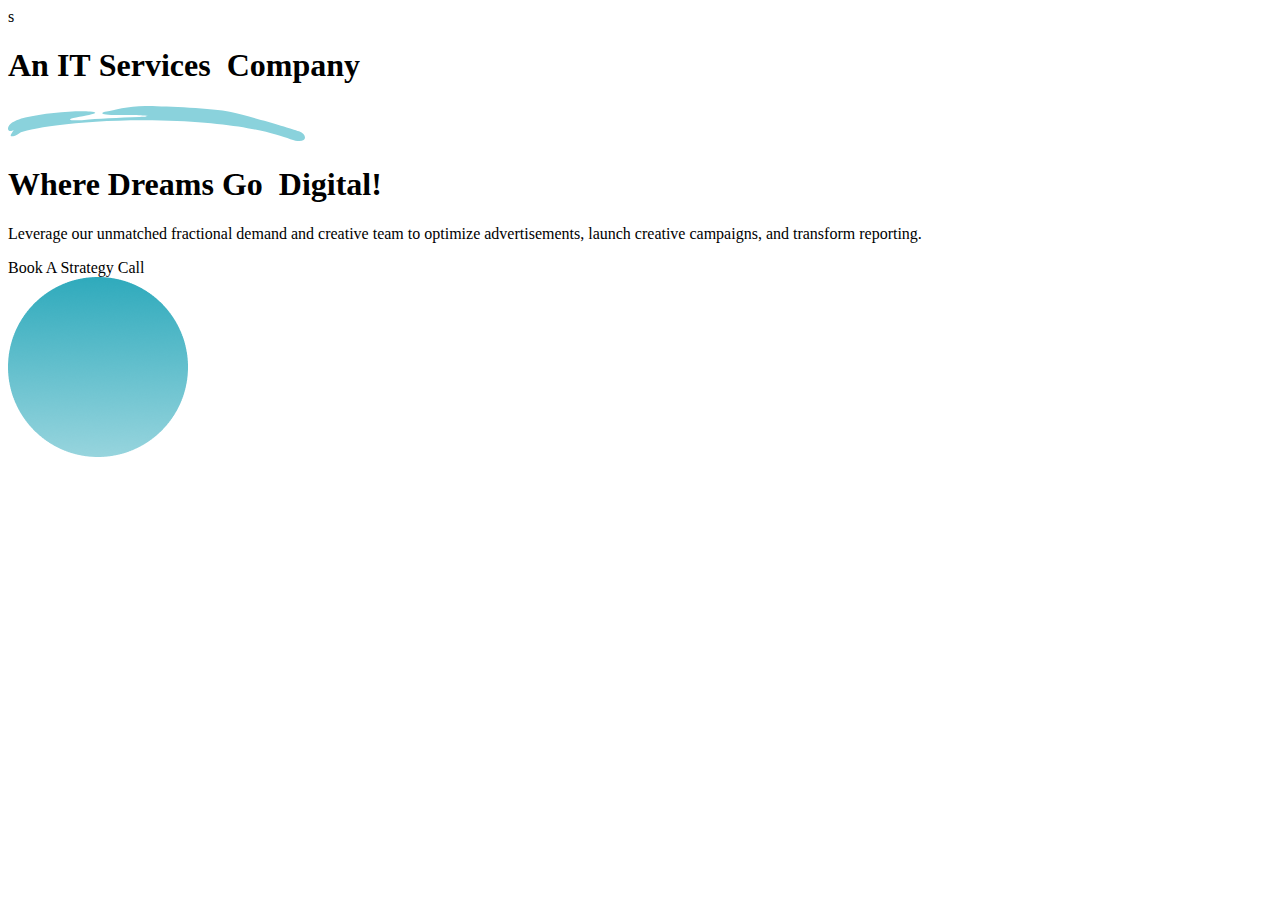
==== v2/Index.html @ 6a41ae6e "created v2 of qonkar website" ====
<!DOCTYPE html>
<html lang="en">
  <head>
    <meta charset="UTF-8" />
    <meta name="viewport" content="width=device-width, initial-scale=1.0" />
    <title>Qonkar</title>
    <link rel="preconnect" href="https://fonts.googleapis.com" />
    <link rel="preconnect" href="https://fonts.gstatic.com" crossorigin />
    <link
      href="https://fonts.googleapis.com/css2?family=Poppins:ital,wght@0,100;0,200;0,300;0,400;0,500;0,600;0,700;0,800;0,900;1,100;1,200;1,300;1,400;1,500;1,600;1,700;1,800;1,900&display=swap"
      rel="stylesheet"
    />
    <link rel="stylesheet" href="/Assets/Style.css" />
  </head>
  <body>
    <div class="cursor-wrapper">
      <div class="cursor">
        <div class="w-embed"></div>
      </div>
    </div>
    <div class="progress-bar"></div>
    s
    <div class="main container">
      <header></header>
      <section class="hero-section">
        <div class="hero-section-title">
          <div class="hero-head">
            <h1 class="heading hero-heading">
              An <strong>IT Services</strong>  Company
            </h1>
            <div class="hero-svg">
              <svg
                width="297"
                height="35"
                class="svg-path"
                viewBox="0 0 297 35"
                fill="none"
                xmlns="http://www.w3.org/2000/svg"
              >
                <path
                  d="M1.22961 19.3056C3.69595 15.4548 12.9448 12.4865 17.2609 11.4837C36.9917 6.67039 68.7458 4.26347 82.0024 5.46693C95.2591 6.67039 80.7693 9.07692 68.1292 11.4836C55.4892 13.8904 64.738 15.0937 76.1449 13.8904C87.5517 12.687 111.29 11.4836 131.638 10.882C151.985 10.2803 131.329 9.07692 111.29 9.07692C91.2513 9.07692 91.5595 6.67029 98.6503 5.46693C105.741 4.26357 121.772 -0.549874 140.578 0.0518062C159.384 0.653487 203.778 1.85685 222.893 6.06861C242.007 10.2804 281.468 21.7123 291.025 25.3224C300.583 28.9325 299.349 39.161 282.393 33.1442C265.437 27.1274 230.292 16.2972 153.218 14.4921C76.1449 12.6871 17.5691 22.9157 11.4032 27.1274C5.23738 31.3392 0.921268 31.3392 3.38762 27.7291C5.85396 24.119 6.47059 23.5174 4.00425 24.7207C1.5379 25.9241 -1.85333 24.119 1.22961 19.3056Z"
                  fill="#8AD2DC"
                />
              </svg>
            </div>

            <h1 class="heading subheading">Where Dreams Go  Digital!</h1>
          </div>
          <p class="paragraph hero-paragraph">
            Leverage our unmatched fractional demand and creative team to
            optimize advertisements, launch creative campaigns, and transform
            reporting.
          </p>
          <div class="button hero-button">Book A Strategy Call</div>
        </div>
        <div class="hero-small-circle">
          <img src="Assets/Images/small-circle.png" alt="" />
        </div>
        <div class="hero-section-image">
          <div class="wrapper-image">
            <img src="/Assets/Images/circle.png" alt="" />
          </div>
          <div class="wrapper-inner-image">
            <img src="/Assets/Images/prototype.png" alt="" />
          </div>
        </div>
      </section>
      <section class="section_logos">
        <div class="logos_container margin-top">
          <div class="home-logo-wrapper bottom">
            <div class="clients-grid logo-animate-alt mobilegridlogo">
              <img
                alt=""
                src="https://sachellecollective.myshopify.com/cdn/shop/files/SachelleCollective_Logo_Wordmark-Black_54db1d61-f86f-4683-bc7b-ea83a6df4db4.jpg?v=1725828034&width=140"
                loading="eager"
                class="client-logo-2"
              /><img
                alt=""
                src="https://sachellecollective.myshopify.com/cdn/shop/files/SachelleCollective_Logo_Wordmark-Black_54db1d61-f86f-4683-bc7b-ea83a6df4db4.jpg?v=1725828034&width=140"
                loading="eager"
                class="client-logo-2"
              /><img
                alt=""
                src="https://sachellecollective.myshopify.com/cdn/shop/files/SachelleCollective_Logo_Wordmark-Black_54db1d61-f86f-4683-bc7b-ea83a6df4db4.jpg?v=1725828034&width=140"
                loading="eager"
                class="client-logo-2"
              /><img
                alt=""
                src="https://sachellecollective.myshopify.com/cdn/shop/files/SachelleCollective_Logo_Wordmark-Black_54db1d61-f86f-4683-bc7b-ea83a6df4db4.jpg?v=1725828034&width=140"
                loading="eager"
                class="client-logo-2"
              /><img
                alt=""
                src="https://sachellecollective.myshopify.com/cdn/shop/files/SachelleCollective_Logo_Wordmark-Black_54db1d61-f86f-4683-bc7b-ea83a6df4db4.jpg?v=1725828034&width=140"
                loading="eager"
                class="client-logo-2"
              /><img
                alt=""
                src="https://sachellecollective.myshopify.com/cdn/shop/files/SachelleCollective_Logo_Wordmark-Black_54db1d61-f86f-4683-bc7b-ea83a6df4db4.jpg?v=1725828034&width=140"
                loading="eager"
                class="client-logo-2"
              /><img
                alt=""
                src="https://sachellecollective.myshopify.com/cdn/shop/files/SachelleCollective_Logo_Wordmark-Black_54db1d61-f86f-4683-bc7b-ea83a6df4db4.jpg?v=1725828034&width=140"
                loading="eager"
                class="client-logo-2"
              /><img
                alt=""
                src="https://sachellecollective.myshopify.com/cdn/shop/files/SachelleCollective_Logo_Wordmark-Black_54db1d61-f86f-4683-bc7b-ea83a6df4db4.jpg?v=1725828034&width=140"
                loading="eager"
                class="client-logo-2"
              />
              <img
                alt=""
                src="https://sachellecollective.myshopify.com/cdn/shop/files/SachelleCollective_Logo_Wordmark-Black_54db1d61-f86f-4683-bc7b-ea83a6df4db4.jpg?v=1725828034&width=140"
                loading="eager"
                class="client-logo-2"
              /><img
                alt=""
                src="https://sachellecollective.myshopify.com/cdn/shop/files/SachelleCollective_Logo_Wordmark-Black_54db1d61-f86f-4683-bc7b-ea83a6df4db4.jpg?v=1725828034&width=140"
                loading="eager"
                class="client-logo-2"
              /><img
                alt=""
                src="https://sachellecollective.myshopify.com/cdn/shop/files/SachelleCollective_Logo_Wordmark-Black_54db1d61-f86f-4683-bc7b-ea83a6df4db4.jpg?v=1725828034&width=140"
                loading="eager"
                class="client-logo-2"
              /><img
                alt=""
                src="https://sachellecollective.myshopify.com/cdn/shop/files/SachelleCollective_Logo_Wordmark-Black_54db1d61-f86f-4683-bc7b-ea83a6df4db4.jpg?v=1725828034&width=140"
                loading="eager"
                class="client-logo-2"
              /><img
                alt=""
                src="https://sachellecollective.myshopify.com/cdn/shop/files/SachelleCollective_Logo_Wordmark-Black_54db1d61-f86f-4683-bc7b-ea83a6df4db4.jpg?v=1725828034&width=140"
                loading="eager"
                class="client-logo-2"
              /><img
                alt=""
                src="https://sachellecollective.myshopify.com/cdn/shop/files/SachelleCollective_Logo_Wordmark-Black_54db1d61-f86f-4683-bc7b-ea83a6df4db4.jpg?v=1725828034&width=140"
                loading="eager"
                class="client-logo-2"
              />
            </div>
            <div class="home-logo-left-gradient"></div>
            <div class="home-logo-left-gradient right"></div>
          </div>
        </div>
      </section>
    </div>
    <script src="/Assets/App.js" defer></script>
  </body>
</html>
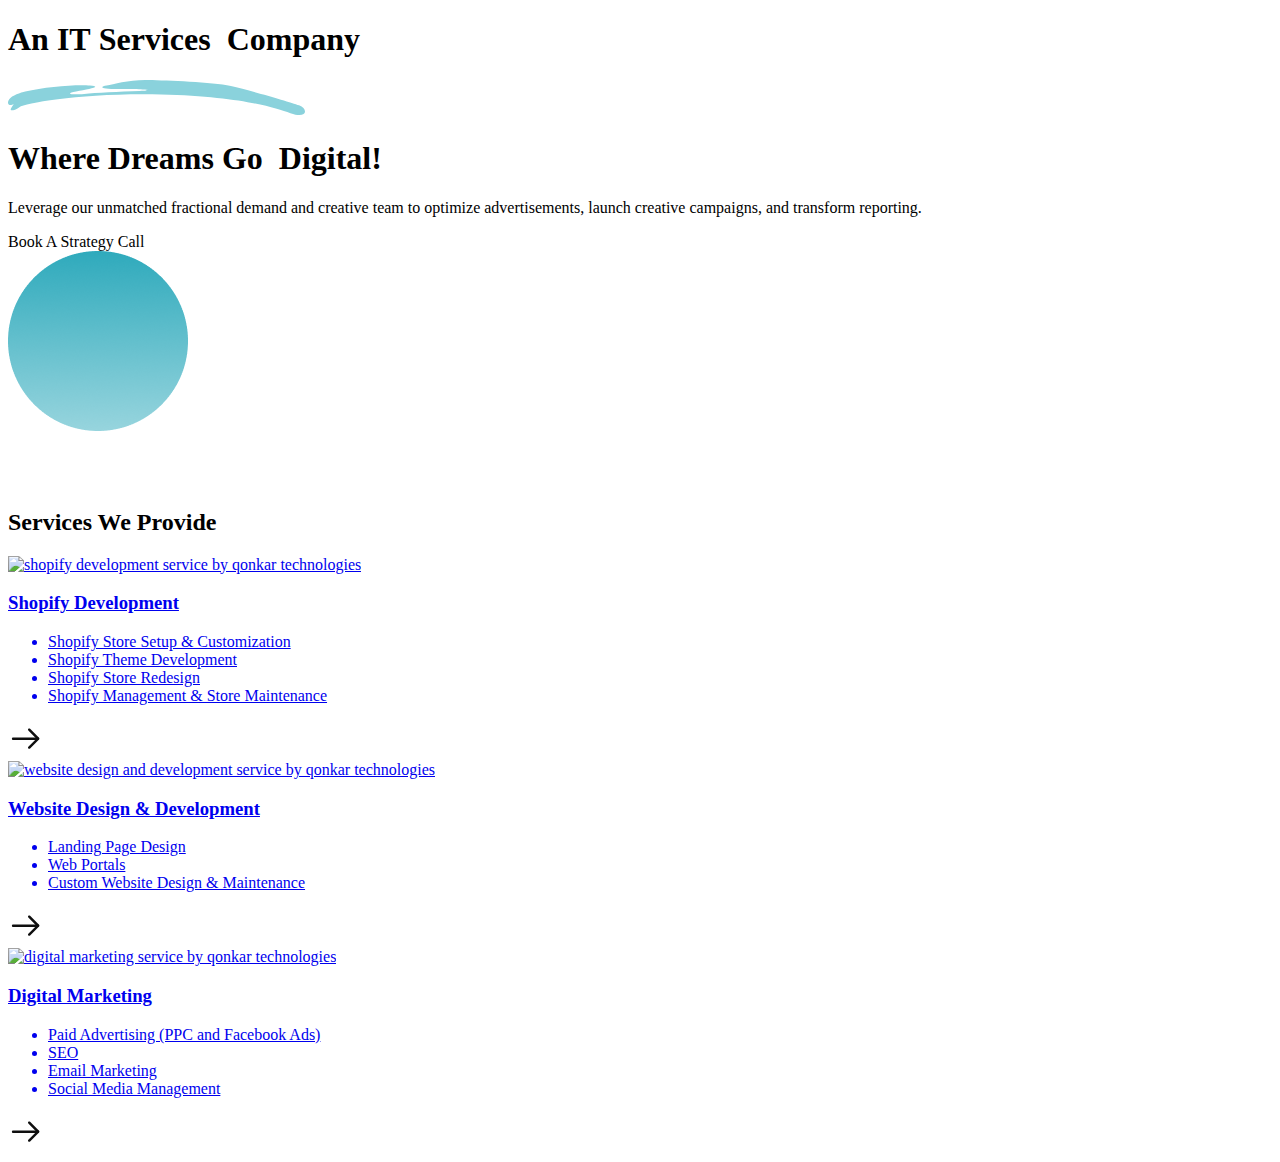
==== commit 7e0227fd: "updated" ====
--- a/v2/Index.html
+++ b/v2/Index.html
@@ -1,153 +1,192 @@
 <!DOCTYPE html>
 <html lang="en">
-  <head>
-    <meta charset="UTF-8" />
-    <meta name="viewport" content="width=device-width, initial-scale=1.0" />
-    <title>Qonkar</title>
-    <link rel="preconnect" href="https://fonts.googleapis.com" />
-    <link rel="preconnect" href="https://fonts.gstatic.com" crossorigin />
-    <link
-      href="https://fonts.googleapis.com/css2?family=Poppins:ital,wght@0,100;0,200;0,300;0,400;0,500;0,600;0,700;0,800;0,900;1,100;1,200;1,300;1,400;1,500;1,600;1,700;1,800;1,900&display=swap"
-      rel="stylesheet"
-    />
-    <link rel="stylesheet" href="/Assets/Style.css" />
-  </head>
-  <body>
-    <div class="cursor-wrapper">
-      <div class="cursor">
-        <div class="w-embed"></div>
+
+<head>
+  <meta charset="UTF-8" />
+  <meta name="viewport" content="width=device-width, initial-scale=1.0" />
+
+  <title>Qonkar Technologies | IT Services Company</title>
+
+  <link rel="preconnect" href="https://fonts.googleapis.com" />
+  <link rel="preconnect" href="https://fonts.gstatic.com" crossorigin />
+
+  <link
+    href="https://fonts.googleapis.com/css2?family=Poppins:ital,wght@0,100;0,200;0,300;0,400;0,500;0,600;0,700;0,800;0,900;1,100;1,200;1,300;1,400;1,500;1,600;1,700;1,800;1,900&display=swap"
+    rel="stylesheet" />
+
+  <link rel="stylesheet" href="/assets/css/style.css" />
+</head>
+
+<body>
+  <div class="cursor-wrapper">
+    <div class="cursor">
+      <div class="w-embed"></div>
+    </div>
+  </div>
+  <div class="progress-bar"></div>
+  <div class="main container">
+    <header></header>
+    <section class="hero-section">
+      <div class="hero-section-title">
+        <div class="hero-head">
+          <h1 class="heading hero-heading">
+            An <strong>IT Services</strong>  Company
+          </h1>
+          <div class="hero-svg">
+            <svg width="297" height="35" class="svg-path" viewBox="0 0 297 35" fill="none"
+              xmlns="http://www.w3.org/2000/svg">
+              <path
+                d="M1.22961 19.3056C3.69595 15.4548 12.9448 12.4865 17.2609 11.4837C36.9917 6.67039 68.7458 4.26347 82.0024 5.46693C95.2591 6.67039 80.7693 9.07692 68.1292 11.4836C55.4892 13.8904 64.738 15.0937 76.1449 13.8904C87.5517 12.687 111.29 11.4836 131.638 10.882C151.985 10.2803 131.329 9.07692 111.29 9.07692C91.2513 9.07692 91.5595 6.67029 98.6503 5.46693C105.741 4.26357 121.772 -0.549874 140.578 0.0518062C159.384 0.653487 203.778 1.85685 222.893 6.06861C242.007 10.2804 281.468 21.7123 291.025 25.3224C300.583 28.9325 299.349 39.161 282.393 33.1442C265.437 27.1274 230.292 16.2972 153.218 14.4921C76.1449 12.6871 17.5691 22.9157 11.4032 27.1274C5.23738 31.3392 0.921268 31.3392 3.38762 27.7291C5.85396 24.119 6.47059 23.5174 4.00425 24.7207C1.5379 25.9241 -1.85333 24.119 1.22961 19.3056Z"
+                fill="#8AD2DC" />
+            </svg>
+          </div>
+
+          <h1 class="heading subheading">Where Dreams Go  Digital!</h1>
+        </div>
+        <p class="paragraph hero-paragraph">
+          Leverage our unmatched fractional demand and creative team to
+          optimize advertisements, launch creative campaigns, and transform
+          reporting.
+        </p>
+        <div class="button hero-button">Book A Strategy Call</div>
       </div>
-    </div>
-    <div class="progress-bar"></div>
-    s
-    <div class="main container">
-      <header></header>
-      <section class="hero-section">
-        <div class="hero-section-title">
-          <div class="hero-head">
-            <h1 class="heading hero-heading">
-              An <strong>IT Services</strong>  Company
-            </h1>
-            <div class="hero-svg">
-              <svg
-                width="297"
-                height="35"
-                class="svg-path"
-                viewBox="0 0 297 35"
-                fill="none"
-                xmlns="http://www.w3.org/2000/svg"
-              >
-                <path
-                  d="M1.22961 19.3056C3.69595 15.4548 12.9448 12.4865 17.2609 11.4837C36.9917 6.67039 68.7458 4.26347 82.0024 5.46693C95.2591 6.67039 80.7693 9.07692 68.1292 11.4836C55.4892 13.8904 64.738 15.0937 76.1449 13.8904C87.5517 12.687 111.29 11.4836 131.638 10.882C151.985 10.2803 131.329 9.07692 111.29 9.07692C91.2513 9.07692 91.5595 6.67029 98.6503 5.46693C105.741 4.26357 121.772 -0.549874 140.578 0.0518062C159.384 0.653487 203.778 1.85685 222.893 6.06861C242.007 10.2804 281.468 21.7123 291.025 25.3224C300.583 28.9325 299.349 39.161 282.393 33.1442C265.437 27.1274 230.292 16.2972 153.218 14.4921C76.1449 12.6871 17.5691 22.9157 11.4032 27.1274C5.23738 31.3392 0.921268 31.3392 3.38762 27.7291C5.85396 24.119 6.47059 23.5174 4.00425 24.7207C1.5379 25.9241 -1.85333 24.119 1.22961 19.3056Z"
-                  fill="#8AD2DC"
-                />
-              </svg>
+      <div class="hero-small-circle">
+        <img src="assets/image/small-circle.png" alt="" />
+      </div>
+      <div class="hero-section-image">
+        <div class="wrapper-image">
+          <img src="/assets/image/circle.png" alt="" />
+        </div>
+        <div class="wrapper-inner-image">
+          <img src="/assets/image/prototype.png" alt="" />
+        </div>
+      </div>
+    </section>
+    <section class="section-logos">
+      <div class="logos-container margin-top">
+        <div class="home-logo-wrapper bottom">
+          <div class="clients-grid logo-animate-alt mobilegridlogo">
+            <img alt=""
+              src="https://sachellecollective.myshopify.com/cdn/shop/files/SachelleCollective_Logo_Wordmark-Black_54db1d61-f86f-4683-bc7b-ea83a6df4db4.jpg?v=1725828034&width=140"
+              loading="eager" class="client-logo-2" /><img alt=""
+              src="https://sachellecollective.myshopify.com/cdn/shop/files/SachelleCollective_Logo_Wordmark-Black_54db1d61-f86f-4683-bc7b-ea83a6df4db4.jpg?v=1725828034&width=140"
+              loading="eager" class="client-logo-2" /><img alt=""
+              src="https://sachellecollective.myshopify.com/cdn/shop/files/SachelleCollective_Logo_Wordmark-Black_54db1d61-f86f-4683-bc7b-ea83a6df4db4.jpg?v=1725828034&width=140"
+              loading="eager" class="client-logo-2" /><img alt=""
+              src="https://sachellecollective.myshopify.com/cdn/shop/files/SachelleCollective_Logo_Wordmark-Black_54db1d61-f86f-4683-bc7b-ea83a6df4db4.jpg?v=1725828034&width=140"
+              loading="eager" class="client-logo-2" /><img alt=""
+              src="https://sachellecollective.myshopify.com/cdn/shop/files/SachelleCollective_Logo_Wordmark-Black_54db1d61-f86f-4683-bc7b-ea83a6df4db4.jpg?v=1725828034&width=140"
+              loading="eager" class="client-logo-2" /><img alt=""
+              src="https://sachellecollective.myshopify.com/cdn/shop/files/SachelleCollective_Logo_Wordmark-Black_54db1d61-f86f-4683-bc7b-ea83a6df4db4.jpg?v=1725828034&width=140"
+              loading="eager" class="client-logo-2" /><img alt=""
+              src="https://sachellecollective.myshopify.com/cdn/shop/files/SachelleCollective_Logo_Wordmark-Black_54db1d61-f86f-4683-bc7b-ea83a6df4db4.jpg?v=1725828034&width=140"
+              loading="eager" class="client-logo-2" /><img alt=""
+              src="https://sachellecollective.myshopify.com/cdn/shop/files/SachelleCollective_Logo_Wordmark-Black_54db1d61-f86f-4683-bc7b-ea83a6df4db4.jpg?v=1725828034&width=140"
+              loading="eager" class="client-logo-2" />
+            <img alt=""
+              src="https://sachellecollective.myshopify.com/cdn/shop/files/SachelleCollective_Logo_Wordmark-Black_54db1d61-f86f-4683-bc7b-ea83a6df4db4.jpg?v=1725828034&width=140"
+              loading="eager" class="client-logo-2" /><img alt=""
+              src="https://sachellecollective.myshopify.com/cdn/shop/files/SachelleCollective_Logo_Wordmark-Black_54db1d61-f86f-4683-bc7b-ea83a6df4db4.jpg?v=1725828034&width=140"
+              loading="eager" class="client-logo-2" /><img alt=""
+              src="https://sachellecollective.myshopify.com/cdn/shop/files/SachelleCollective_Logo_Wordmark-Black_54db1d61-f86f-4683-bc7b-ea83a6df4db4.jpg?v=1725828034&width=140"
+              loading="eager" class="client-logo-2" /><img alt=""
+              src="https://sachellecollective.myshopify.com/cdn/shop/files/SachelleCollective_Logo_Wordmark-Black_54db1d61-f86f-4683-bc7b-ea83a6df4db4.jpg?v=1725828034&width=140"
+              loading="eager" class="client-logo-2" /><img alt=""
+              src="https://sachellecollective.myshopify.com/cdn/shop/files/SachelleCollective_Logo_Wordmark-Black_54db1d61-f86f-4683-bc7b-ea83a6df4db4.jpg?v=1725828034&width=140"
+              loading="eager" class="client-logo-2" /><img alt=""
+              src="https://sachellecollective.myshopify.com/cdn/shop/files/SachelleCollective_Logo_Wordmark-Black_54db1d61-f86f-4683-bc7b-ea83a6df4db4.jpg?v=1725828034&width=140"
+              loading="eager" class="client-logo-2" />
+          </div>
+          <div class="home-logo-left-gradient"></div>
+          <div class="home-logo-left-gradient right"></div>
+        </div>
+      </div>
+    </section>
+
+    <!-- services -->
+    <section class="services-section">
+      <div class="section-heading">
+        <h2 class="heading">Services We Provide</h2>
+      </div>
+      <div class="services">
+        <div class="service">
+          <a href="services/shopify-development.html">
+            <img src="assets/images/logo/services/website-design-development.webp"
+              alt="shopify development service by qonkar technologies">
+            <h3 class="sub-heading">Shopify Development</h3>
+            <ul class="service-description">
+              <li>Shopify Store Setup & Customization</li>
+              <li>Shopify Theme Development</li>
+              <li>Shopify Store Redesign</li>
+              <li>Shopify Management & Store Maintenance</li>
+            </ul>
+            <div class="service-link">
+              <a href="#">
+                <svg width="36" height="36" viewBox="0 0 36 36" fill="none" xmlns="http://www.w3.org/2000/svg">
+                  <path
+                    d="M20.3408 27.4683C20.5911 27.7186 20.9094 27.8359 21.2266 27.8359C21.5437 27.8359 21.862 27.7186 22.1123 27.4683L31.0415 18.5391C31.5267 18.0539 31.5267 17.2528 31.0415 16.7676L22.1123 7.8384C21.6271 7.35322 20.826 7.35322 20.3408 7.8384C19.8557 8.32358 19.8557 9.12466 20.3408 9.60984L28.3844 17.6534L20.3408 25.6969C19.8557 26.1821 19.8557 26.9831 20.3408 27.4683Z"
+                    fill="#0f0f0f" stroke="" stroke-width="0.2"></path>
+                  <path
+                    d="M5.14821 18.9049H29.9059C30.5919 18.9049 31.1592 18.3376 31.1592 17.6516C31.1592 16.9657 30.5919 16.3983 29.9059 16.3983H5.14821C4.46223 16.3983 3.89492 16.9657 3.89492 17.6516C3.89492 18.3376 4.46223 18.9049 5.14821 18.9049Z"
+                    fill="#0f0f0f" stroke="" stroke-width="0.2"></path>
+                </svg>
+              </a>
             </div>
+          </a>
+        </div>
+        <div class="service">
+          <a href="services/website-design-and-development.html">
+            <img src="assets/images/logo/services/website-design-development.webp"
+              alt="website design and development service by qonkar technologies">
+            <h3 class="sub-heading">Website Design & Development</h3>
+            <ul class="service-description">
+              <li>Landing Page Design</li>
+              <li>Web Portals</li>
+              <li>Custom Website Design & Maintenance</li>
+            </ul>
+            <div class="service-link">
+              <a href="#">
+                <svg width="36" height="36" viewBox="0 0 36 36" fill="none" xmlns="http://www.w3.org/2000/svg">
+                  <path
+                    d="M20.3408 27.4683C20.5911 27.7186 20.9094 27.8359 21.2266 27.8359C21.5437 27.8359 21.862 27.7186 22.1123 27.4683L31.0415 18.5391C31.5267 18.0539 31.5267 17.2528 31.0415 16.7676L22.1123 7.8384C21.6271 7.35322 20.826 7.35322 20.3408 7.8384C19.8557 8.32358 19.8557 9.12466 20.3408 9.60984L28.3844 17.6534L20.3408 25.6969C19.8557 26.1821 19.8557 26.9831 20.3408 27.4683Z"
+                    fill="#0f0f0f" stroke="" stroke-width="0.2"></path>
+                  <path
+                    d="M5.14821 18.9049H29.9059C30.5919 18.9049 31.1592 18.3376 31.1592 17.6516C31.1592 16.9657 30.5919 16.3983 29.9059 16.3983H5.14821C4.46223 16.3983 3.89492 16.9657 3.89492 17.6516C3.89492 18.3376 4.46223 18.9049 5.14821 18.9049Z"
+                    fill="#0f0f0f" stroke="" stroke-width="0.2"></path>
+                </svg>
+              </a>
+            </div>
+          </a>
+        </div>
+        <div class="service">
+          <a href="services/digital-marketing.html">
+            <img src="assets/images/logo/services/website-design-development.webp"
+              alt="digital marketing service by qonkar technologies">
+            <h3 class="sub-heading">Digital Marketing</h3>
+            <ul class="service-description">
+              <li>Paid Advertising (PPC and Facebook Ads)</li>
+              <li>SEO</li>
+              <li>Email Marketing</li>
+              <li>Social Media Management</li>
+            </ul>
+            <div class="service-link">
+              <a href="#">
+                <svg width="36" height="36" viewBox="0 0 36 36" fill="none" xmlns="http://www.w3.org/2000/svg">
+                  <path
+                    d="M20.3408 27.4683C20.5911 27.7186 20.9094 27.8359 21.2266 27.8359C21.5437 27.8359 21.862 27.7186 22.1123 27.4683L31.0415 18.5391C31.5267 18.0539 31.5267 17.2528 31.0415 16.7676L22.1123 7.8384C21.6271 7.35322 20.826 7.35322 20.3408 7.8384C19.8557 8.32358 19.8557 9.12466 20.3408 9.60984L28.3844 17.6534L20.3408 25.6969C19.8557 26.1821 19.8557 26.9831 20.3408 27.4683Z"
+                    fill="#0f0f0f" stroke="" stroke-width="0.2"></path>
+                  <path
+                    d="M5.14821 18.9049H29.9059C30.5919 18.9049 31.1592 18.3376 31.1592 17.6516C31.1592 16.9657 30.5919 16.3983 29.9059 16.3983H5.14821C4.46223 16.3983 3.89492 16.9657 3.89492 17.6516C3.89492 18.3376 4.46223 18.9049 5.14821 18.9049Z"
+                    fill="#0f0f0f" stroke="" stroke-width="0.2"></path>
+                </svg>
+              </a>
+            </div>
+          </a>
+        </div>
+      </div>
+    </section>
+  </div>
+  <script src="/assets/script/App.js" defer></script>
+</body>
 
-            <h1 class="heading subheading">Where Dreams Go  Digital!</h1>
-          </div>
-          <p class="paragraph hero-paragraph">
-            Leverage our unmatched fractional demand and creative team to
-            optimize advertisements, launch creative campaigns, and transform
-            reporting.
-          </p>
-          <div class="button hero-button">Book A Strategy Call</div>
-        </div>
-        <div class="hero-small-circle">
-          <img src="Assets/Images/small-circle.png" alt="" />
-        </div>
-        <div class="hero-section-image">
-          <div class="wrapper-image">
-            <img src="/Assets/Images/circle.png" alt="" />
-          </div>
-          <div class="wrapper-inner-image">
-            <img src="/Assets/Images/prototype.png" alt="" />
-          </div>
-        </div>
-      </section>
-      <section class="section_logos">
-        <div class="logos_container margin-top">
-          <div class="home-logo-wrapper bottom">
-            <div class="clients-grid logo-animate-alt mobilegridlogo">
-              <img
-                alt=""
-                src="https://sachellecollective.myshopify.com/cdn/shop/files/SachelleCollective_Logo_Wordmark-Black_54db1d61-f86f-4683-bc7b-ea83a6df4db4.jpg?v=1725828034&width=140"
-                loading="eager"
-                class="client-logo-2"
-              /><img
-                alt=""
-                src="https://sachellecollective.myshopify.com/cdn/shop/files/SachelleCollective_Logo_Wordmark-Black_54db1d61-f86f-4683-bc7b-ea83a6df4db4.jpg?v=1725828034&width=140"
-                loading="eager"
-                class="client-logo-2"
-              /><img
-                alt=""
-                src="https://sachellecollective.myshopify.com/cdn/shop/files/SachelleCollective_Logo_Wordmark-Black_54db1d61-f86f-4683-bc7b-ea83a6df4db4.jpg?v=1725828034&width=140"
-                loading="eager"
-                class="client-logo-2"
-              /><img
-                alt=""
-                src="https://sachellecollective.myshopify.com/cdn/shop/files/SachelleCollective_Logo_Wordmark-Black_54db1d61-f86f-4683-bc7b-ea83a6df4db4.jpg?v=1725828034&width=140"
-                loading="eager"
-                class="client-logo-2"
-              /><img
-                alt=""
-                src="https://sachellecollective.myshopify.com/cdn/shop/files/SachelleCollective_Logo_Wordmark-Black_54db1d61-f86f-4683-bc7b-ea83a6df4db4.jpg?v=1725828034&width=140"
-                loading="eager"
-                class="client-logo-2"
-              /><img
-                alt=""
-                src="https://sachellecollective.myshopify.com/cdn/shop/files/SachelleCollective_Logo_Wordmark-Black_54db1d61-f86f-4683-bc7b-ea83a6df4db4.jpg?v=1725828034&width=140"
-                loading="eager"
-                class="client-logo-2"
-              /><img
-                alt=""
-                src="https://sachellecollective.myshopify.com/cdn/shop/files/SachelleCollective_Logo_Wordmark-Black_54db1d61-f86f-4683-bc7b-ea83a6df4db4.jpg?v=1725828034&width=140"
-                loading="eager"
-                class="client-logo-2"
-              /><img
-                alt=""
-                src="https://sachellecollective.myshopify.com/cdn/shop/files/SachelleCollective_Logo_Wordmark-Black_54db1d61-f86f-4683-bc7b-ea83a6df4db4.jpg?v=1725828034&width=140"
-                loading="eager"
-                class="client-logo-2"
-              />
-              <img
-                alt=""
-                src="https://sachellecollective.myshopify.com/cdn/shop/files/SachelleCollective_Logo_Wordmark-Black_54db1d61-f86f-4683-bc7b-ea83a6df4db4.jpg?v=1725828034&width=140"
-                loading="eager"
-                class="client-logo-2"
-              /><img
-                alt=""
-                src="https://sachellecollective.myshopify.com/cdn/shop/files/SachelleCollective_Logo_Wordmark-Black_54db1d61-f86f-4683-bc7b-ea83a6df4db4.jpg?v=1725828034&width=140"
-                loading="eager"
-                class="client-logo-2"
-              /><img
-                alt=""
-                src="https://sachellecollective.myshopify.com/cdn/shop/files/SachelleCollective_Logo_Wordmark-Black_54db1d61-f86f-4683-bc7b-ea83a6df4db4.jpg?v=1725828034&width=140"
-                loading="eager"
-                class="client-logo-2"
-              /><img
-                alt=""
-                src="https://sachellecollective.myshopify.com/cdn/shop/files/SachelleCollective_Logo_Wordmark-Black_54db1d61-f86f-4683-bc7b-ea83a6df4db4.jpg?v=1725828034&width=140"
-                loading="eager"
-                class="client-logo-2"
-              /><img
-                alt=""
-                src="https://sachellecollective.myshopify.com/cdn/shop/files/SachelleCollective_Logo_Wordmark-Black_54db1d61-f86f-4683-bc7b-ea83a6df4db4.jpg?v=1725828034&width=140"
-                loading="eager"
-                class="client-logo-2"
-              /><img
-                alt=""
-                src="https://sachellecollective.myshopify.com/cdn/shop/files/SachelleCollective_Logo_Wordmark-Black_54db1d61-f86f-4683-bc7b-ea83a6df4db4.jpg?v=1725828034&width=140"
-                loading="eager"
-                class="client-logo-2"
-              />
-            </div>
-            <div class="home-logo-left-gradient"></div>
-            <div class="home-logo-left-gradient right"></div>
-          </div>
-        </div>
-      </section>
-    </div>
-    <script src="/Assets/App.js" defer></script>
-  </body>
-</html>
+</html>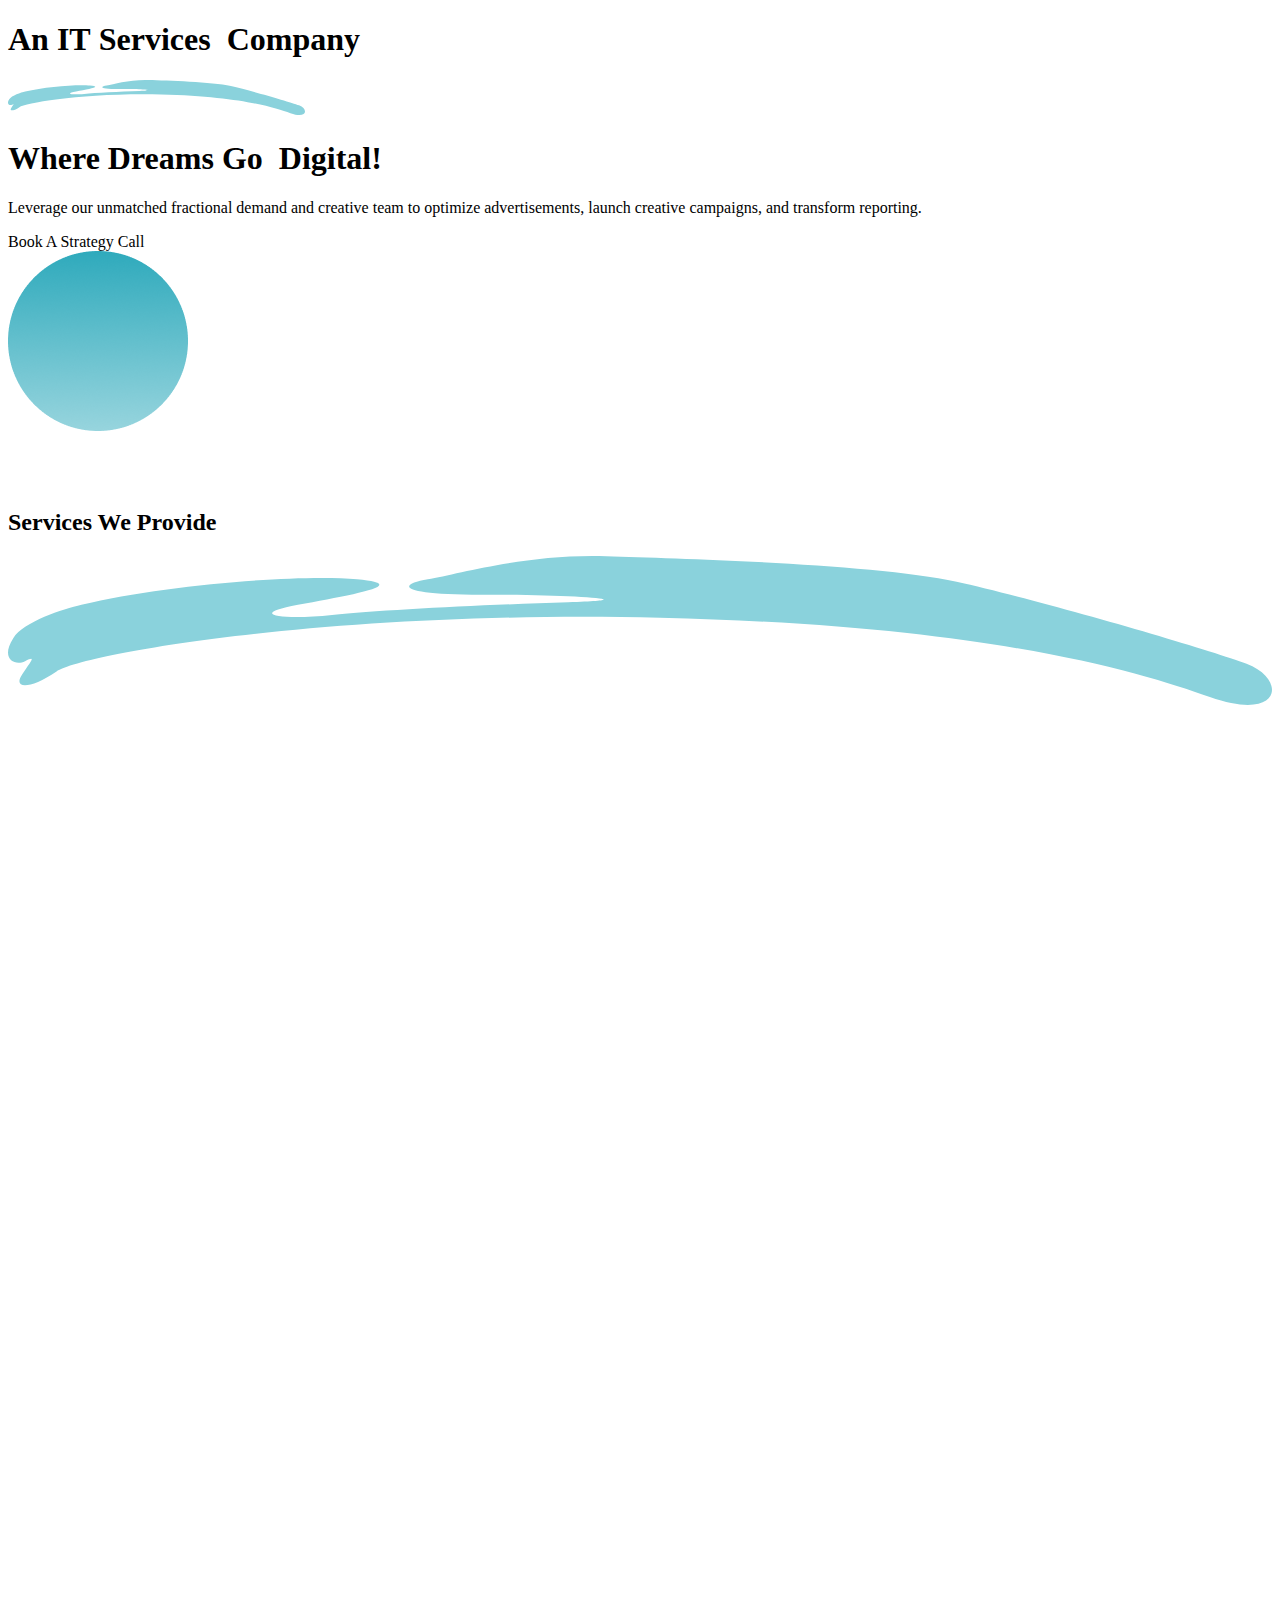
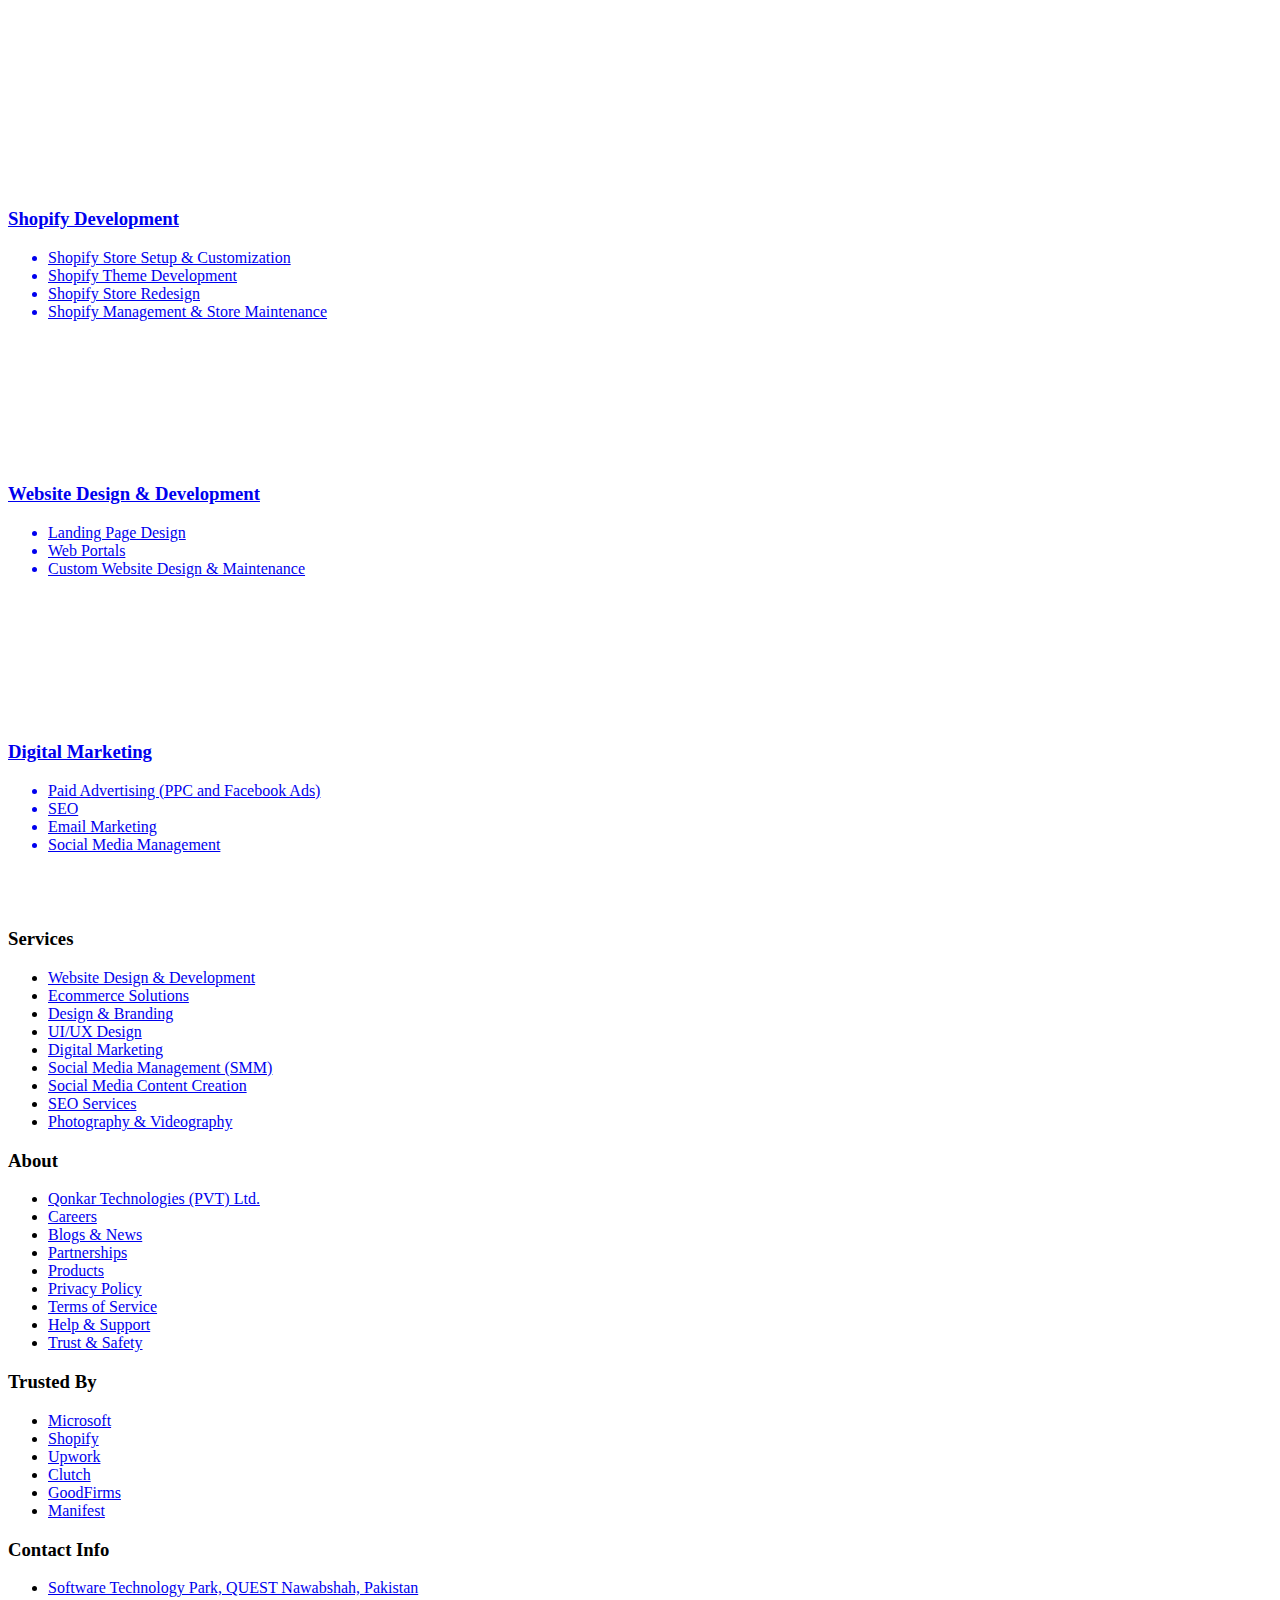
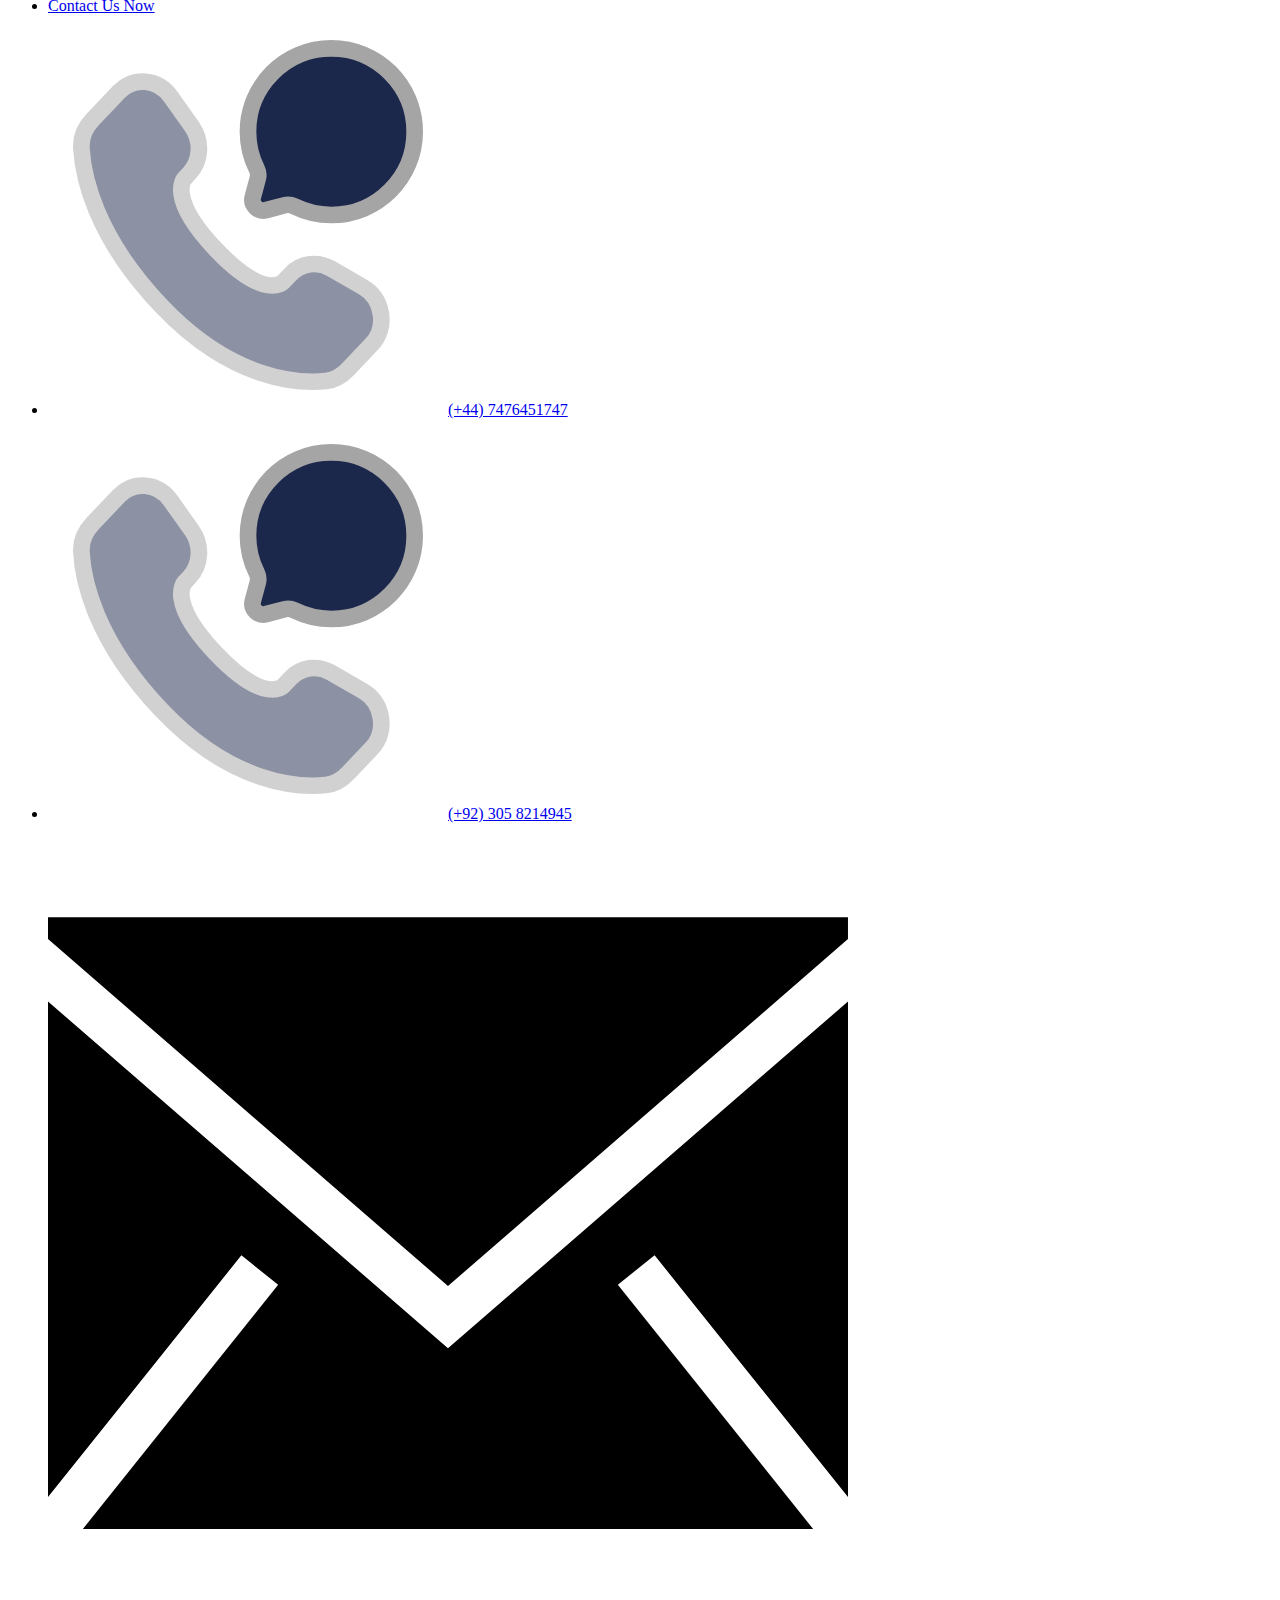
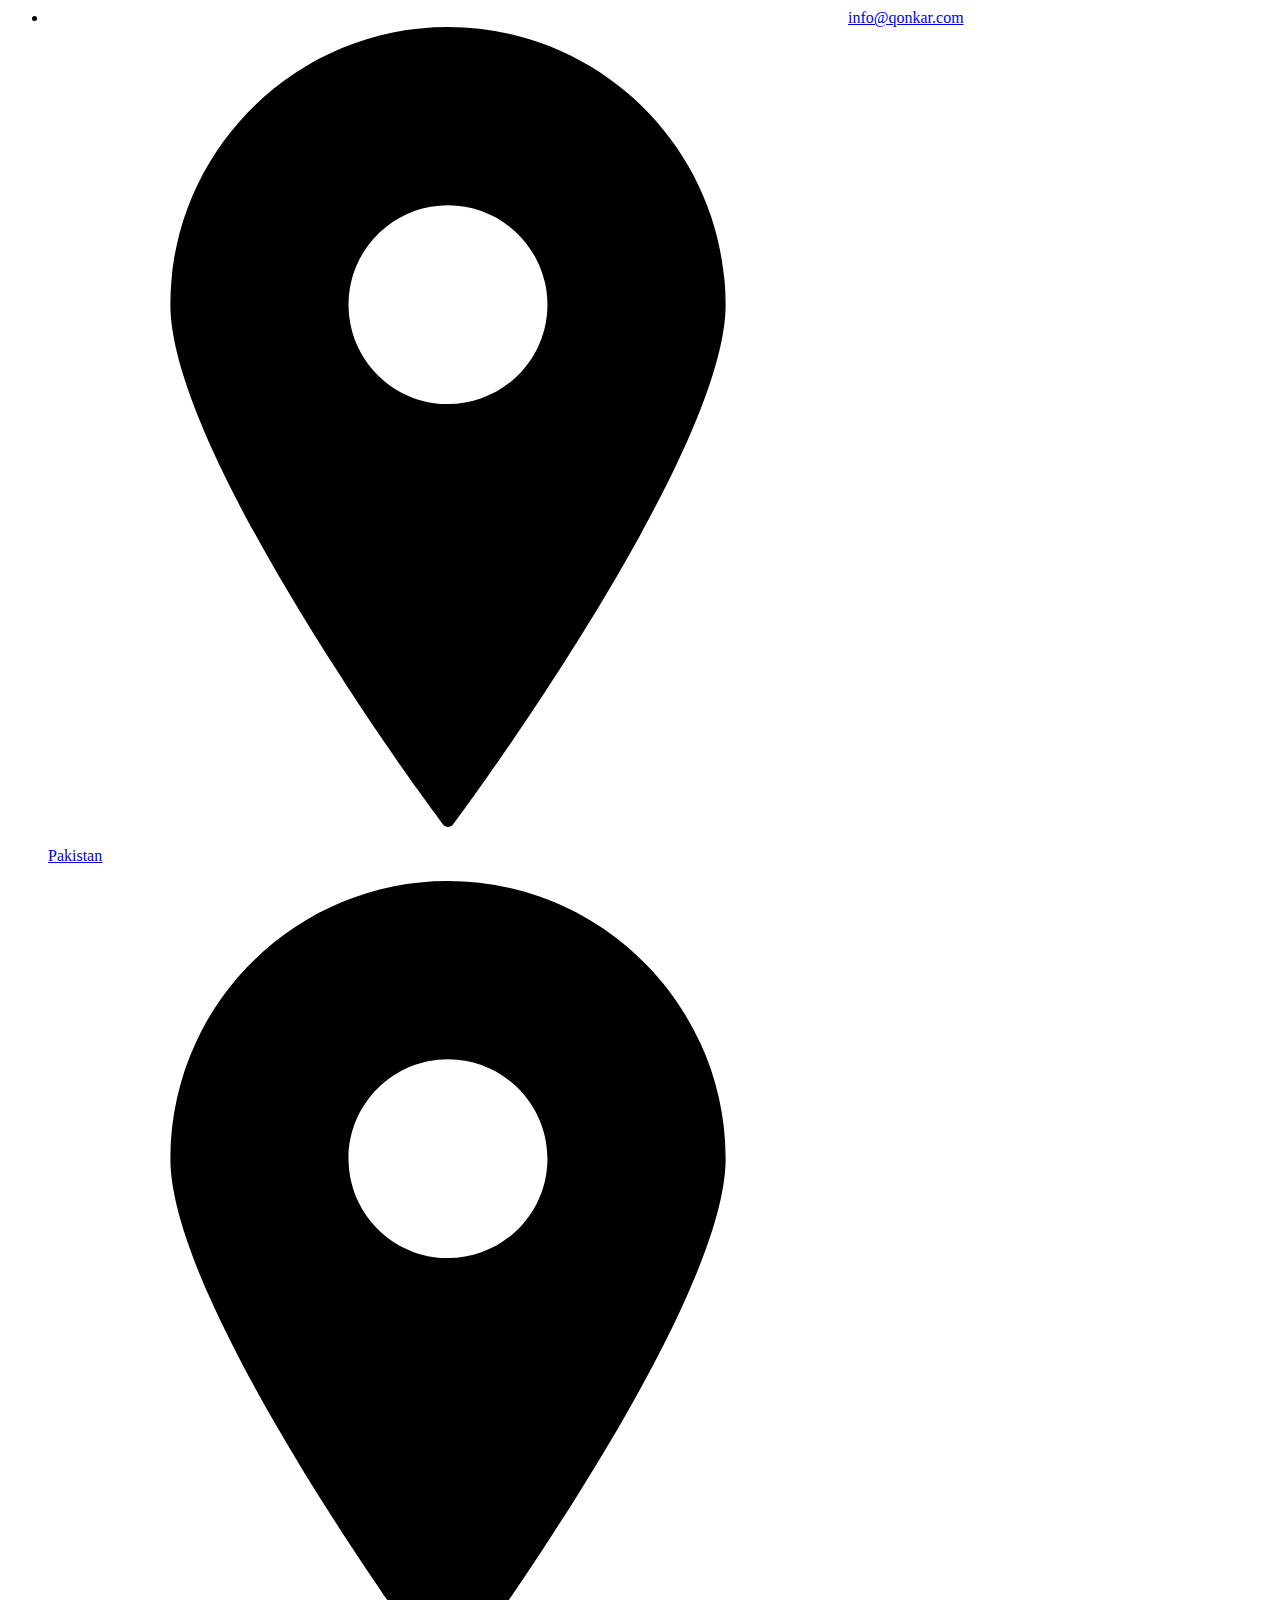
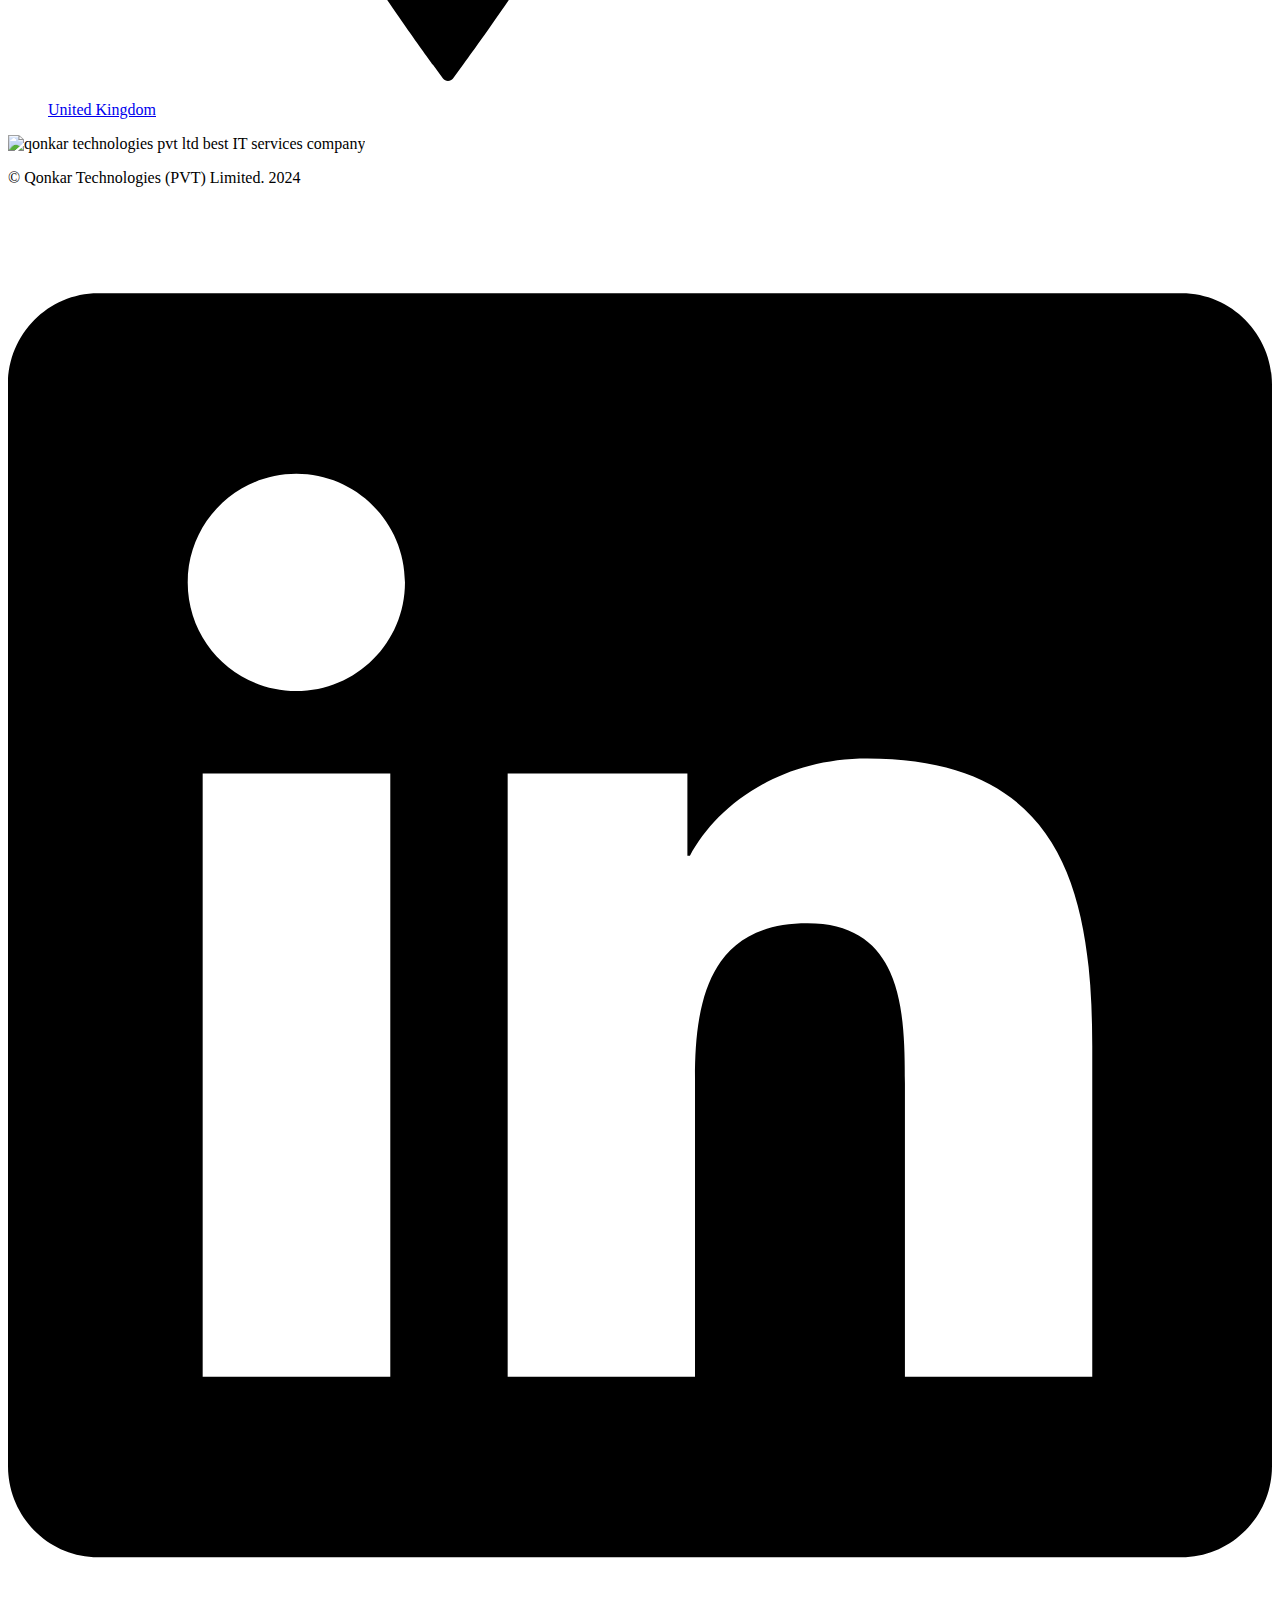
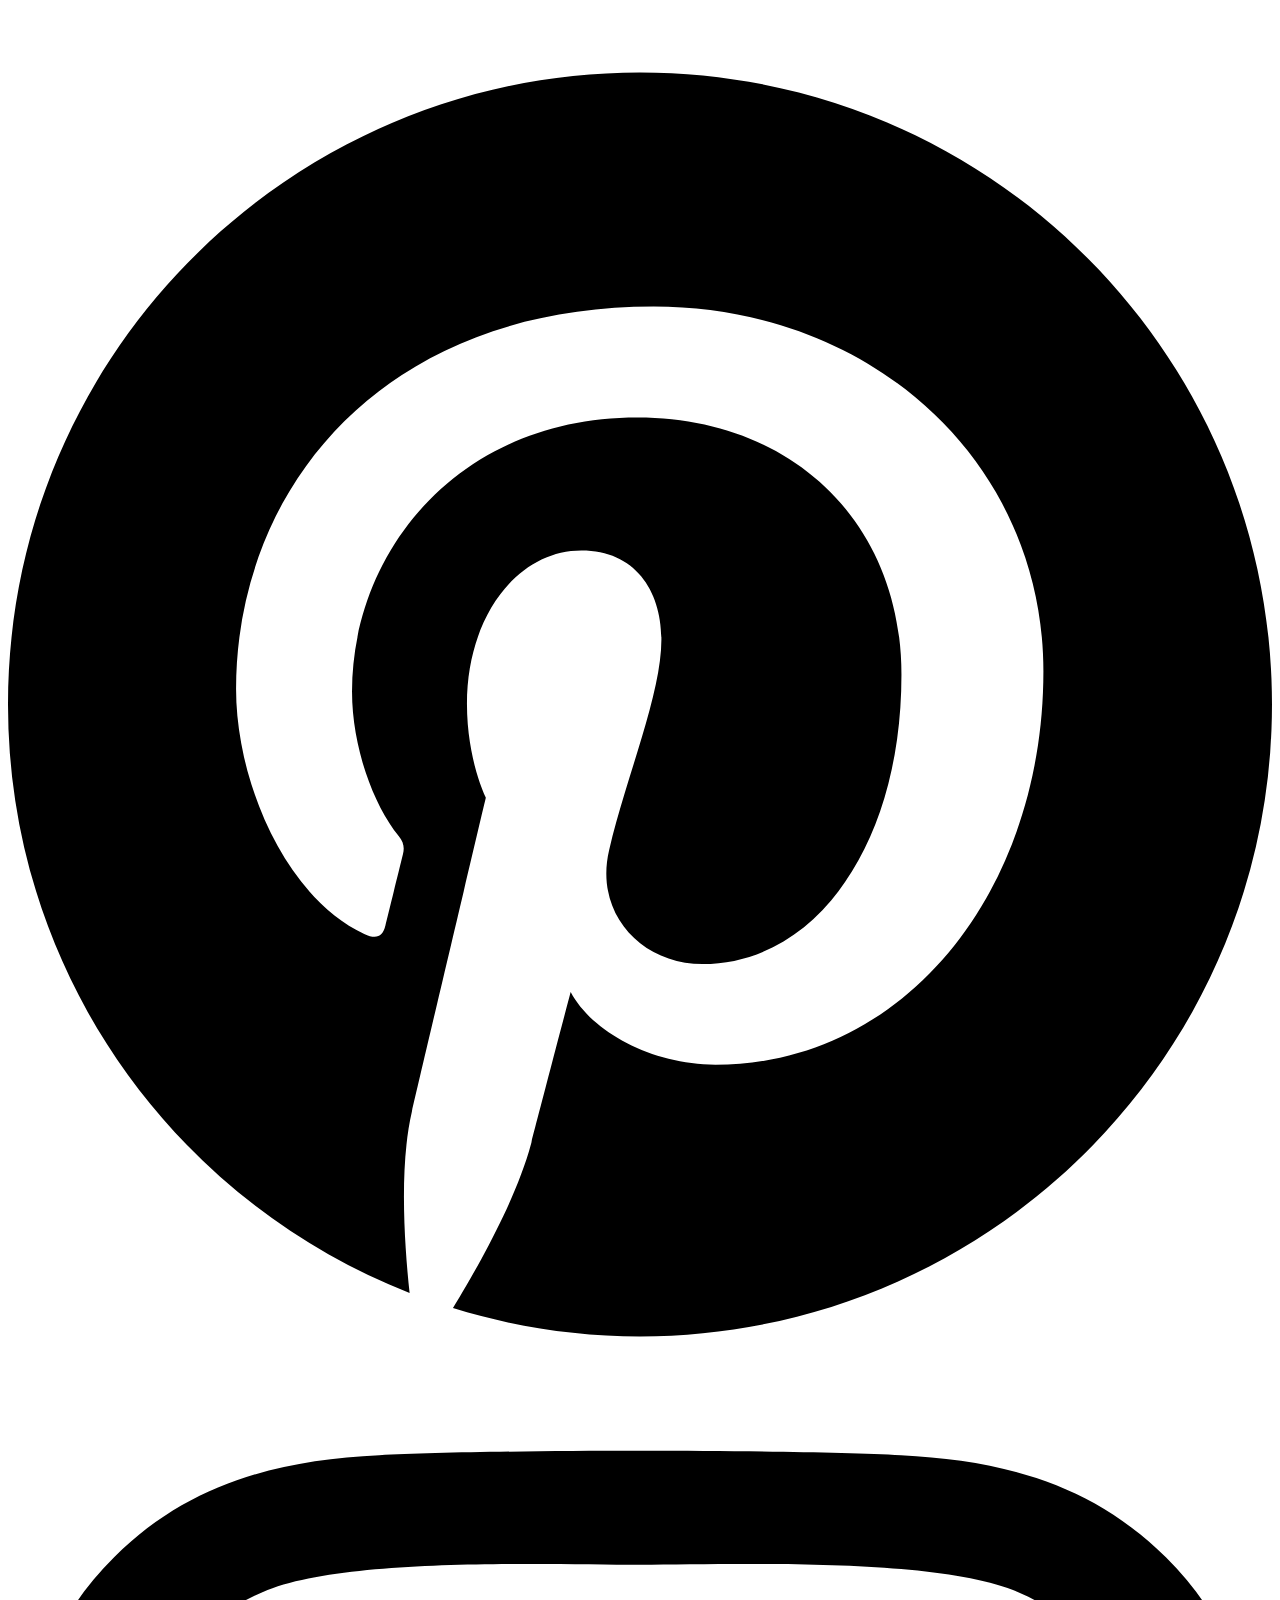
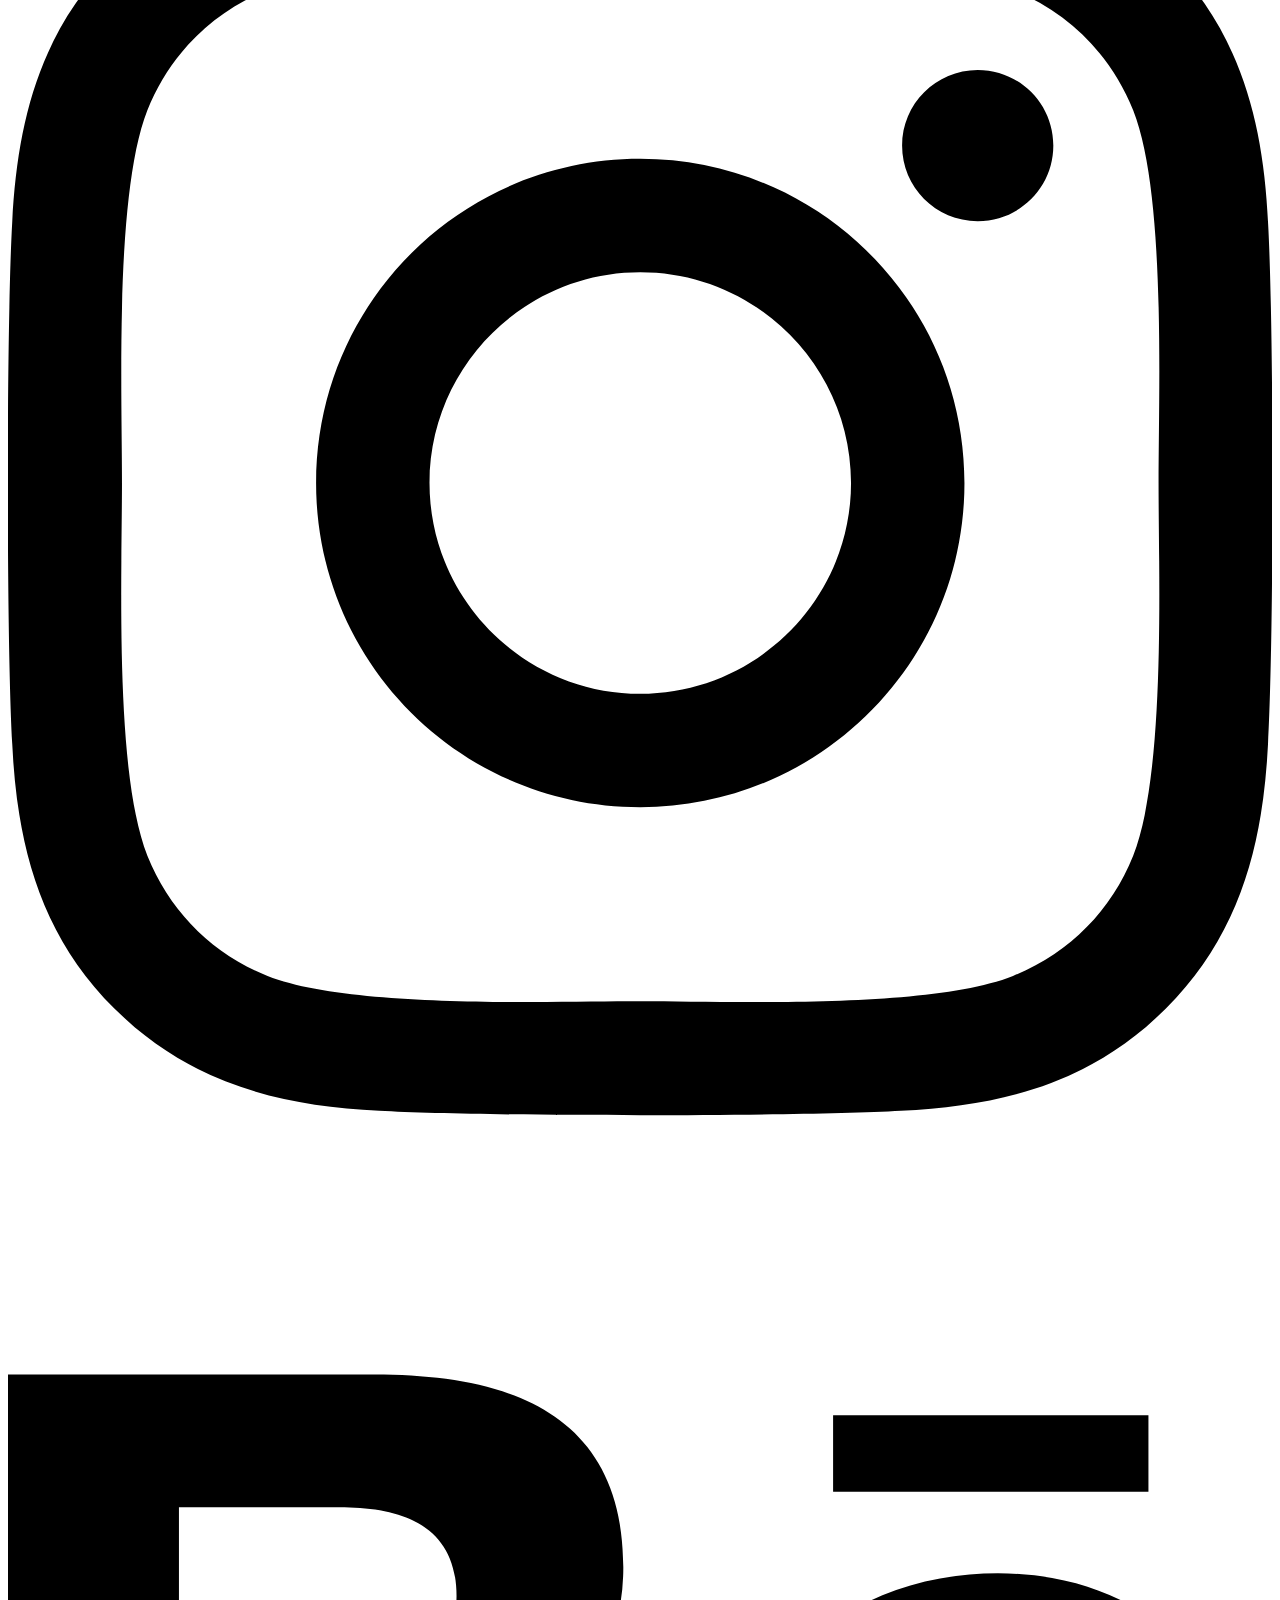
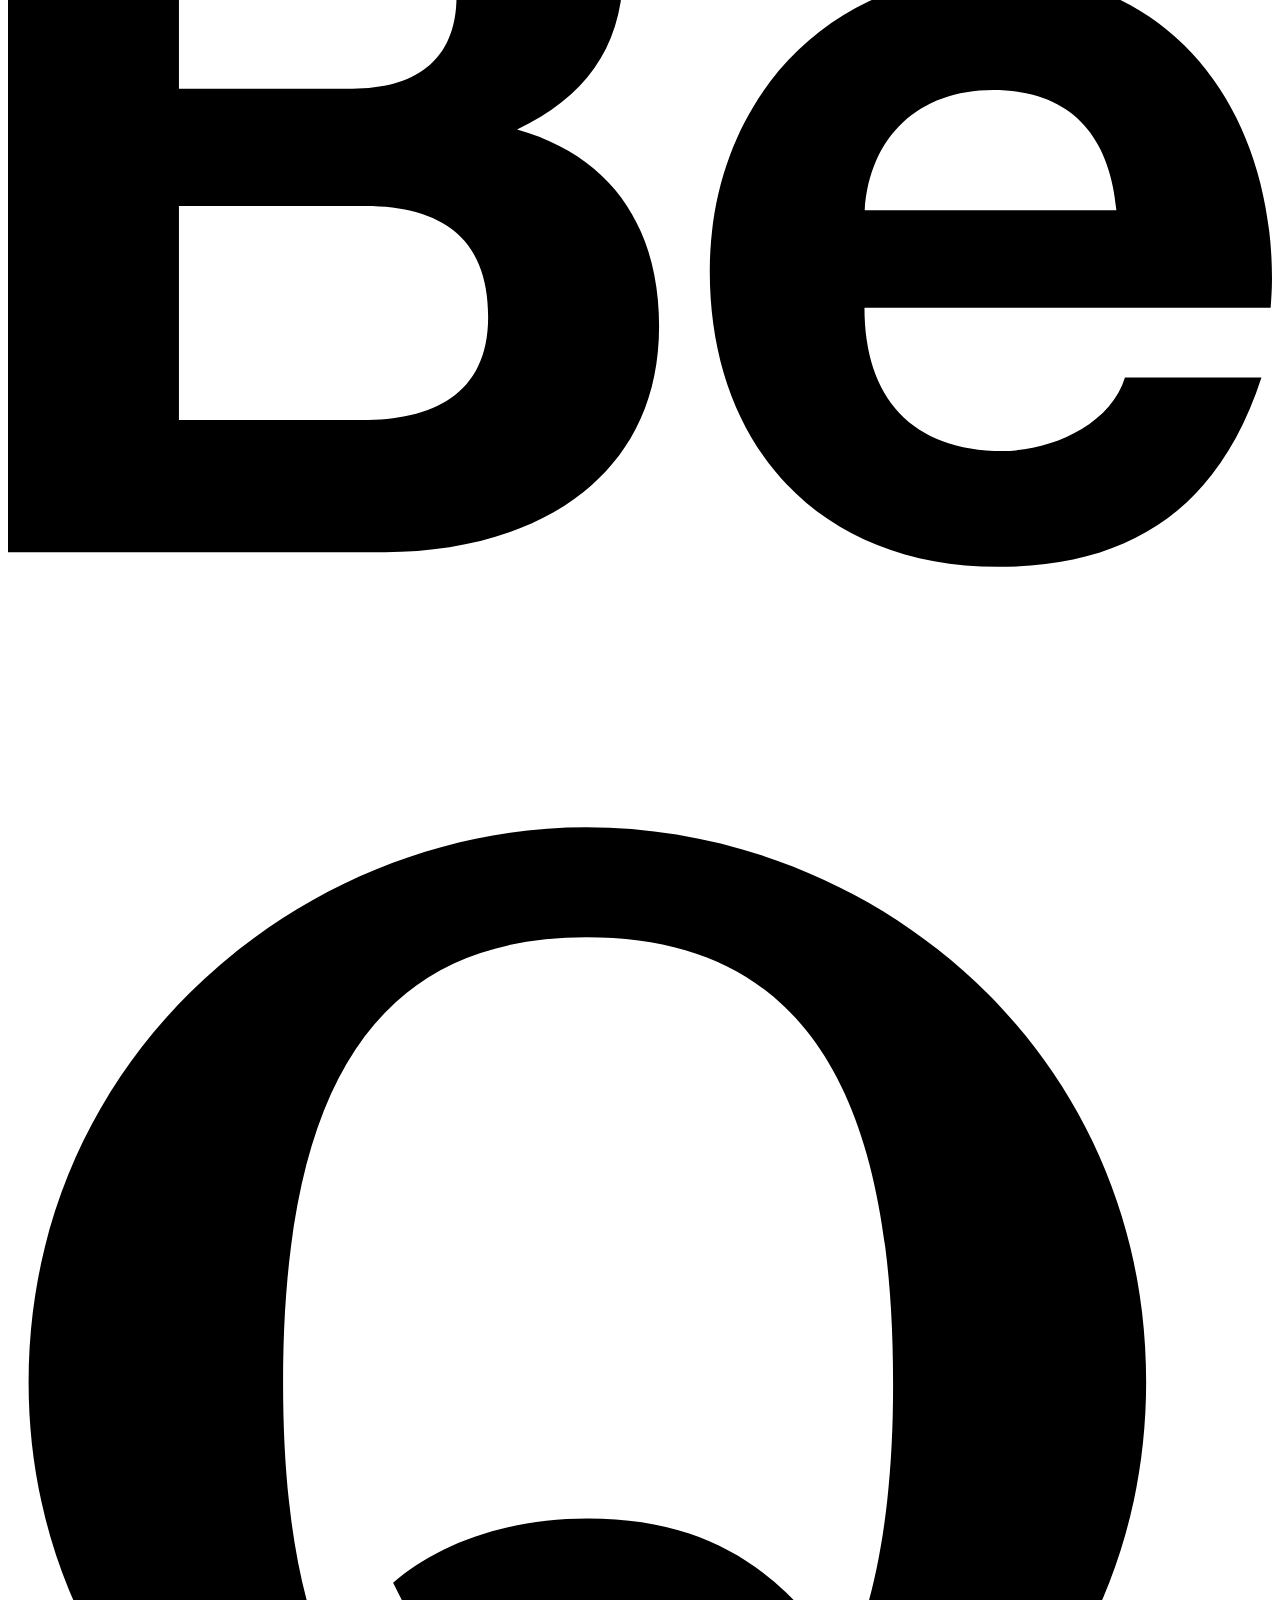
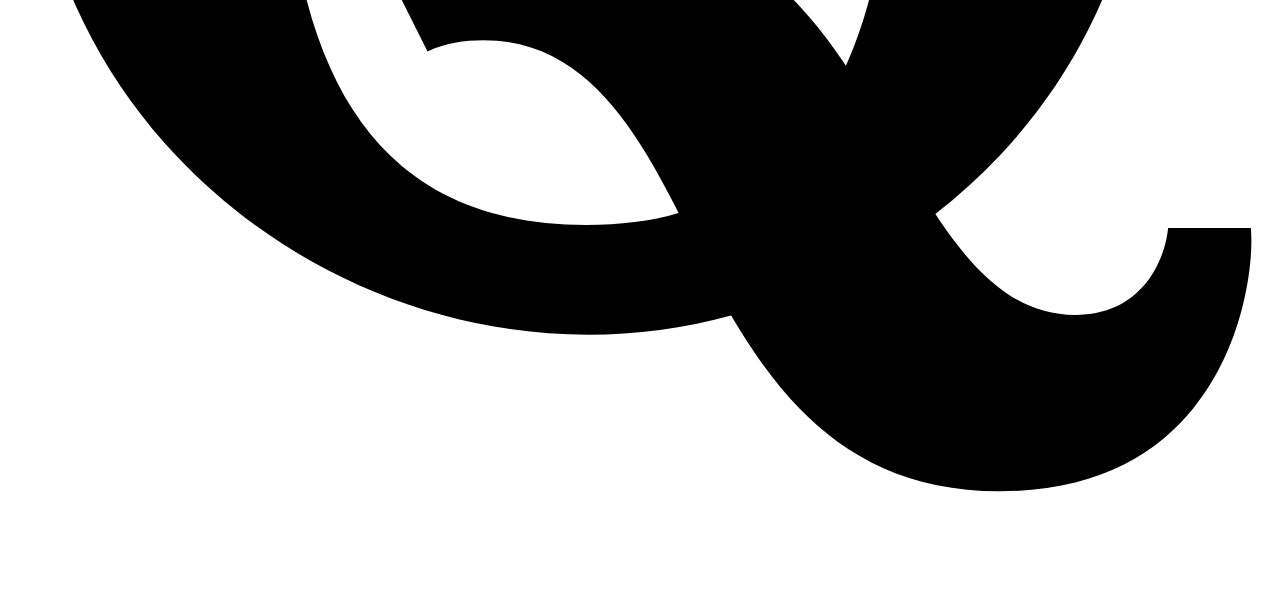
==== commit a8b10801: "updated" ====
--- a/v2/Index.html
+++ b/v2/Index.html
@@ -107,12 +107,23 @@
     <section class="services-section">
       <div class="section-heading">
         <h2 class="heading">Services We Provide</h2>
+        <div class="heading-svg">
+          <svg width="" height="" class="svg-path" viewBox="0 0 297 35" fill="" xmlns="http://www.w3.org/2000/svg">
+            <path
+              d="M1.22961 19.3056C3.69595 15.4548 12.9448 12.4865 17.2609 11.4837C36.9917 6.67039 68.7458 4.26347 82.0024 5.46693C95.2591 6.67039 80.7693 9.07692 68.1292 11.4836C55.4892 13.8904 64.738 15.0937 76.1449 13.8904C87.5517 12.687 111.29 11.4836 131.638 10.882C151.985 10.2803 131.329 9.07692 111.29 9.07692C91.2513 9.07692 91.5595 6.67029 98.6503 5.46693C105.741 4.26357 121.772 -0.549874 140.578 0.0518062C159.384 0.653487 203.778 1.85685 222.893 6.06861C242.007 10.2804 281.468 21.7123 291.025 25.3224C300.583 28.9325 299.349 39.161 282.393 33.1442C265.437 27.1274 230.292 16.2972 153.218 14.4921C76.1449 12.6871 17.5691 22.9157 11.4032 27.1274C5.23738 31.3392 0.921268 31.3392 3.38762 27.7291C5.85396 24.119 6.47059 23.5174 4.00425 24.7207C1.5379 25.9241 -1.85333 24.119 1.22961 19.3056Z"
+              fill="#8AD2DC"></path>
+          </svg>
+        </div>
       </div>
       <div class="services">
         <div class="service">
           <a href="services/shopify-development.html">
-            <img src="assets/images/logo/services/website-design-development.webp"
-              alt="shopify development service by qonkar technologies">
+            <svg class="service-svg" xmlns="http://www.w3.org/2000/svg" width="" height="" fill="none"
+              viewBox="0 0 27 23">
+              <path fill=""
+                d="M24.823 10.173v10.294c0 .652-.227 1.205-.679 1.657a2.254 2.254 0 01-1.656.678H4.553a2.253 2.253 0 01-1.656-.678 2.254 2.254 0 01-.678-1.657V10.148c-.52-.427-.91-.981-1.172-1.663-.26-.68-.266-1.417-.016-2.206L2.338 2.01c.172-.543.464-.981.877-1.314.412-.333.905-.5 1.478-.5h17.63c.574 0 1.063.16 1.469.478.406.318.701.755.886 1.311L26.01 6.28c.25.79.245 1.523-.016 2.199a4.223 4.223 0 01-1.171 1.695zm-8.46-.934c.705 0 1.235-.215 1.59-.647.356-.431.501-.894.436-1.39l-.785-5.067H14.49v5.102a2 2 0 00.552 1.409c.367.396.808.593 1.321.593zm-5.813 0c.594 0 1.076-.197 1.447-.593.37-.396.555-.866.555-1.409V2.135H9.437l-.785 5.117c-.07.459.074.905.432 1.338.358.433.847.65 1.466.65zm-5.748 0c.479 0 .89-.166 1.235-.5.344-.334.557-.753.638-1.258l.76-5.346H4.693a.546.546 0 00-.336.093.557.557 0 00-.186.28L2.929 6.71c-.17.554-.09 1.115.241 1.68.331.566.875.848 1.632.848zm17.438 0c.698 0 1.233-.274 1.604-.823.371-.549.46-1.117.268-1.705l-1.306-4.228a.487.487 0 00-.186-.267.61.61 0 00-.336-.08h-2.677l.76 5.345c.08.505.293.924.638 1.258.344.334.756.5 1.235.5zM4.552 20.864h17.935a.386.386 0 00.285-.111.387.387 0 00.112-.286v-9.404c-.14.051-.258.083-.353.095a2.228 2.228 0 01-.293.019c-.58 0-1.092-.105-1.533-.316-.442-.21-.87-.547-1.284-1.01a4.137 4.137 0 01-1.286.966c-.495.24-1.06.36-1.694.36a3.604 3.604 0 01-1.55-.342 4.865 4.865 0 01-1.371-.985 4.2 4.2 0 01-1.357.985 3.704 3.704 0 01-1.535.342c-.583 0-1.13-.106-1.64-.317a3.492 3.492 0 01-1.345-1.01c-.544.543-1.044.9-1.502 1.071-.458.17-.904.256-1.34.256-.101 0-.206-.006-.313-.019a1.121 1.121 0 01-.333-.095v9.404c0 .116.037.211.112.286.074.074.17.111.285.111z">
+              </path>
+            </svg>
             <h3 class="sub-heading">Shopify Development</h3>
             <ul class="service-description">
               <li>Shopify Store Setup & Customization</li>
@@ -125,10 +136,10 @@
                 <svg width="36" height="36" viewBox="0 0 36 36" fill="none" xmlns="http://www.w3.org/2000/svg">
                   <path
                     d="M20.3408 27.4683C20.5911 27.7186 20.9094 27.8359 21.2266 27.8359C21.5437 27.8359 21.862 27.7186 22.1123 27.4683L31.0415 18.5391C31.5267 18.0539 31.5267 17.2528 31.0415 16.7676L22.1123 7.8384C21.6271 7.35322 20.826 7.35322 20.3408 7.8384C19.8557 8.32358 19.8557 9.12466 20.3408 9.60984L28.3844 17.6534L20.3408 25.6969C19.8557 26.1821 19.8557 26.9831 20.3408 27.4683Z"
-                    fill="#0f0f0f" stroke="" stroke-width="0.2"></path>
+                    fill="" stroke="" stroke-width="0.2"></path>
                   <path
                     d="M5.14821 18.9049H29.9059C30.5919 18.9049 31.1592 18.3376 31.1592 17.6516C31.1592 16.9657 30.5919 16.3983 29.9059 16.3983H5.14821C4.46223 16.3983 3.89492 16.9657 3.89492 17.6516C3.89492 18.3376 4.46223 18.9049 5.14821 18.9049Z"
-                    fill="#0f0f0f" stroke="" stroke-width="0.2"></path>
+                    fill="" stroke="" stroke-width="0.2"></path>
                 </svg>
               </a>
             </div>
@@ -136,8 +147,21 @@
         </div>
         <div class="service">
           <a href="services/website-design-and-development.html">
-            <img src="assets/images/logo/services/website-design-development.webp"
-              alt="website design and development service by qonkar technologies">
+            <svg class="service-svg" xmlns="http://www.w3.org/2000/svg" width="84" height="84" fill="none"
+              viewBox="0 0 84 84">
+              <mask id="mask0_1020_1442" width="" height="" x="0" y="0" maskUnits="userSpaceOnUse"
+                style="mask-type: alpha;">
+                <path fill="" d="M0 0H84V84H0z"></path>
+              </mask>
+              <g fill="" mask="url(#mask0_1020_1442)">
+                <path
+                  d="M41.42 72.981H15.08c-4.876 0-8.08-3.207-8.08-8.072V20.126c0-4.881 3.207-8.123 8.063-8.126h52.93c4.77 0 8.01 3.256 8.012 8.029V65.08c0 4.612-3.26 7.9-7.848 7.906-8.912.009-17.825.007-26.738-.006zm.14-42.512H11.33c-1.752 0-1.758 0-1.758 1.805V64.42c0 4.08 1.93 5.995 6.018 5.998h51.86c4.075 0 5.989-1.927 5.991-6.024V32.247c0-1.773 0-1.778-1.787-1.778H41.559zm-.05-2.586c10.12 0 20.24-.021 30.359.024 1.255 0 1.64-.398 1.596-1.614-.083-2.193 0-4.394-.043-6.59-.07-2.96-2.169-5.112-5.106-5.112-17.867-.023-35.733-.023-53.6 0-2.956 0-5.042 2.153-5.106 5.112-.051 2.153.059 4.305-.049 6.458-.067 1.361.38 1.754 1.745 1.749 10.055-.06 20.128-.035 30.205-.035v.008z">
+                </path>
+                <path
+                  d="M44.745 38.352c-.502 2.374-1.013 4.78-1.52 7.184-.981 4.634-1.96 9.269-2.939 13.906-.185.882-.443 1.805-1.556 1.614-1.177-.207-1.153-1.178-.954-2.128 1.414-6.737 2.83-13.474 4.247-20.21.062-.352.164-.696.303-1.025.27-.578.745-.923 1.403-.775.713.16.981.703 1.016 1.434zM34.266 56.385a1.943 1.943 0 01-1.228-.565c-2.182-1.851-4.378-3.689-6.534-5.57-1.142-.995-1.153-1.651-.021-2.644 2.185-1.916 4.413-3.786 6.63-5.667.63-.538 1.344-.869 2.003-.108.658.762.285 1.5-.393 2.083-1.626 1.402-3.225 2.83-4.902 4.179-.745.6-.83.97-.038 1.614 1.707 1.372 3.344 2.833 5.013 4.254.519.441.825.963.578 1.65a1.176 1.176 0 01-1.108.774zM48.771 56.385a1.168 1.168 0 01-1.12-.75c-.27-.684.021-1.214.537-1.658 1.631-1.394 3.225-2.828 4.91-4.168.842-.672.928-1.076 0-1.792-1.612-1.259-3.142-2.655-4.703-3.993-.702-.597-1.26-1.3-.538-2.166.723-.866 1.53-.341 2.204.232 2.18 1.854 4.373 3.694 6.518 5.588 1.03.907 1.038 1.572.027 2.457-2.22 1.948-4.486 3.84-6.736 5.75-.3.284-.687.46-1.099.5zM11.754 21.28a3.771 3.771 0 012.32-3.492c.457-.19.947-.288 1.443-.288a3.815 3.815 0 013.712 3.702 3.742 3.742 0 01-2.246 3.56 3.73 3.73 0 01-4.946-2.026 3.742 3.742 0 01-.272-1.456h-.011zM22.842 21.315a3.598 3.598 0 012.172-3.438c.443-.19.919-.289 1.4-.291a3.717 3.717 0 013.533 2.23c.198.454.304.942.31 1.437.041 1.967-1.776 3.789-3.762 3.783a3.679 3.679 0 01-3.653-3.72zM37.499 17.634a3.677 3.677 0 013.506 2.246c.193.455.292.944.291 1.438a3.855 3.855 0 01-3.674 3.732 3.67 3.67 0 01-3.468-2.304 3.681 3.681 0 01-.265-1.442 3.55 3.55 0 012.204-3.409 3.54 3.54 0 011.406-.26z">
+                </path>
+              </g>
+            </svg>
             <h3 class="sub-heading">Website Design & Development</h3>
             <ul class="service-description">
               <li>Landing Page Design</li>
@@ -149,10 +173,10 @@
                 <svg width="36" height="36" viewBox="0 0 36 36" fill="none" xmlns="http://www.w3.org/2000/svg">
                   <path
                     d="M20.3408 27.4683C20.5911 27.7186 20.9094 27.8359 21.2266 27.8359C21.5437 27.8359 21.862 27.7186 22.1123 27.4683L31.0415 18.5391C31.5267 18.0539 31.5267 17.2528 31.0415 16.7676L22.1123 7.8384C21.6271 7.35322 20.826 7.35322 20.3408 7.8384C19.8557 8.32358 19.8557 9.12466 20.3408 9.60984L28.3844 17.6534L20.3408 25.6969C19.8557 26.1821 19.8557 26.9831 20.3408 27.4683Z"
-                    fill="#0f0f0f" stroke="" stroke-width="0.2"></path>
+                    fill="" stroke="" stroke-width="0.2"></path>
                   <path
                     d="M5.14821 18.9049H29.9059C30.5919 18.9049 31.1592 18.3376 31.1592 17.6516C31.1592 16.9657 30.5919 16.3983 29.9059 16.3983H5.14821C4.46223 16.3983 3.89492 16.9657 3.89492 17.6516C3.89492 18.3376 4.46223 18.9049 5.14821 18.9049Z"
-                    fill="#0f0f0f" stroke="" stroke-width="0.2"></path>
+                    fill="" stroke="" stroke-width="0.2"></path>
                 </svg>
               </a>
             </div>
@@ -160,8 +184,21 @@
         </div>
         <div class="service">
           <a href="services/digital-marketing.html">
-            <img src="assets/images/logo/services/website-design-development.webp"
-              alt="digital marketing service by qonkar technologies">
+            <svg class="service-svg" xmlns="http://www.w3.org/2000/svg" width="84" height="84" fill="none"
+              viewBox="0 0 84 84">
+              <mask id="mask0_1020_1442" width="" height="" x="0" y="0" maskUnits="userSpaceOnUse"
+                style="mask-type: alpha;">
+                <path fill="" d="M0 0H84V84H0z"></path>
+              </mask>
+              <g fill="" mask="url(#mask0_1020_1442)">
+                <path
+                  d="M41.42 72.981H15.08c-4.876 0-8.08-3.207-8.08-8.072V20.126c0-4.881 3.207-8.123 8.063-8.126h52.93c4.77 0 8.01 3.256 8.012 8.029V65.08c0 4.612-3.26 7.9-7.848 7.906-8.912.009-17.825.007-26.738-.006zm.14-42.512H11.33c-1.752 0-1.758 0-1.758 1.805V64.42c0 4.08 1.93 5.995 6.018 5.998h51.86c4.075 0 5.989-1.927 5.991-6.024V32.247c0-1.773 0-1.778-1.787-1.778H41.559zm-.05-2.586c10.12 0 20.24-.021 30.359.024 1.255 0 1.64-.398 1.596-1.614-.083-2.193 0-4.394-.043-6.59-.07-2.96-2.169-5.112-5.106-5.112-17.867-.023-35.733-.023-53.6 0-2.956 0-5.042 2.153-5.106 5.112-.051 2.153.059 4.305-.049 6.458-.067 1.361.38 1.754 1.745 1.749 10.055-.06 20.128-.035 30.205-.035v.008z">
+                </path>
+                <path
+                  d="M44.745 38.352c-.502 2.374-1.013 4.78-1.52 7.184-.981 4.634-1.96 9.269-2.939 13.906-.185.882-.443 1.805-1.556 1.614-1.177-.207-1.153-1.178-.954-2.128 1.414-6.737 2.83-13.474 4.247-20.21.062-.352.164-.696.303-1.025.27-.578.745-.923 1.403-.775.713.16.981.703 1.016 1.434zM34.266 56.385a1.943 1.943 0 01-1.228-.565c-2.182-1.851-4.378-3.689-6.534-5.57-1.142-.995-1.153-1.651-.021-2.644 2.185-1.916 4.413-3.786 6.63-5.667.63-.538 1.344-.869 2.003-.108.658.762.285 1.5-.393 2.083-1.626 1.402-3.225 2.83-4.902 4.179-.745.6-.83.97-.038 1.614 1.707 1.372 3.344 2.833 5.013 4.254.519.441.825.963.578 1.65a1.176 1.176 0 01-1.108.774zM48.771 56.385a1.168 1.168 0 01-1.12-.75c-.27-.684.021-1.214.537-1.658 1.631-1.394 3.225-2.828 4.91-4.168.842-.672.928-1.076 0-1.792-1.612-1.259-3.142-2.655-4.703-3.993-.702-.597-1.26-1.3-.538-2.166.723-.866 1.53-.341 2.204.232 2.18 1.854 4.373 3.694 6.518 5.588 1.03.907 1.038 1.572.027 2.457-2.22 1.948-4.486 3.84-6.736 5.75-.3.284-.687.46-1.099.5zM11.754 21.28a3.771 3.771 0 012.32-3.492c.457-.19.947-.288 1.443-.288a3.815 3.815 0 013.712 3.702 3.742 3.742 0 01-2.246 3.56 3.73 3.73 0 01-4.946-2.026 3.742 3.742 0 01-.272-1.456h-.011zM22.842 21.315a3.598 3.598 0 012.172-3.438c.443-.19.919-.289 1.4-.291a3.717 3.717 0 013.533 2.23c.198.454.304.942.31 1.437.041 1.967-1.776 3.789-3.762 3.783a3.679 3.679 0 01-3.653-3.72zM37.499 17.634a3.677 3.677 0 013.506 2.246c.193.455.292.944.291 1.438a3.855 3.855 0 01-3.674 3.732 3.67 3.67 0 01-3.468-2.304 3.681 3.681 0 01-.265-1.442 3.55 3.55 0 012.204-3.409 3.54 3.54 0 011.406-.26z">
+                </path>
+              </g>
+            </svg>
             <h3 class="sub-heading">Digital Marketing</h3>
             <ul class="service-description">
               <li>Paid Advertising (PPC and Facebook Ads)</li>
@@ -174,10 +211,10 @@
                 <svg width="36" height="36" viewBox="0 0 36 36" fill="none" xmlns="http://www.w3.org/2000/svg">
                   <path
                     d="M20.3408 27.4683C20.5911 27.7186 20.9094 27.8359 21.2266 27.8359C21.5437 27.8359 21.862 27.7186 22.1123 27.4683L31.0415 18.5391C31.5267 18.0539 31.5267 17.2528 31.0415 16.7676L22.1123 7.8384C21.6271 7.35322 20.826 7.35322 20.3408 7.8384C19.8557 8.32358 19.8557 9.12466 20.3408 9.60984L28.3844 17.6534L20.3408 25.6969C19.8557 26.1821 19.8557 26.9831 20.3408 27.4683Z"
-                    fill="#0f0f0f" stroke="" stroke-width="0.2"></path>
+                    fill="" stroke="" stroke-width="0.2"></path>
                   <path
                     d="M5.14821 18.9049H29.9059C30.5919 18.9049 31.1592 18.3376 31.1592 17.6516C31.1592 16.9657 30.5919 16.3983 29.9059 16.3983H5.14821C4.46223 16.3983 3.89492 16.9657 3.89492 17.6516C3.89492 18.3376 4.46223 18.9049 5.14821 18.9049Z"
-                    fill="#0f0f0f" stroke="" stroke-width="0.2"></path>
+                    fill="" stroke="" stroke-width="0.2"></path>
                 </svg>
               </a>
             </div>
@@ -185,6 +222,199 @@
         </div>
       </div>
     </section>
+
+    <!-- footer -->
+    <footer>
+      <div class="footer-section">
+        <div class="container">
+          <div class="footer-inner">
+            <div class="footer-item">
+              <div class="footer-heading">
+                <h3>Services</h3>
+              </div>
+              <div class="footer-menus">
+                <ul>
+                  <li><a href="website-design-and-development.php" rel="">Website Design & Development</a></li>
+                  <li><a href="services/Ecommerce-Solutions.php" rel="">Ecommerce Solutions</a></li>
+                  <li><a href="design-and-branding.php" rel="">Design & Branding</a></li>
+                  <li><a href="services/UI/UX-Design.php" rel="">UI/UX Design</a></li>
+                  <li><a href="digital-Marketing.php" rel="">Digital Marketing</a></li>
+                  <li><a href="social-media-management.php" rel="">Social Media Management (SMM)</a></li>
+                  <li><a href="services/Social-Media-Content-Creation.php" rel="">Social Media Content Creation</a></li>
+                  <li><a href="services/SEO-Services.php" rel="">SEO Services</a></li>
+                  <li><a href="photography-and-videography.php" rel="">Photography & Videography</a></li>
+                </ul>
+              </div>
+            </div>
+            <div class="footer-item">
+              <div class="footer-heading">
+                <h3>About</h3>
+              </div>
+              <div class="footer-menus">
+                <ul>
+                  <li><a href="#" rel="">Qonkar Technologies (PVT) Ltd.</a></li>
+                  <li><a href="career-opportunity.php" rel="">Careers</a></li>
+                  <li><a href="about/Blogs & News.php" rel="">Blogs & News </a></li>
+                  <li><a href="about/Partnerships.php" rel="">Partnerships</a></li>
+                  <li><a href="about/Products.php" rel="">Products</a></li>
+                  <li><a href="about/Privacy Policy.php" rel="">Privacy Policy</a></li>
+                  <li><a href="about/Terms of Service.php" rel="">Terms of Service</a></li>
+                  <li><a href="about/Help & Support.php" rel="">Help & Support</a></li>
+                  <li><a href="about/Trust & Safety.php" rel="">Trust & Safety</a></li>
+                </ul>
+              </div>
+            </div>
+            <div class="footer-item">
+              <div class="footer-heading">
+                <h3>Trusted By</h3>
+              </div>
+              <div class="footer-menus">
+                <ul>
+                  <li><a href="trusted-by/Microsoft.php" rel="">Microsoft</a></li>
+                  <li><a href="trusted-by/Shopify.php" rel="">Shopify</a></li>
+                  <li><a href="trusted-by/Upwork.php" rel="">Upwork</a></li>
+                  <li><a href="trusted-by/clutch.php" rel="">Clutch</a></li>
+                  <li><a href="trusted-by/goodfirms.php" rel="">GoodFirms</a></li>
+                  <li><a href="trusted-by/manifest.php" rel="">Manifest</a></li>
+                </ul>
+              </div>
+            </div>
+            <div class="footer-item">
+              <div class="footer-heading">
+                <h3>Contact Info</h3>
+              </div>
+              <div class="footer-menus">
+                <ul>
+                  <li><a href="contact-us.php" rel="">Software Technology Park, QUEST Nawabshah, Pakistan</a></li>
+                  <li><a href="contact-us.php" rel="">Contact Us Now</a></li>
+                  <li><a href="#" rel=""><svg width="400px" height="400px" viewBox="0 0 24 24" fill="none"
+                        xmlns="http://www.w3.or<svg width=" 400px" height="400px" viewBox="0 0 24 24" fill="none"
+                        xmlns="http://www.w3.org/2000/svg" stroke="#A5A5A5">
+                        <g id="SVGRepo_bgCarrier" stroke-width="0" />
+
+                        <g id="SVGRepo_tracerCarrier" stroke-linecap="round" stroke-linejoin="round" />
+
+                        <g id="SVGRepo_iconCarrier">
+                          <path opacity="0.5"
+                            d="M14.5562 15.5477L14.1007 16.0272C14.1007 16.0272 13.0181 17.167 10.0631 14.0559C7.10812 10.9448 8.1907 9.80507 8.1907 9.80507L8.47752 9.50311C9.18407 8.75924 9.25068 7.56497 8.63424 6.6931L7.37326 4.90961C6.61028 3.8305 5.13596 3.68795 4.26145 4.60864L2.69185 6.26114C2.25823 6.71766 1.96765 7.30945 2.00289 7.96594C2.09304 9.64546 2.81071 13.259 6.81536 17.4752C11.0621 21.9462 15.0468 22.1239 16.6763 21.9631C17.1917 21.9122 17.6399 21.6343 18.0011 21.254L19.4217 19.7584C20.3806 18.7489 20.1102 17.0182 18.8833 16.312L16.9728 15.2123C16.1672 14.7486 15.1858 14.8848 14.5562 15.5477Z"
+                            fill="#1C274C" />
+                          <path
+                            d="M17 12C19.7614 12 22 9.76142 22 7C22 4.23858 19.7614 2 17 2C14.2386 2 12 4.23858 12 7C12 7.79984 12.1878 8.55582 12.5217 9.22624C12.6105 9.4044 12.64 9.60803 12.5886 9.80031L12.2908 10.9133C12.1615 11.3965 12.6035 11.8385 13.0867 11.7092L14.1997 11.4114C14.392 11.36 14.5956 11.3895 14.7738 11.4783C15.4442 11.8122 16.2002 12 17 12Z"
+                            fill="#1C274C" />
+                        </g>
+                      </svg>(+44) 7476451747</a></li>
+
+                  <li><a href="#" rel=""><svg width="400px" height="400px" viewBox="0 0 24 24" fill="none"
+                        xmlns="http://www.w3.org/2000/svg" stroke="#A5A5A5">
+
+                        <g id="SVGRepo_bgCarrier" stroke-width="0" />
+
+                        <g id="SVGRepo_tracerCarrier" stroke-linecap="round" stroke-linejoin="round" />
+
+                        <g id="SVGRepo_iconCarrier">
+                          <path opacity="0.5"
+                            d="M14.5562 15.5477L14.1007 16.0272C14.1007 16.0272 13.0181 17.167 10.0631 14.0559C7.10812 10.9448 8.1907 9.80507 8.1907 9.80507L8.47752 9.50311C9.18407 8.75924 9.25068 7.56497 8.63424 6.6931L7.37326 4.90961C6.61028 3.8305 5.13596 3.68795 4.26145 4.60864L2.69185 6.26114C2.25823 6.71766 1.96765 7.30945 2.00289 7.96594C2.09304 9.64546 2.81071 13.259 6.81536 17.4752C11.0621 21.9462 15.0468 22.1239 16.6763 21.9631C17.1917 21.9122 17.6399 21.6343 18.0011 21.254L19.4217 19.7584C20.3806 18.7489 20.1102 17.0182 18.8833 16.312L16.9728 15.2123C16.1672 14.7486 15.1858 14.8848 14.5562 15.5477Z"
+                            fill="#1C274C" />
+                          <path
+                            d="M17 12C19.7614 12 22 9.76142 22 7C22 4.23858 19.7614 2 17 2C14.2386 2 12 4.23858 12 7C12 7.79984 12.1878 8.55582 12.5217 9.22624C12.6105 9.4044 12.64 9.60803 12.5886 9.80031L12.2908 10.9133C12.1615 11.3965 12.6035 11.8385 13.0867 11.7092L14.1997 11.4114C14.392 11.36 14.5956 11.3895 14.7738 11.4783C15.4442 11.8122 16.2002 12 17 12Z"
+                            fill="#1C274C" />
+                        </g>
+                      </svg>(+92) 305 8214945</a></li>
+
+                  <li><a href="mailto:info@qonkar.com" rel=""><svg fill="#000000" width="800px" height="800px"
+                        viewBox="0 0 1920 1920" xmlns="http://www.w3.org/2000/svg">
+                        <path
+                          d="M1920 428.266v1189.54l-464.16-580.146-88.203 70.585 468.679 585.904H83.684l468.679-585.904-88.202-70.585L0 1617.805V428.265l959.944 832.441L1920 428.266ZM1919.932 226v52.627l-959.943 832.44L.045 278.628V226h1919.887Z"
+                          fill-rule="evenodd" />
+                      </svg>info@qonkar.com</a></li>
+                  <div class="locations">
+                    <div class="location">
+                      <a href="contact-us.php#Pakistan"><svg fill="#000000" version="1.1" id="Capa_1"
+                          xmlns="http://www.w3.org/2000/svg" xmlns:xlink="http://www.w3.org/1999/xlink" width="800px"
+                          height="800px" viewBox="0 0 395.71 395.71" xml:space="preserve">
+                          <g>
+                            <path d="M197.849,0C122.131,0,60.531,61.609,60.531,137.329c0,72.887,124.591,243.177,129.896,250.388l4.951,6.738
+                          c0.579,0.792,1.501,1.255,2.471,1.255c0.985,0,1.901-0.463,2.486-1.255l4.948-6.738c5.308-7.211,129.896-177.501,129.896-250.388
+                          C335.179,61.609,273.569,0,197.849,0z M197.849,88.138c27.13,0,49.191,22.062,49.191,49.191c0,27.115-22.062,49.191-49.191,49.191
+                          c-27.114,0-49.191-22.076-49.191-49.191C148.658,110.2,170.734,88.138,197.849,88.138z" />
+                          </g>
+                        </svg>
+                        <p>Pakistan</p>
+                      </a>
+                    </div>
+                    <div class="location">
+                      <a href="contact-us.php#UK"><svg fill="#000000" version="1.1" id="Capa_1"
+                          xmlns="http://www.w3.org/2000/svg" xmlns:xlink="http://www.w3.org/1999/xlink" width="800px"
+                          height="800px" viewBox="0 0 395.71 395.71" xml:space="preserve">
+                          <g>
+                            <path d="M197.849,0C122.131,0,60.531,61.609,60.531,137.329c0,72.887,124.591,243.177,129.896,250.388l4.951,6.738
+                          c0.579,0.792,1.501,1.255,2.471,1.255c0.985,0,1.901-0.463,2.486-1.255l4.948-6.738c5.308-7.211,129.896-177.501,129.896-250.388
+                          C335.179,61.609,273.569,0,197.849,0z M197.849,88.138c27.13,0,49.191,22.062,49.191,49.191c0,27.115-22.062,49.191-49.191,49.191
+                          c-27.114,0-49.191-22.076-49.191-49.191C148.658,110.2,170.734,88.138,197.849,88.138z" />
+                          </g>
+                        </svg>
+                        <p>United Kingdom</p>
+                      </a>
+                    </div>
+                  </div>
+                </ul>
+              </div>
+            </div>
+          </div>
+          <div class="footer-bottom">
+            <div class="footer-bottom-inner">
+              <div class="footer-logo">
+                <img src="assets/images/logo/qonkar-technologies-pvt-ltd-best-it-services-company.webp"
+                  alt="qonkar technologies pvt ltd best IT services company" />
+                <p>© Qonkar Technologies (PVT) Limited. 2024</p>
+              </div>
+              <div class="footer-socials">
+                <a href="https://pk.linkedin.com/company/qonkar">
+                  <div class="footer-icon">
+                    <svg xmlns="http://www.w3.org/2000/svg" viewBox="0 0 448 512">
+                      <path
+                        d="M416 32H31.9C14.3 32 0 46.5 0 64.3v383.4C0 465.5 14.3 480 31.9 480H416c17.6 0 32-14.5 32-32.3V64.3c0-17.8-14.4-32.3-32-32.3zM135.4 416H69V202.2h66.5V416zm-33.2-243c-21.3 0-38.5-17.3-38.5-38.5S80.9 96 102.2 96c21.2 0 38.5 17.3 38.5 38.5 0 21.3-17.2 38.5-38.5 38.5zm282.1 243h-66.4V312c0-24.8-.5-56.7-34.5-56.7-34.6 0-39.9 27-39.9 54.9V416h-66.4V202.2h63.7v29.2h.9c8.9-16.8 30.6-34.5 62.9-34.5 67.2 0 79.7 44.3 79.7 101.9V416z" />
+                    </svg>
+                  </div>
+                </a><a href="https://pin.it/6NlXxaNbi">
+                  <div class="footer-icon">
+                    <svg xmlns="http://www.w3.org/2000/svg" viewBox="0 0 496 512">
+                      <path
+                        d="M496 256c0 137-111 248-248 248-25.6 0-50.2-3.9-73.4-11.1 10.1-16.5 25.2-43.5 30.8-65 3-11.6 15.4-59 15.4-59 8.1 15.4 31.7 28.5 56.8 28.5 74.8 0 128.7-68.8 128.7-154.3 0-81.9-66.9-143.2-152.9-143.2-107 0-163.9 71.8-163.9 150.1 0 36.4 19.4 81.7 50.3 96.1 4.7 2.2 7.2 1.2 8.3-3.3 .8-3.4 5-20.3 6.9-28.1 .6-2.5 .3-4.7-1.7-7.1-10.1-12.5-18.3-35.3-18.3-56.6 0-54.7 41.4-107.6 112-107.6 60.9 0 103.6 41.5 103.6 100.9 0 67.1-33.9 113.6-78 113.6-24.3 0-42.6-20.1-36.7-44.8 7-29.5 20.5-61.3 20.5-82.6 0-19-10.2-34.9-31.4-34.9-24.9 0-44.9 25.7-44.9 60.2 0 22 7.4 36.8 7.4 36.8s-24.5 103.8-29 123.2c-5 21.4-3 51.6-.9 71.2C65.4 450.9 0 361.1 0 256 0 119 111 8 248 8s248 111 248 248z" />
+                    </svg>
+                  </div>
+                </a>
+                <a href="https://www.instagram.com/qonkartechnologies/">
+                  <div class="footer-icon">
+                    <svg xmlns="http://www.w3.org/2000/svg" viewBox="0 0 448 512">
+                      <path
+                        d="M224.1 141c-63.6 0-114.9 51.3-114.9 114.9s51.3 114.9 114.9 114.9S339 319.5 339 255.9 287.7 141 224.1 141zm0 189.6c-41.1 0-74.7-33.5-74.7-74.7s33.5-74.7 74.7-74.7 74.7 33.5 74.7 74.7-33.6 74.7-74.7 74.7zm146.4-194.3c0 14.9-12 26.8-26.8 26.8-14.9 0-26.8-12-26.8-26.8s12-26.8 26.8-26.8 26.8 12 26.8 26.8zm76.1 27.2c-1.7-35.9-9.9-67.7-36.2-93.9-26.2-26.2-58-34.4-93.9-36.2-37-2.1-147.9-2.1-184.9 0-35.8 1.7-67.6 9.9-93.9 36.1s-34.4 58-36.2 93.9c-2.1 37-2.1 147.9 0 184.9 1.7 35.9 9.9 67.7 36.2 93.9s58 34.4 93.9 36.2c37 2.1 147.9 2.1 184.9 0 35.9-1.7 67.7-9.9 93.9-36.2 26.2-26.2 34.4-58 36.2-93.9 2.1-37 2.1-147.8 0-184.8zM398.8 388c-7.8 19.6-22.9 34.7-42.6 42.6-29.5 11.7-99.5 9-132.1 9s-102.7 2.6-132.1-9c-19.6-7.8-34.7-22.9-42.6-42.6-11.7-29.5-9-99.5-9-132.1s-2.6-102.7 9-132.1c7.8-19.6 22.9-34.7 42.6-42.6 29.5-11.7 99.5-9 132.1-9s102.7-2.6 132.1 9c19.6 7.8 34.7 22.9 42.6 42.6 11.7 29.5 9 99.5 9 132.1s2.7 102.7-9 132.1z" />
+                    </svg>
+                  </div>
+                </a>
+                <a href="https://www.behance.net/qonkarpvtltd">
+                  <div class="footer-icon">
+                    <svg xmlns="http://www.w3.org/2000/svg" viewBox="0 0 576 512">
+                      <path
+                        d="M232 237.2c31.8-15.2 48.4-38.2 48.4-74 0-70.6-52.6-87.8-113.3-87.8H0v354.4h171.8c64.4 0 124.9-30.9 124.9-102.9 0-44.5-21.1-77.4-64.7-89.7zM77.9 135.9H151c28.1 0 53.4 7.9 53.4 40.5 0 30.1-19.7 42.2-47.5 42.2h-79v-82.7zm83.3 233.7H77.9V272h84.9c34.3 0 56 14.3 56 50.6 0 35.8-25.9 47-57.6 47zm358.5-240.7H376V94h143.7v34.9zM576 305.2c0-75.9-44.4-139.2-124.9-139.2-78.2 0-131.3 58.8-131.3 135.8 0 79.9 50.3 134.7 131.3 134.7 61.3 0 101-27.6 120.1-86.3H509c-6.7 21.9-34.3 33.5-55.7 33.5-41.3 0-63-24.2-63-65.3h185.1c.3-4.2 .6-8.7 .6-13.2zM390.4 274c2.3-33.7 24.7-54.8 58.5-54.8 35.4 0 53.2 20.8 56.2 54.8H390.4z" />
+                    </svg>
+                  </div>
+                </a>
+                <a href="https://www.quora.com/profile/Qonkar-Technologies-Pvt-Ltd">
+                  <div class="footer-icon">
+                    <svg xmlns="http://www.w3.org/2000/svg" viewBox="0 0 448 512">
+                      <path
+                        d="M440.5 386.7h-29.3c-1.5 13.5-10.5 30.8-33 30.8-20.5 0-35.3-14.2-49.5-35.8 44.2-34.2 74.7-87.5 74.7-153C403.5 111.2 306.8 32 205 32 105.3 32 7.3 111.7 7.3 228.7c0 134.1 131.3 221.6 249 189C276 451.3 302 480 351.5 480c81.8 0 90.8-75.3 89-93.3zM297 329.2C277.5 300 253.3 277 205.5 277c-30.5 0-54.3 10-69 22.8l12.2 24.3c6.2-3 13-4 19.8-4 35.5 0 53.7 30.8 69.2 61.3-10 3-20.7 4.2-32.7 4.2-75 0-107.5-53-107.5-156.7C97.5 124.5 130 71 205 71c76.2 0 108.7 53.5 108.7 157.7 .1 41.8-5.4 75.6-16.7 100.5z" />
+                    </svg>
+                  </div>
+                </a>
+              </div>
+            </div>
+          </div>
+        </div>
+      </div>
+    </footer>
+
   </div>
   <script src="/assets/script/App.js" defer></script>
 </body>
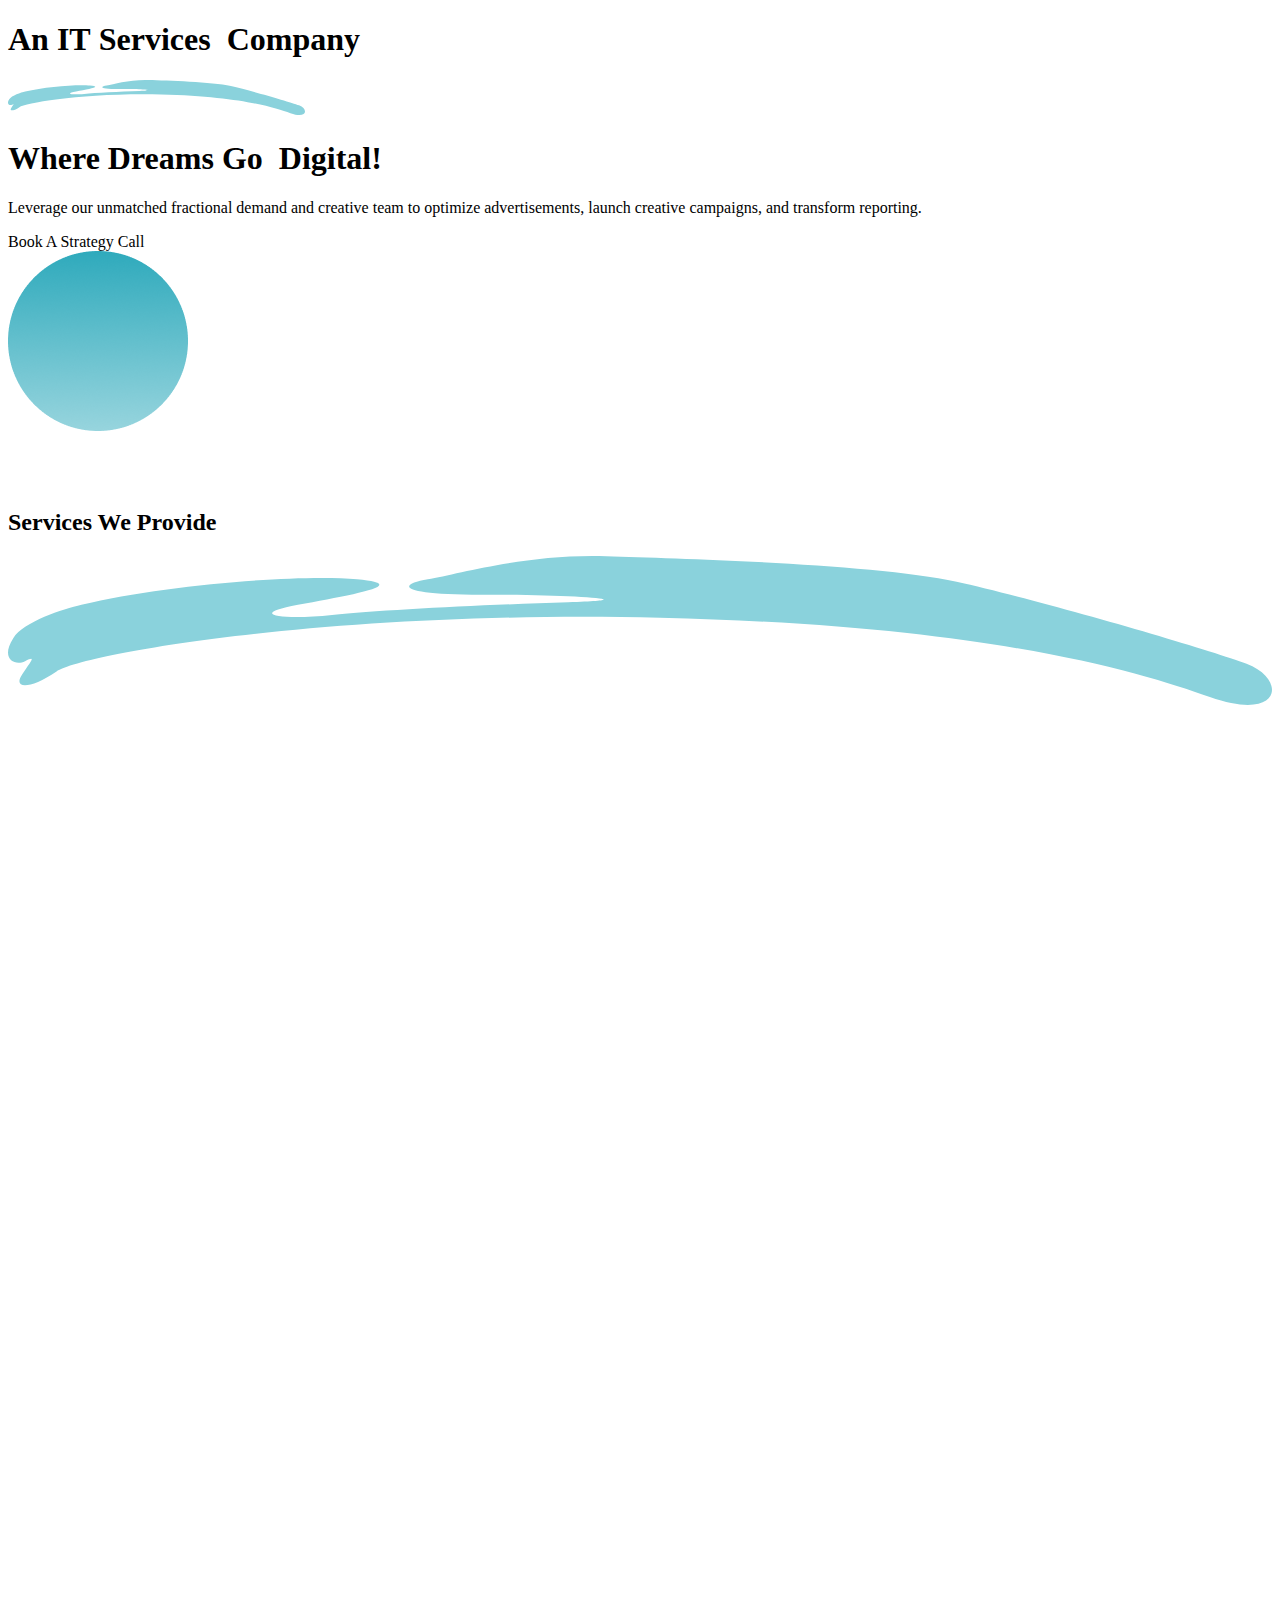
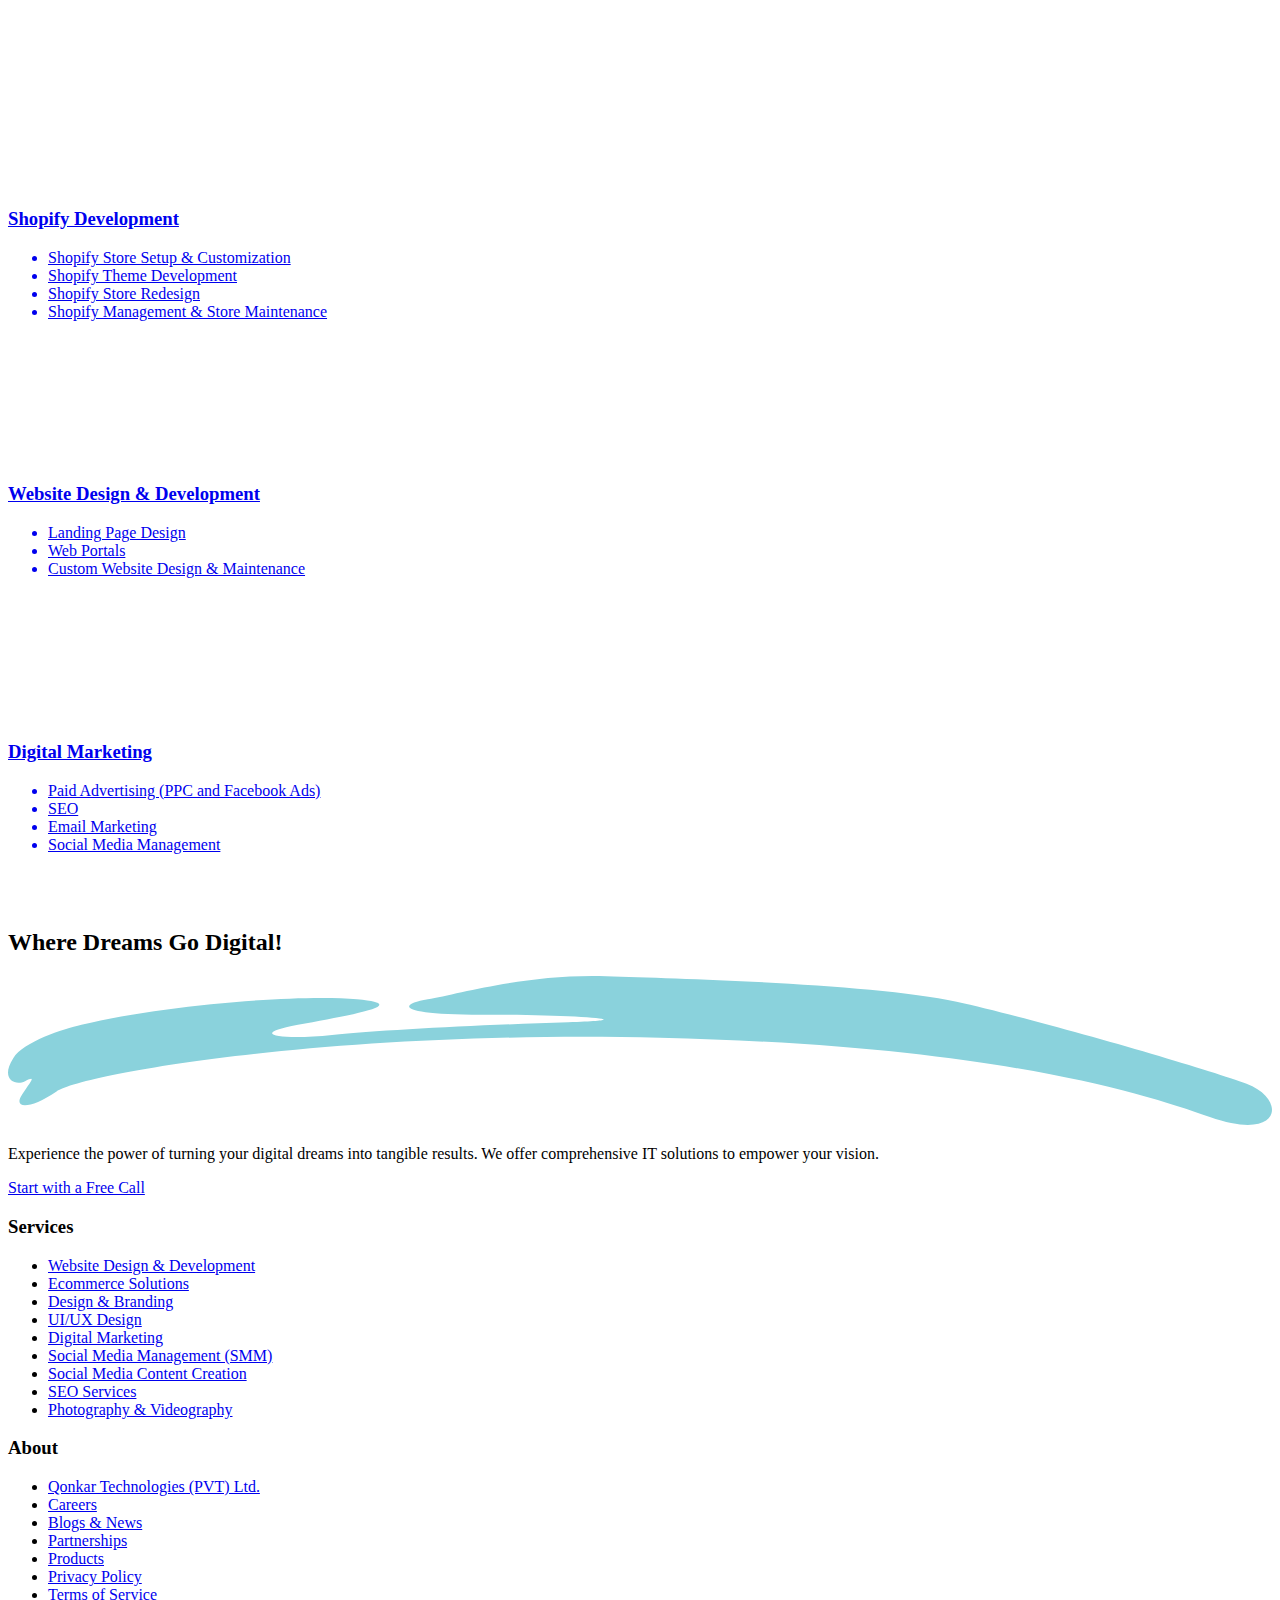
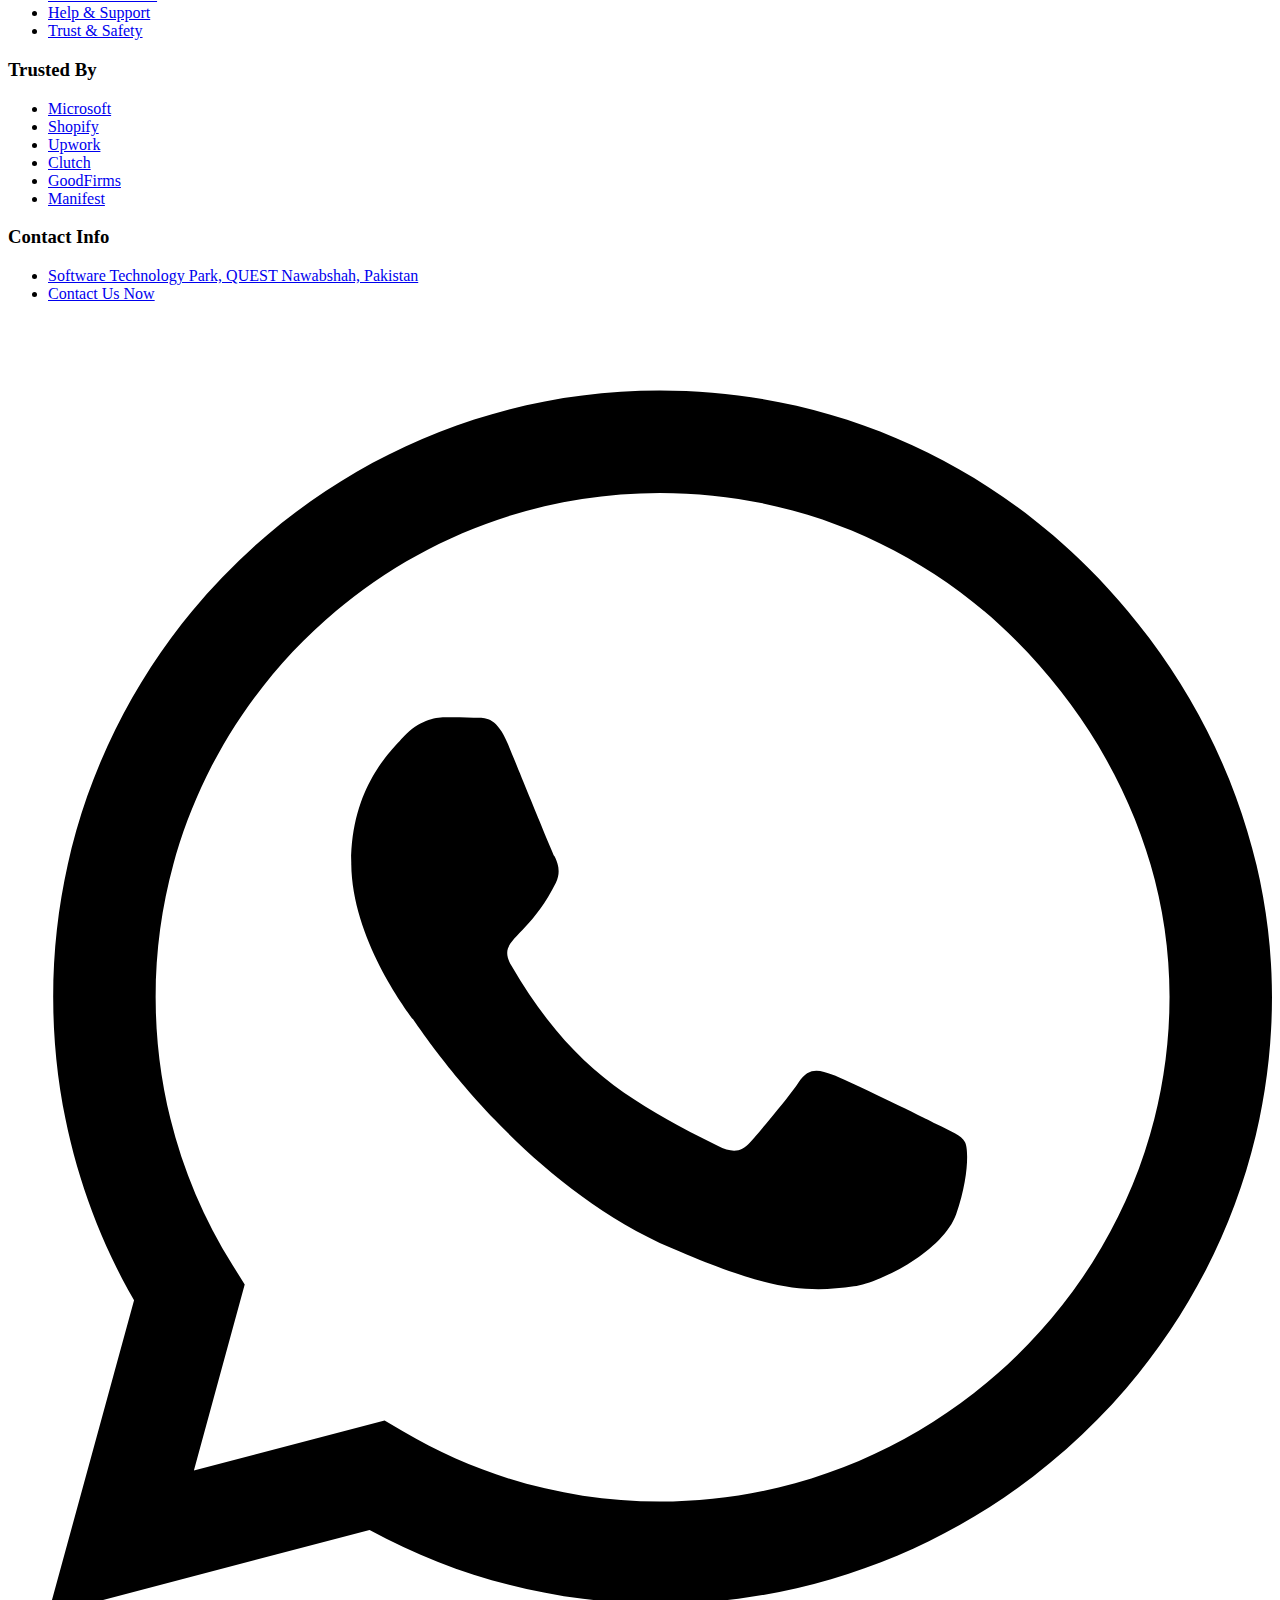
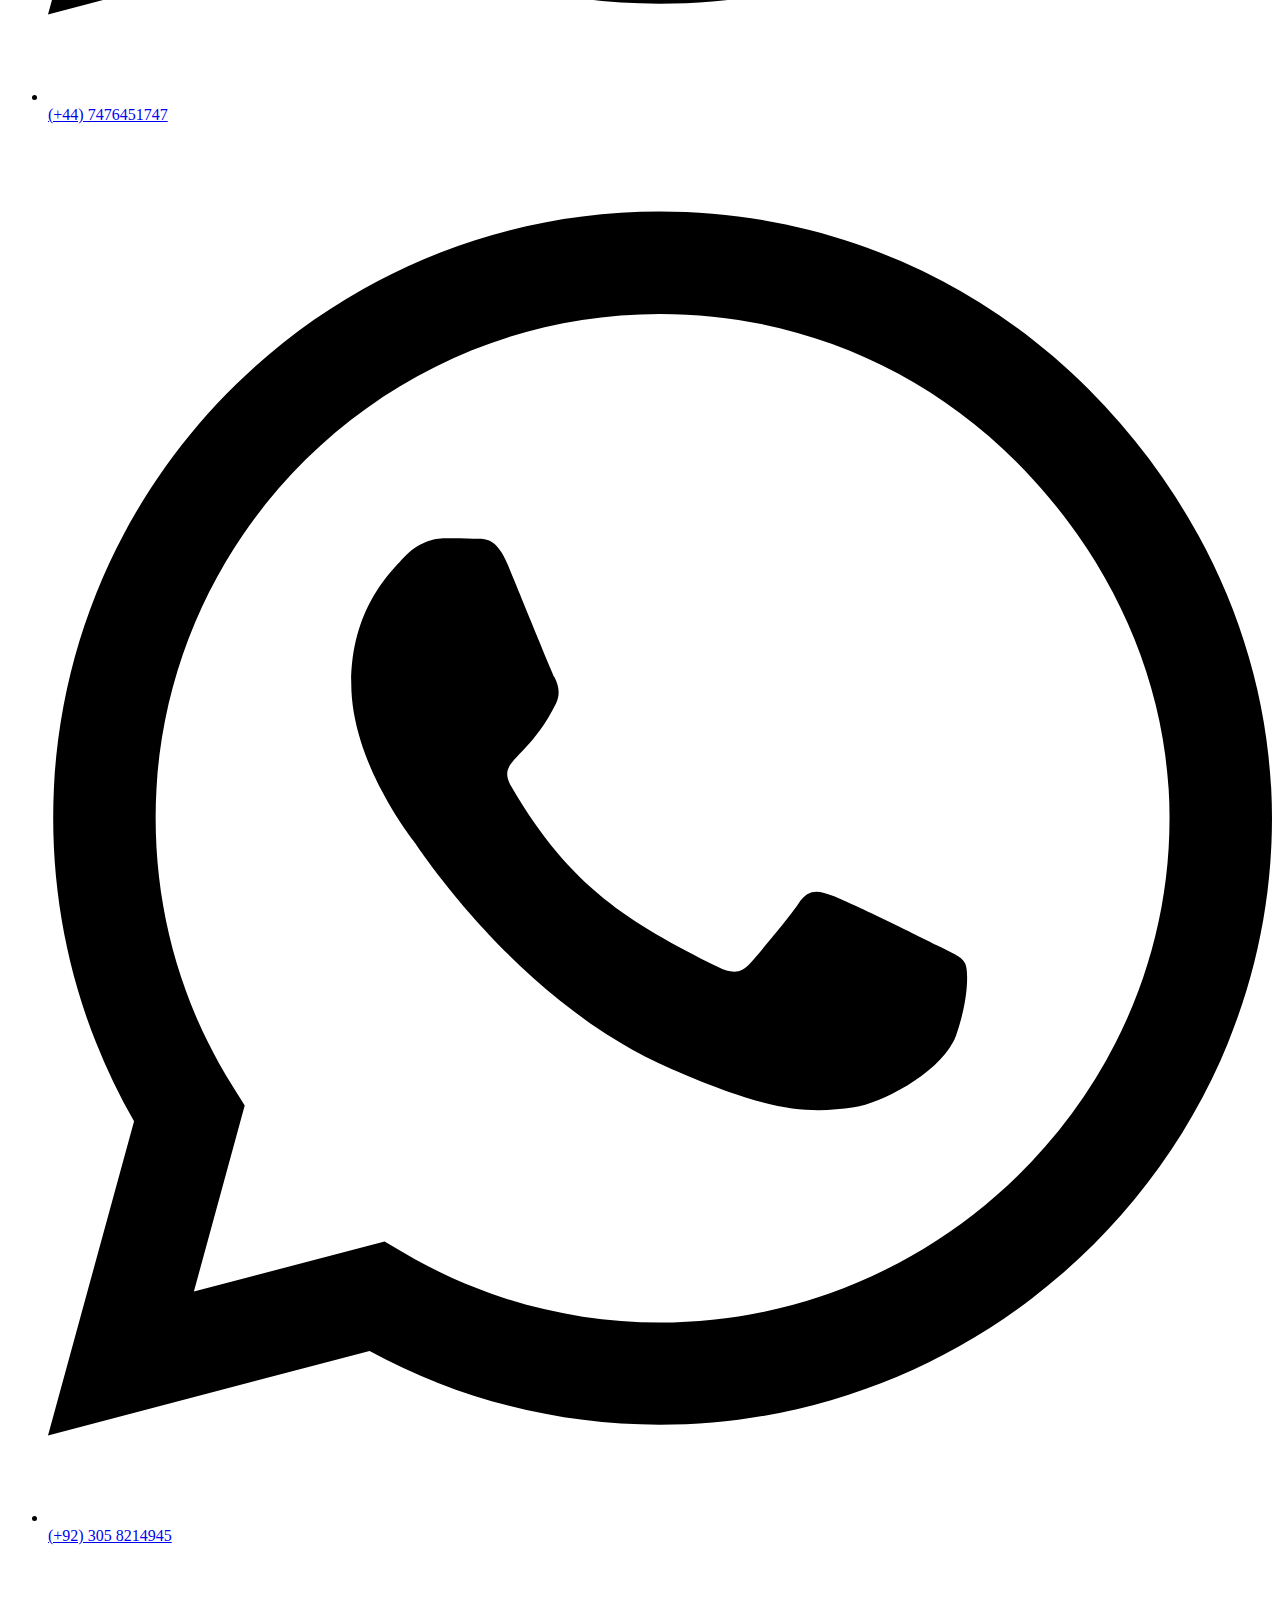
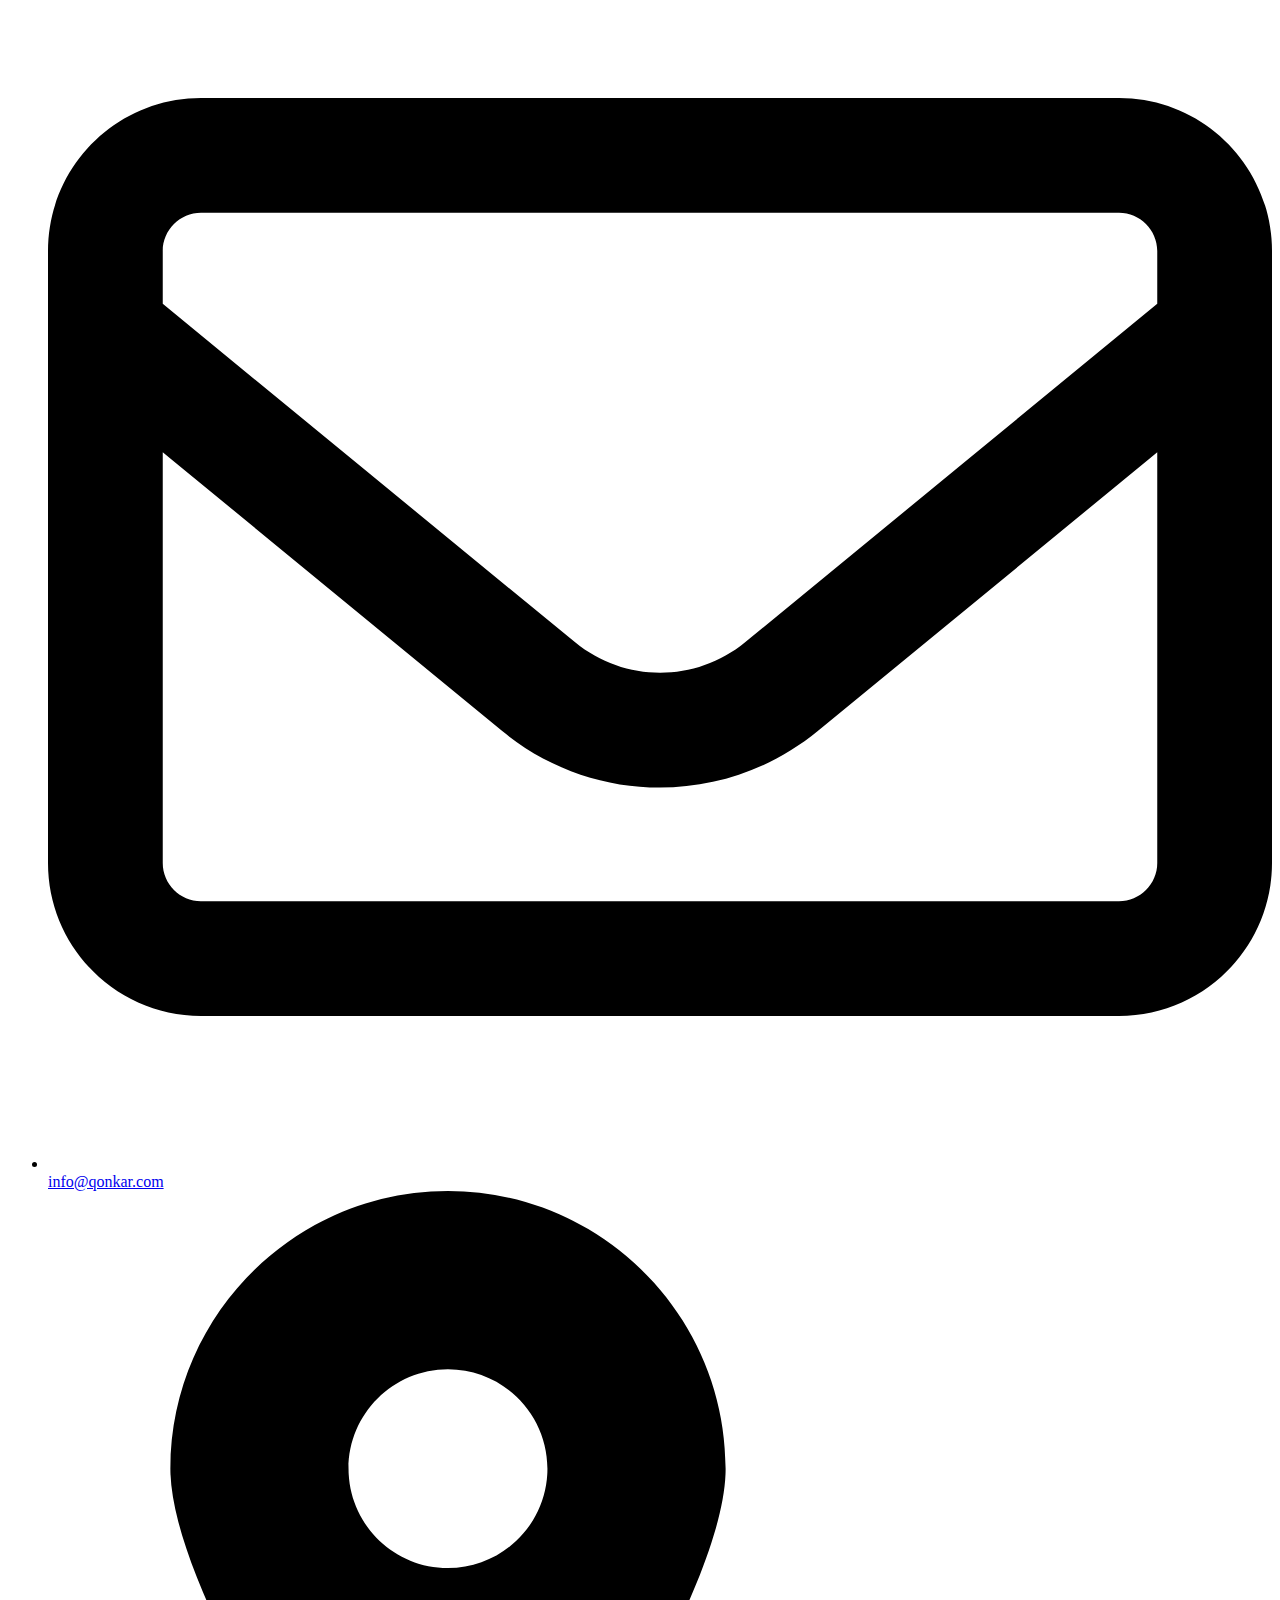
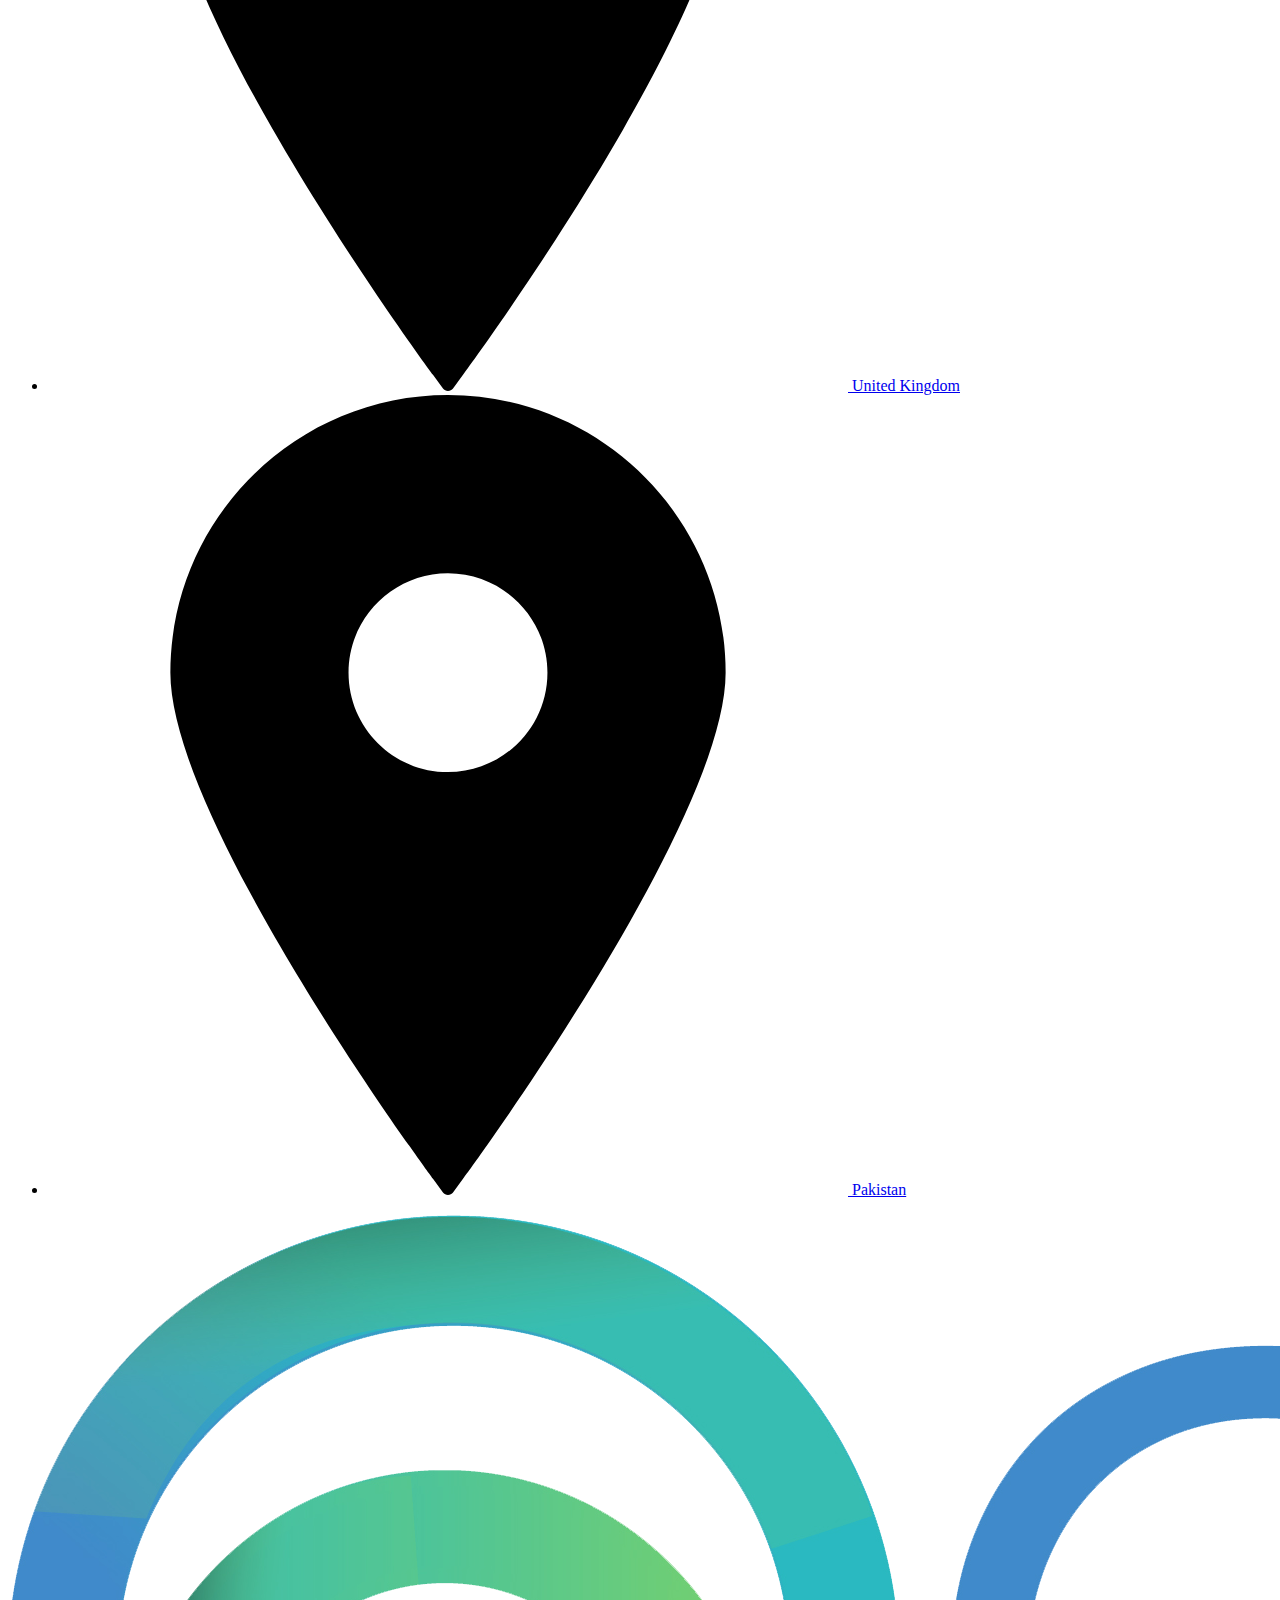
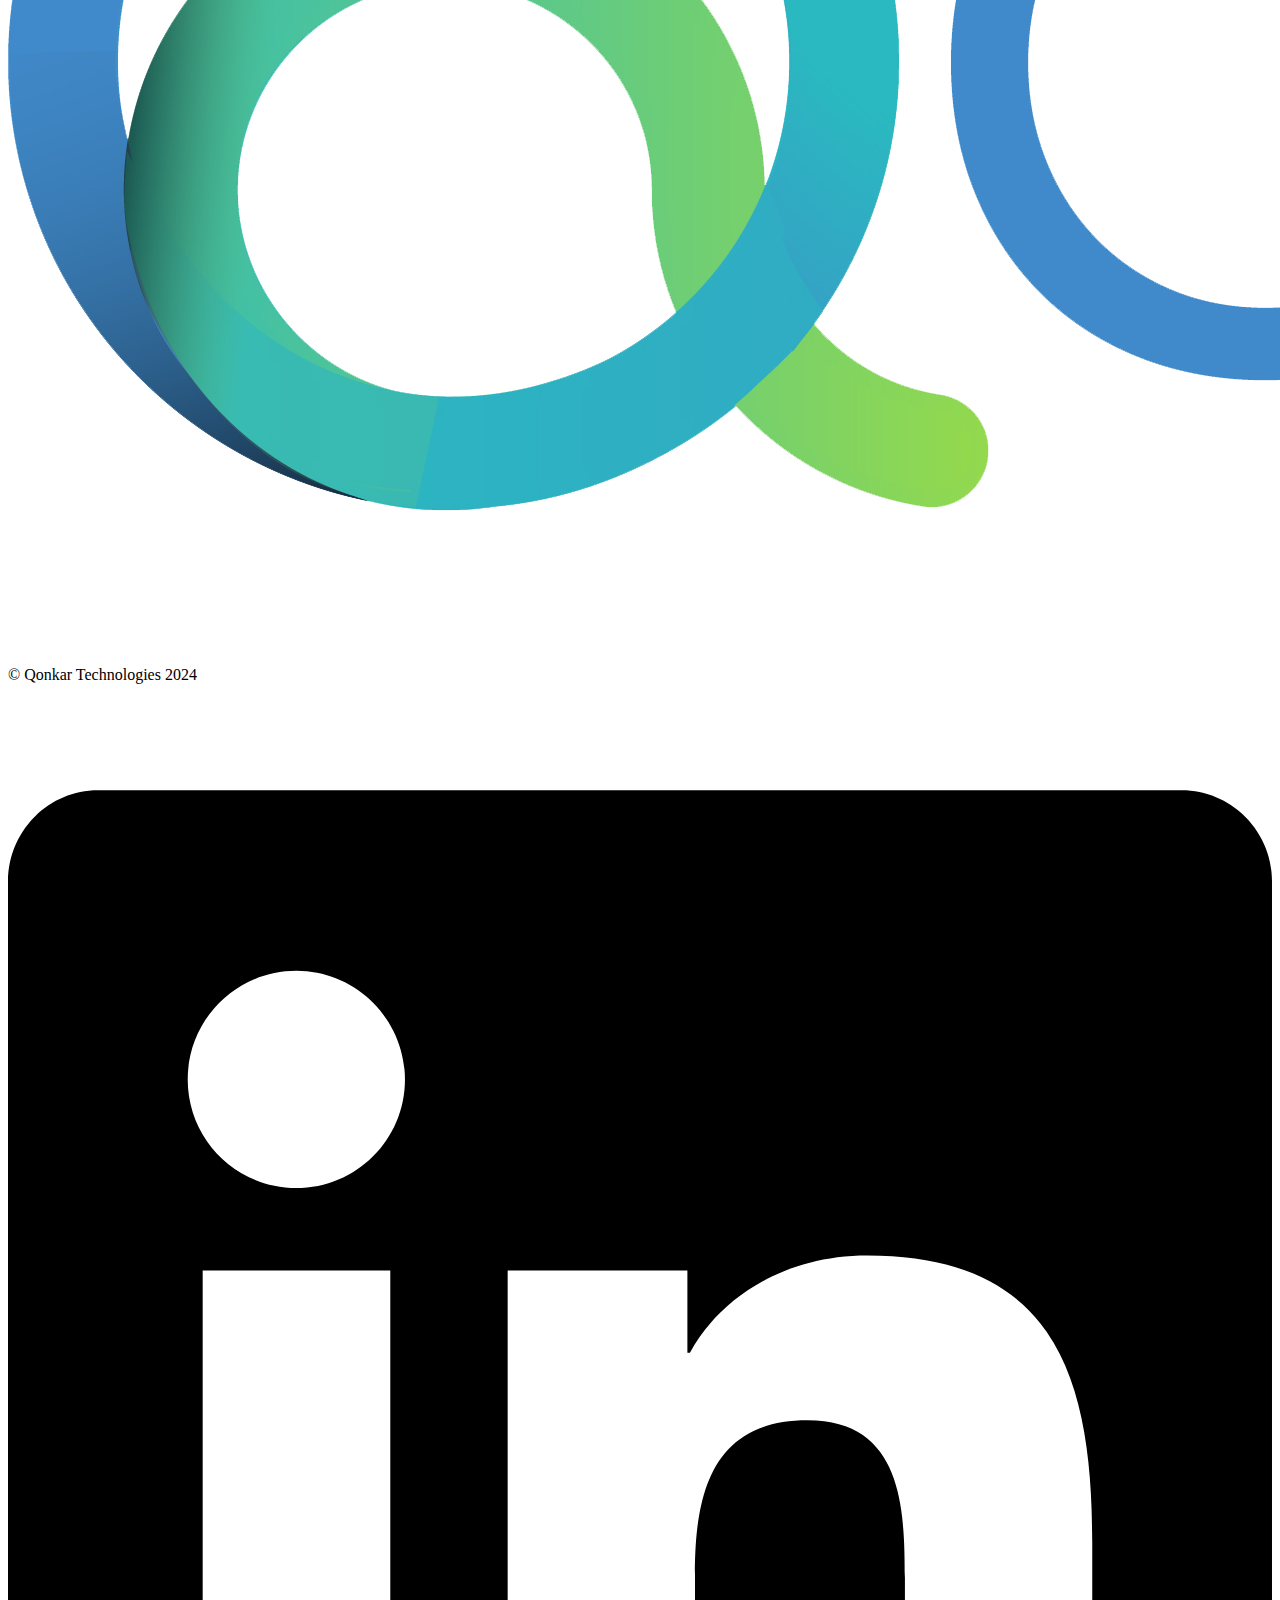
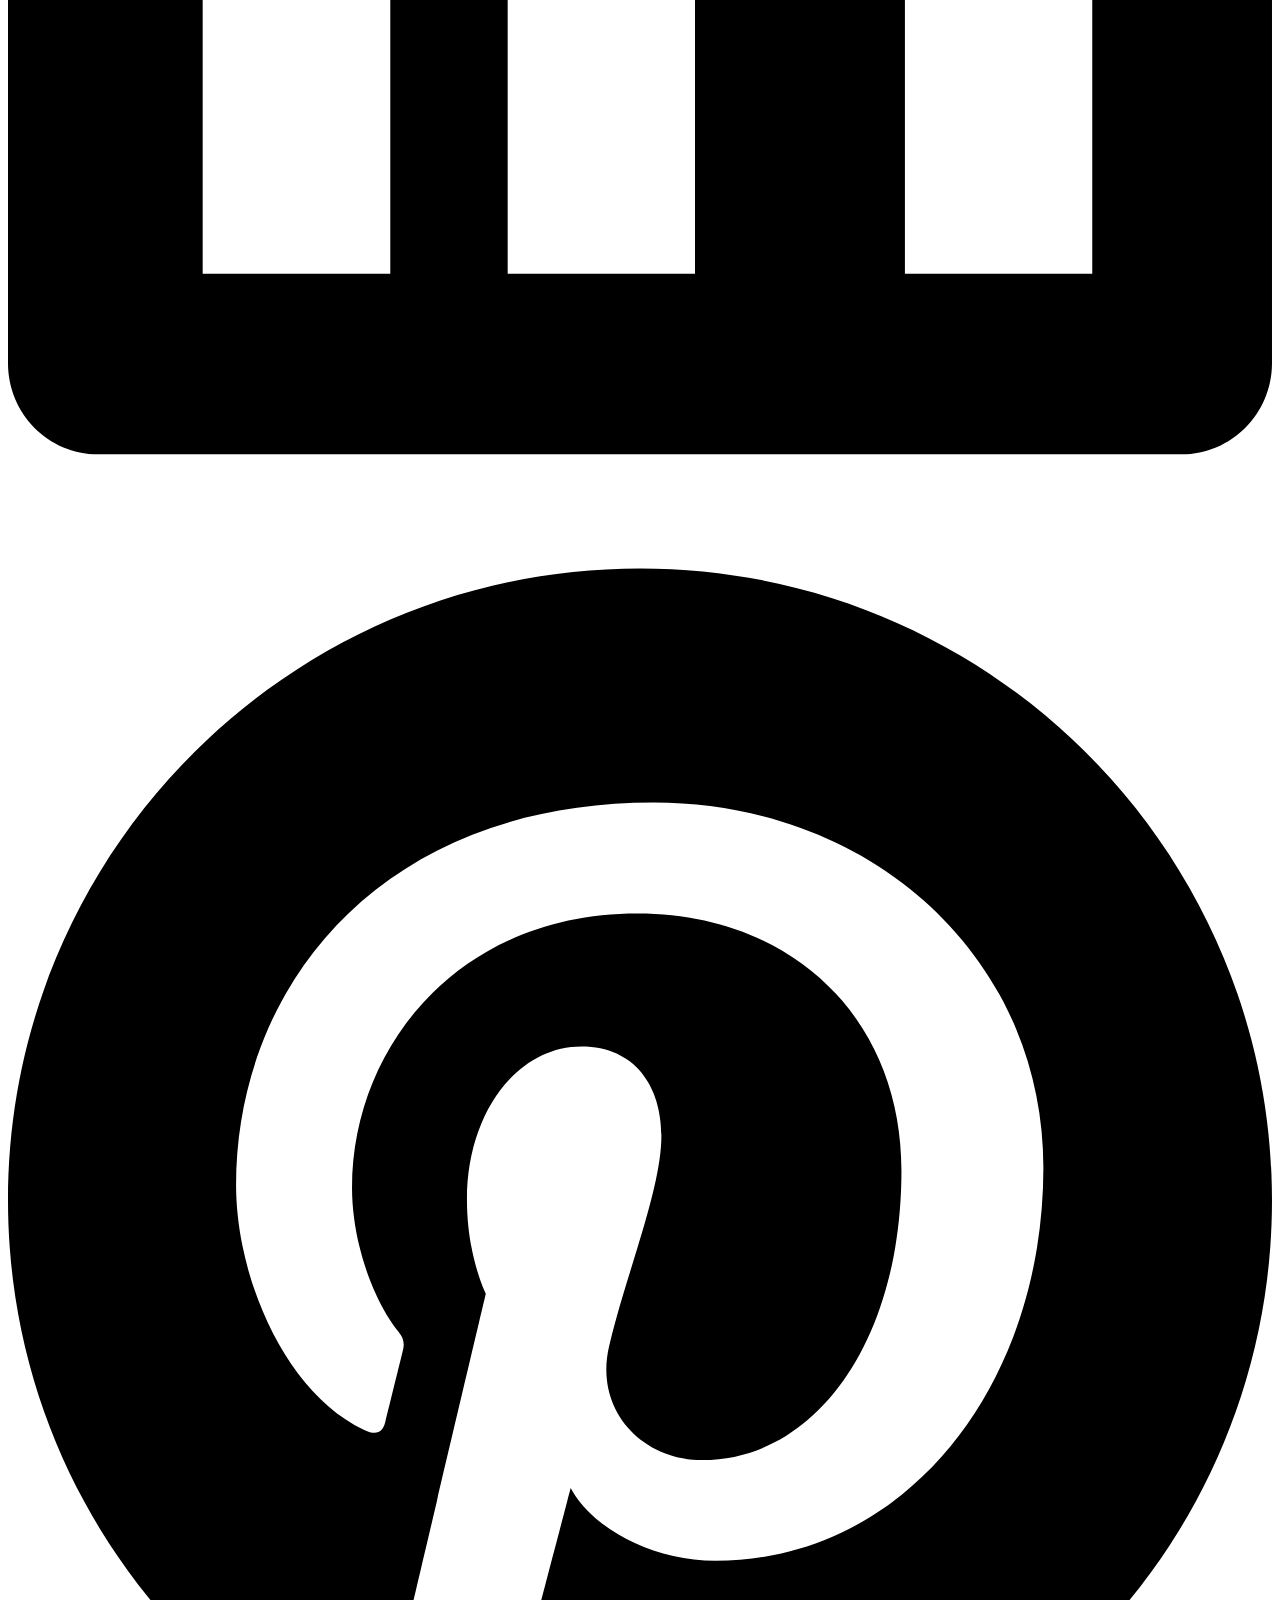
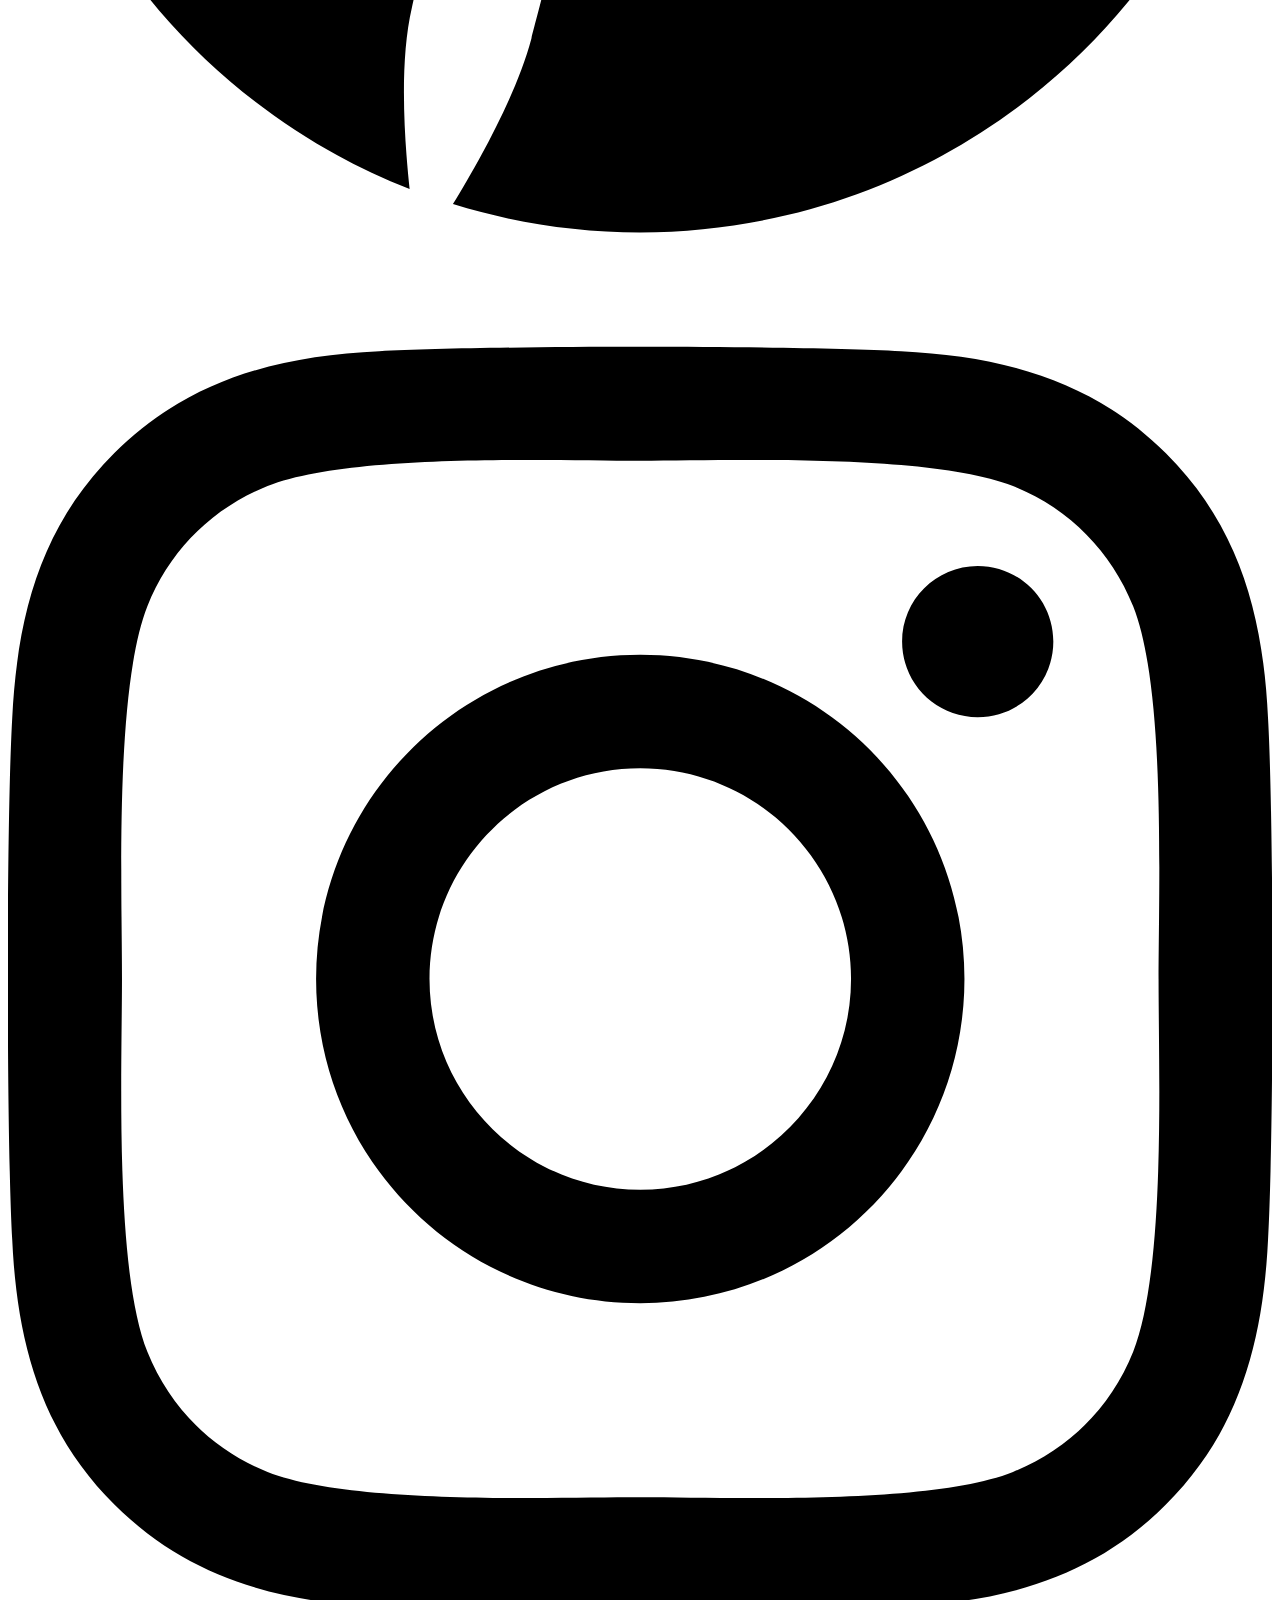
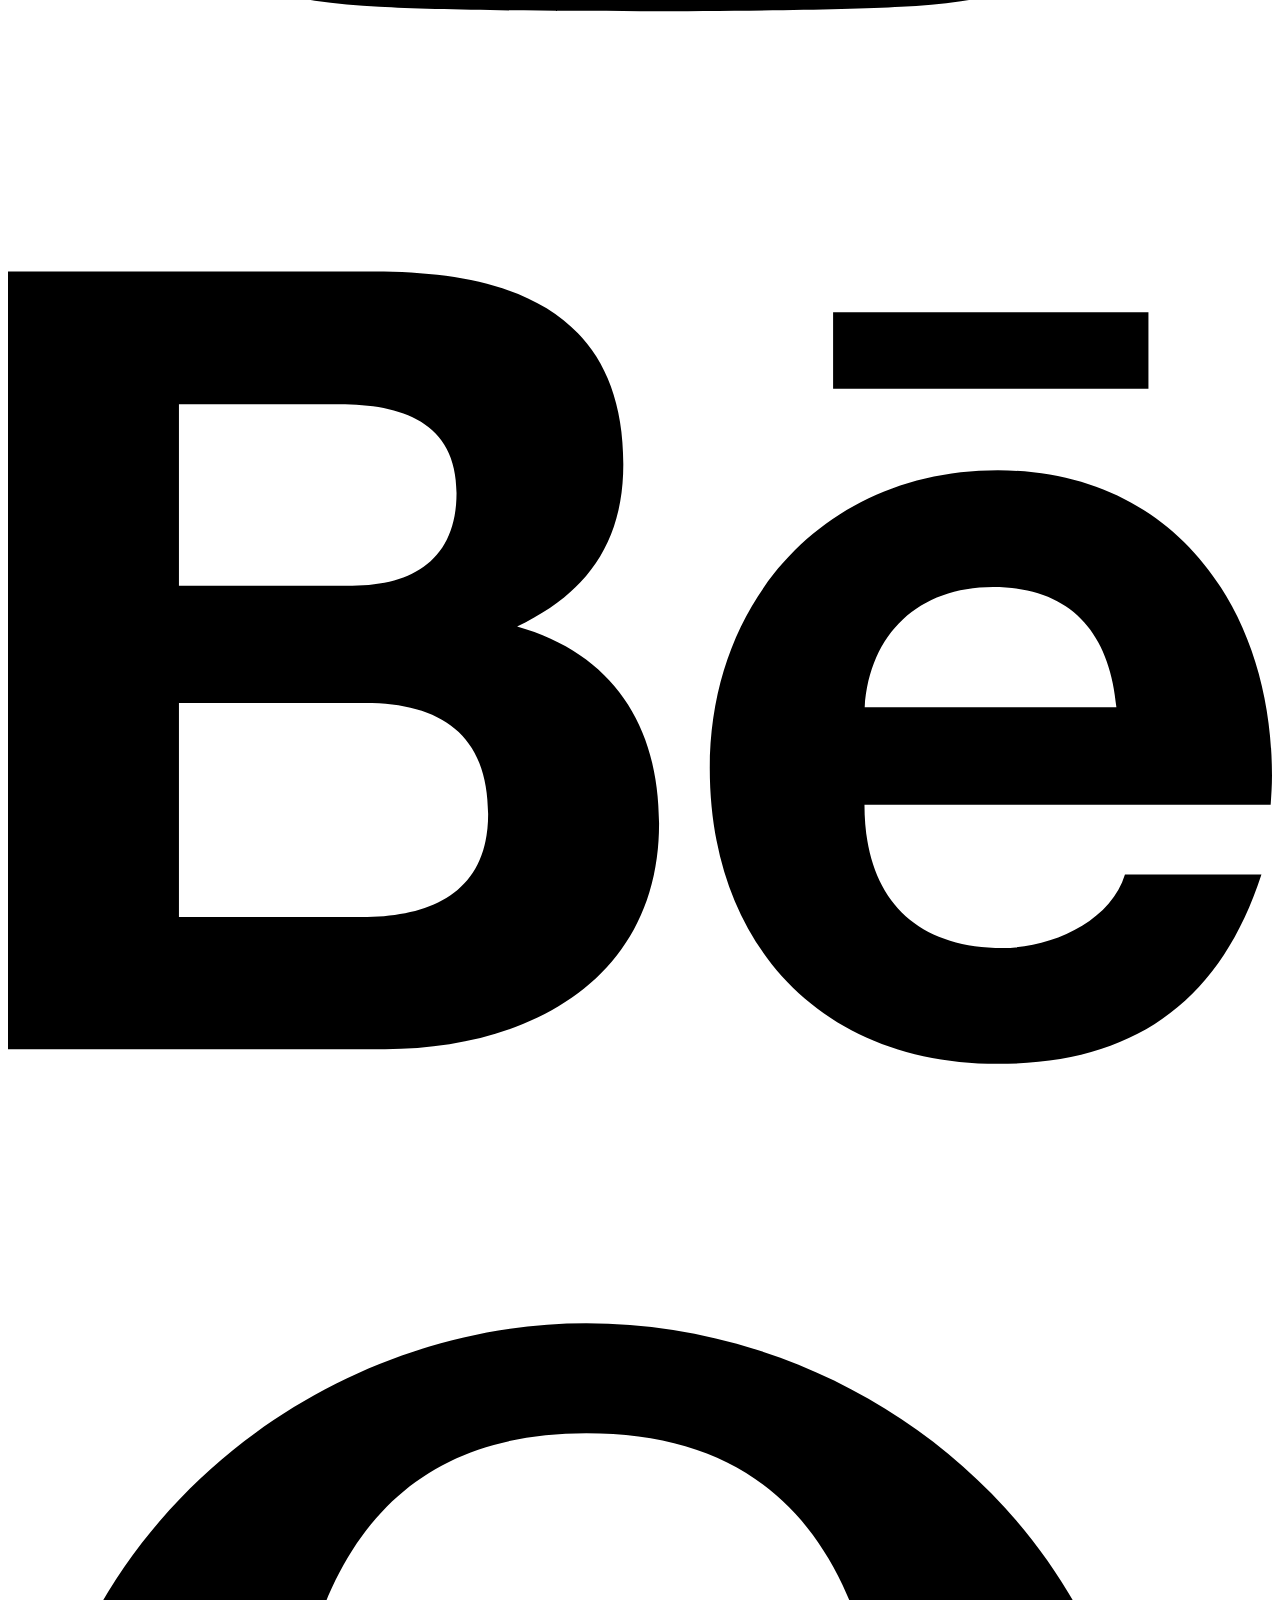
==== commit e44992d0: "call to action button created" ====
--- a/v2/Index.html
+++ b/v2/Index.html
@@ -223,199 +223,201 @@
       </div>
     </section>
 
-    <!-- footer -->
-    <footer>
+    <!-- call to action -->
+    <section class="call-to-action-section">
+      <div class="section-heading">
+        <h2 class="heading">Where Dreams Go Digital!</h2>
+        <div class="heading-svg">
+          <svg width="" height="" class="svg-path" viewBox="0 0 297 35" fill="" xmlns="http://www.w3.org/2000/svg">
+            <path
+              d="M1.22961 19.3056C3.69595 15.4548 12.9448 12.4865 17.2609 11.4837C36.9917 6.67039 68.7458 4.26347 82.0024 5.46693C95.2591 6.67039 80.7693 9.07692 68.1292 11.4836C55.4892 13.8904 64.738 15.0937 76.1449 13.8904C87.5517 12.687 111.29 11.4836 131.638 10.882C151.985 10.2803 131.329 9.07692 111.29 9.07692C91.2513 9.07692 91.5595 6.67029 98.6503 5.46693C105.741 4.26357 121.772 -0.549874 140.578 0.0518062C159.384 0.653487 203.778 1.85685 222.893 6.06861C242.007 10.2804 281.468 21.7123 291.025 25.3224C300.583 28.9325 299.349 39.161 282.393 33.1442C265.437 27.1274 230.292 16.2972 153.218 14.4921C76.1449 12.6871 17.5691 22.9157 11.4032 27.1274C5.23738 31.3392 0.921268 31.3392 3.38762 27.7291C5.85396 24.119 6.47059 23.5174 4.00425 24.7207C1.5379 25.9241 -1.85333 24.119 1.22961 19.3056Z"
+              fill="#8AD2DC"></path>
+          </svg>
+        </div>
+      </div>
+      <p>
+        Experience the power of turning your digital dreams into tangible results.
+        We offer comprehensive IT solutions to empower your vision.
+      </p>
+      <a href="#" class="btn btn-call-to-action">Start with a Free Call</a>
+    </section>
+
+  </div>
+  <!-- footer -->
+  <footer>
+    <div class="main container">
       <div class="footer-section">
-        <div class="container">
-          <div class="footer-inner">
-            <div class="footer-item">
-              <div class="footer-heading">
-                <h3>Services</h3>
-              </div>
-              <div class="footer-menus">
-                <ul>
-                  <li><a href="website-design-and-development.php" rel="">Website Design & Development</a></li>
-                  <li><a href="services/Ecommerce-Solutions.php" rel="">Ecommerce Solutions</a></li>
-                  <li><a href="design-and-branding.php" rel="">Design & Branding</a></li>
-                  <li><a href="services/UI/UX-Design.php" rel="">UI/UX Design</a></li>
-                  <li><a href="digital-Marketing.php" rel="">Digital Marketing</a></li>
-                  <li><a href="social-media-management.php" rel="">Social Media Management (SMM)</a></li>
-                  <li><a href="services/Social-Media-Content-Creation.php" rel="">Social Media Content Creation</a></li>
-                  <li><a href="services/SEO-Services.php" rel="">SEO Services</a></li>
-                  <li><a href="photography-and-videography.php" rel="">Photography & Videography</a></li>
-                </ul>
-              </div>
-            </div>
-            <div class="footer-item">
-              <div class="footer-heading">
-                <h3>About</h3>
-              </div>
-              <div class="footer-menus">
-                <ul>
-                  <li><a href="#" rel="">Qonkar Technologies (PVT) Ltd.</a></li>
-                  <li><a href="career-opportunity.php" rel="">Careers</a></li>
-                  <li><a href="about/Blogs & News.php" rel="">Blogs & News </a></li>
-                  <li><a href="about/Partnerships.php" rel="">Partnerships</a></li>
-                  <li><a href="about/Products.php" rel="">Products</a></li>
-                  <li><a href="about/Privacy Policy.php" rel="">Privacy Policy</a></li>
-                  <li><a href="about/Terms of Service.php" rel="">Terms of Service</a></li>
-                  <li><a href="about/Help & Support.php" rel="">Help & Support</a></li>
-                  <li><a href="about/Trust & Safety.php" rel="">Trust & Safety</a></li>
-                </ul>
-              </div>
-            </div>
-            <div class="footer-item">
-              <div class="footer-heading">
-                <h3>Trusted By</h3>
-              </div>
-              <div class="footer-menus">
-                <ul>
-                  <li><a href="trusted-by/Microsoft.php" rel="">Microsoft</a></li>
-                  <li><a href="trusted-by/Shopify.php" rel="">Shopify</a></li>
-                  <li><a href="trusted-by/Upwork.php" rel="">Upwork</a></li>
-                  <li><a href="trusted-by/clutch.php" rel="">Clutch</a></li>
-                  <li><a href="trusted-by/goodfirms.php" rel="">GoodFirms</a></li>
-                  <li><a href="trusted-by/manifest.php" rel="">Manifest</a></li>
-                </ul>
-              </div>
-            </div>
-            <div class="footer-item">
-              <div class="footer-heading">
-                <h3>Contact Info</h3>
-              </div>
-              <div class="footer-menus">
-                <ul>
-                  <li><a href="contact-us.php" rel="">Software Technology Park, QUEST Nawabshah, Pakistan</a></li>
-                  <li><a href="contact-us.php" rel="">Contact Us Now</a></li>
-                  <li><a href="#" rel=""><svg width="400px" height="400px" viewBox="0 0 24 24" fill="none"
-                        xmlns="http://www.w3.or<svg width=" 400px" height="400px" viewBox="0 0 24 24" fill="none"
-                        xmlns="http://www.w3.org/2000/svg" stroke="#A5A5A5">
-                        <g id="SVGRepo_bgCarrier" stroke-width="0" />
-
-                        <g id="SVGRepo_tracerCarrier" stroke-linecap="round" stroke-linejoin="round" />
-
-                        <g id="SVGRepo_iconCarrier">
-                          <path opacity="0.5"
-                            d="M14.5562 15.5477L14.1007 16.0272C14.1007 16.0272 13.0181 17.167 10.0631 14.0559C7.10812 10.9448 8.1907 9.80507 8.1907 9.80507L8.47752 9.50311C9.18407 8.75924 9.25068 7.56497 8.63424 6.6931L7.37326 4.90961C6.61028 3.8305 5.13596 3.68795 4.26145 4.60864L2.69185 6.26114C2.25823 6.71766 1.96765 7.30945 2.00289 7.96594C2.09304 9.64546 2.81071 13.259 6.81536 17.4752C11.0621 21.9462 15.0468 22.1239 16.6763 21.9631C17.1917 21.9122 17.6399 21.6343 18.0011 21.254L19.4217 19.7584C20.3806 18.7489 20.1102 17.0182 18.8833 16.312L16.9728 15.2123C16.1672 14.7486 15.1858 14.8848 14.5562 15.5477Z"
-                            fill="#1C274C" />
-                          <path
-                            d="M17 12C19.7614 12 22 9.76142 22 7C22 4.23858 19.7614 2 17 2C14.2386 2 12 4.23858 12 7C12 7.79984 12.1878 8.55582 12.5217 9.22624C12.6105 9.4044 12.64 9.60803 12.5886 9.80031L12.2908 10.9133C12.1615 11.3965 12.6035 11.8385 13.0867 11.7092L14.1997 11.4114C14.392 11.36 14.5956 11.3895 14.7738 11.4783C15.4442 11.8122 16.2002 12 17 12Z"
-                            fill="#1C274C" />
-                        </g>
-                      </svg>(+44) 7476451747</a></li>
-
-                  <li><a href="#" rel=""><svg width="400px" height="400px" viewBox="0 0 24 24" fill="none"
-                        xmlns="http://www.w3.org/2000/svg" stroke="#A5A5A5">
-
-                        <g id="SVGRepo_bgCarrier" stroke-width="0" />
-
-                        <g id="SVGRepo_tracerCarrier" stroke-linecap="round" stroke-linejoin="round" />
-
-                        <g id="SVGRepo_iconCarrier">
-                          <path opacity="0.5"
-                            d="M14.5562 15.5477L14.1007 16.0272C14.1007 16.0272 13.0181 17.167 10.0631 14.0559C7.10812 10.9448 8.1907 9.80507 8.1907 9.80507L8.47752 9.50311C9.18407 8.75924 9.25068 7.56497 8.63424 6.6931L7.37326 4.90961C6.61028 3.8305 5.13596 3.68795 4.26145 4.60864L2.69185 6.26114C2.25823 6.71766 1.96765 7.30945 2.00289 7.96594C2.09304 9.64546 2.81071 13.259 6.81536 17.4752C11.0621 21.9462 15.0468 22.1239 16.6763 21.9631C17.1917 21.9122 17.6399 21.6343 18.0011 21.254L19.4217 19.7584C20.3806 18.7489 20.1102 17.0182 18.8833 16.312L16.9728 15.2123C16.1672 14.7486 15.1858 14.8848 14.5562 15.5477Z"
-                            fill="#1C274C" />
-                          <path
-                            d="M17 12C19.7614 12 22 9.76142 22 7C22 4.23858 19.7614 2 17 2C14.2386 2 12 4.23858 12 7C12 7.79984 12.1878 8.55582 12.5217 9.22624C12.6105 9.4044 12.64 9.60803 12.5886 9.80031L12.2908 10.9133C12.1615 11.3965 12.6035 11.8385 13.0867 11.7092L14.1997 11.4114C14.392 11.36 14.5956 11.3895 14.7738 11.4783C15.4442 11.8122 16.2002 12 17 12Z"
-                            fill="#1C274C" />
-                        </g>
-                      </svg>(+92) 305 8214945</a></li>
-
-                  <li><a href="mailto:info@qonkar.com" rel=""><svg fill="#000000" width="800px" height="800px"
-                        viewBox="0 0 1920 1920" xmlns="http://www.w3.org/2000/svg">
-                        <path
-                          d="M1920 428.266v1189.54l-464.16-580.146-88.203 70.585 468.679 585.904H83.684l468.679-585.904-88.202-70.585L0 1617.805V428.265l959.944 832.441L1920 428.266ZM1919.932 226v52.627l-959.943 832.44L.045 278.628V226h1919.887Z"
-                          fill-rule="evenodd" />
-                      </svg>info@qonkar.com</a></li>
-                  <div class="locations">
-                    <div class="location">
-                      <a href="contact-us.php#Pakistan"><svg fill="#000000" version="1.1" id="Capa_1"
-                          xmlns="http://www.w3.org/2000/svg" xmlns:xlink="http://www.w3.org/1999/xlink" width="800px"
-                          height="800px" viewBox="0 0 395.71 395.71" xml:space="preserve">
-                          <g>
-                            <path d="M197.849,0C122.131,0,60.531,61.609,60.531,137.329c0,72.887,124.591,243.177,129.896,250.388l4.951,6.738
-                          c0.579,0.792,1.501,1.255,2.471,1.255c0.985,0,1.901-0.463,2.486-1.255l4.948-6.738c5.308-7.211,129.896-177.501,129.896-250.388
-                          C335.179,61.609,273.569,0,197.849,0z M197.849,88.138c27.13,0,49.191,22.062,49.191,49.191c0,27.115-22.062,49.191-49.191,49.191
-                          c-27.114,0-49.191-22.076-49.191-49.191C148.658,110.2,170.734,88.138,197.849,88.138z" />
-                          </g>
-                        </svg>
-                        <p>Pakistan</p>
-                      </a>
-                    </div>
-                    <div class="location">
-                      <a href="contact-us.php#UK"><svg fill="#000000" version="1.1" id="Capa_1"
-                          xmlns="http://www.w3.org/2000/svg" xmlns:xlink="http://www.w3.org/1999/xlink" width="800px"
-                          height="800px" viewBox="0 0 395.71 395.71" xml:space="preserve">
-                          <g>
-                            <path d="M197.849,0C122.131,0,60.531,61.609,60.531,137.329c0,72.887,124.591,243.177,129.896,250.388l4.951,6.738
-                          c0.579,0.792,1.501,1.255,2.471,1.255c0.985,0,1.901-0.463,2.486-1.255l4.948-6.738c5.308-7.211,129.896-177.501,129.896-250.388
-                          C335.179,61.609,273.569,0,197.849,0z M197.849,88.138c27.13,0,49.191,22.062,49.191,49.191c0,27.115-22.062,49.191-49.191,49.191
-                          c-27.114,0-49.191-22.076-49.191-49.191C148.658,110.2,170.734,88.138,197.849,88.138z" />
-                          </g>
-                        </svg>
-                        <p>United Kingdom</p>
-                      </a>
-                    </div>
-                  </div>
-                </ul>
-              </div>
-            </div>
-          </div>
-          <div class="footer-bottom">
-            <div class="footer-bottom-inner">
-              <div class="footer-logo">
-                <img src="assets/images/logo/qonkar-technologies-pvt-ltd-best-it-services-company.webp"
-                  alt="qonkar technologies pvt ltd best IT services company" />
-                <p>© Qonkar Technologies (PVT) Limited. 2024</p>
-              </div>
-              <div class="footer-socials">
-                <a href="https://pk.linkedin.com/company/qonkar">
-                  <div class="footer-icon">
+        <div class="footer-inner">
+          <div class="footer-item">
+            <div class="footer-heading">
+              <h3>Services</h3>
+            </div>
+            <div class="footer-menus">
+              <ul>
+                <li><a href="website-design-and-development.php" rel="">Website Design & Development</a></li>
+                <li><a href="services/Ecommerce-Solutions.php" rel="">Ecommerce Solutions</a></li>
+                <li><a href="design-and-branding.php" rel="">Design & Branding</a></li>
+                <li><a href="services/UI/UX-Design.php" rel="">UI/UX Design</a></li>
+                <li><a href="digital-Marketing.php" rel="">Digital Marketing</a></li>
+                <li><a href="social-media-management.php" rel="">Social Media Management (SMM)</a></li>
+                <li><a href="services/Social-Media-Content-Creation.php" rel="">Social Media Content Creation</a></li>
+                <li><a href="services/SEO-Services.php" rel="">SEO Services</a></li>
+                <li><a href="photography-and-videography.php" rel="">Photography & Videography</a></li>
+              </ul>
+            </div>
+          </div>
+          <div class="footer-item">
+            <div class="footer-heading">
+              <h3>About</h3>
+            </div>
+            <div class="footer-menus">
+              <ul>
+                <li><a href="#" rel="">Qonkar Technologies (PVT) Ltd.</a></li>
+                <li><a href="career-opportunity.php" rel="">Careers</a></li>
+                <li><a href="about/Blogs & News.php" rel="">Blogs & News </a></li>
+                <li><a href="about/Partnerships.php" rel="">Partnerships</a></li>
+                <li><a href="about/Products.php" rel="">Products</a></li>
+                <li><a href="about/Privacy Policy.php" rel="">Privacy Policy</a></li>
+                <li><a href="about/Terms of Service.php" rel="">Terms of Service</a></li>
+                <li><a href="about/Help & Support.php" rel="">Help & Support</a></li>
+                <li><a href="about/Trust & Safety.php" rel="">Trust & Safety</a></li>
+              </ul>
+            </div>
+          </div>
+          <div class="footer-item">
+            <div class="footer-heading">
+              <h3>Trusted By</h3>
+            </div>
+            <div class="footer-menus">
+              <ul>
+                <li><a href="trusted-by/Microsoft.php" rel="">Microsoft</a></li>
+                <li><a href="trusted-by/Shopify.php" rel="">Shopify</a></li>
+                <li><a href="trusted-by/Upwork.php" rel="">Upwork</a></li>
+                <li><a href="trusted-by/clutch.php" rel="">Clutch</a></li>
+                <li><a href="trusted-by/goodfirms.php" rel="">GoodFirms</a></li>
+                <li><a href="trusted-by/manifest.php" rel="">Manifest</a></li>
+              </ul>
+            </div>
+          </div>
+          <div class="footer-item">
+            <div class="footer-heading">
+              <h3>Contact Info</h3>
+            </div>
+            <div class="footer-menus">
+              <ul>
+                <li><a href="contact-us.php" rel="">Software Technology Park, QUEST Nawabshah, Pakistan</a></li>
+                <li><a href="contact-us.php" rel="">Contact Us Now</a></li>
+                <li>
+                  <a href="#" rel="">
                     <svg xmlns="http://www.w3.org/2000/svg" viewBox="0 0 448 512">
                       <path
-                        d="M416 32H31.9C14.3 32 0 46.5 0 64.3v383.4C0 465.5 14.3 480 31.9 480H416c17.6 0 32-14.5 32-32.3V64.3c0-17.8-14.4-32.3-32-32.3zM135.4 416H69V202.2h66.5V416zm-33.2-243c-21.3 0-38.5-17.3-38.5-38.5S80.9 96 102.2 96c21.2 0 38.5 17.3 38.5 38.5 0 21.3-17.2 38.5-38.5 38.5zm282.1 243h-66.4V312c0-24.8-.5-56.7-34.5-56.7-34.6 0-39.9 27-39.9 54.9V416h-66.4V202.2h63.7v29.2h.9c8.9-16.8 30.6-34.5 62.9-34.5 67.2 0 79.7 44.3 79.7 101.9V416z" />
+                        d="M380.9 97.1C339 55.1 283.2 32 223.9 32c-122.4 0-222 99.6-222 222 0 39.1 10.2 77.3 29.6 111L0 480l117.7-30.9c32.4 17.7 68.9 27 106.1 27h.1c122.3 0 224.1-99.6 224.1-222 0-59.3-25.2-115-67.1-157zm-157 341.6c-33.2 0-65.7-8.9-94-25.7l-6.7-4-69.8 18.3L72 359.2l-4.4-7c-18.5-29.4-28.2-63.3-28.2-98.2 0-101.7 82.8-184.5 184.6-184.5 49.3 0 95.6 19.2 130.4 54.1 34.8 34.9 56.2 81.2 56.1 130.5 0 101.8-84.9 184.6-186.6 184.6zm101.2-138.2c-5.5-2.8-32.8-16.2-37.9-18-5.1-1.9-8.8-2.8-12.5 2.8-3.7 5.6-14.3 18-17.6 21.8-3.2 3.7-6.5 4.2-12 1.4-32.6-16.3-54-29.1-75.5-66-5.7-9.8 5.7-9.1 16.3-30.3 1.8-3.7 .9-6.9-.5-9.7-1.4-2.8-12.5-30.1-17.1-41.2-4.5-10.8-9.1-9.3-12.5-9.5-3.2-.2-6.9-.2-10.6-.2-3.7 0-9.7 1.4-14.8 6.9-5.1 5.6-19.4 19-19.4 46.3 0 27.3 19.9 53.7 22.6 57.4 2.8 3.7 39.1 59.7 94.8 83.8 35.2 15.2 49 16.5 66.6 13.9 10.7-1.6 32.8-13.4 37.4-26.4 4.6-13 4.6-24.1 3.2-26.4-1.3-2.5-5-3.9-10.5-6.6z" />
                     </svg>
-                  </div>
-                </a><a href="https://pin.it/6NlXxaNbi">
-                  <div class="footer-icon">
-                    <svg xmlns="http://www.w3.org/2000/svg" viewBox="0 0 496 512">
-                      <path
-                        d="M496 256c0 137-111 248-248 248-25.6 0-50.2-3.9-73.4-11.1 10.1-16.5 25.2-43.5 30.8-65 3-11.6 15.4-59 15.4-59 8.1 15.4 31.7 28.5 56.8 28.5 74.8 0 128.7-68.8 128.7-154.3 0-81.9-66.9-143.2-152.9-143.2-107 0-163.9 71.8-163.9 150.1 0 36.4 19.4 81.7 50.3 96.1 4.7 2.2 7.2 1.2 8.3-3.3 .8-3.4 5-20.3 6.9-28.1 .6-2.5 .3-4.7-1.7-7.1-10.1-12.5-18.3-35.3-18.3-56.6 0-54.7 41.4-107.6 112-107.6 60.9 0 103.6 41.5 103.6 100.9 0 67.1-33.9 113.6-78 113.6-24.3 0-42.6-20.1-36.7-44.8 7-29.5 20.5-61.3 20.5-82.6 0-19-10.2-34.9-31.4-34.9-24.9 0-44.9 25.7-44.9 60.2 0 22 7.4 36.8 7.4 36.8s-24.5 103.8-29 123.2c-5 21.4-3 51.6-.9 71.2C65.4 450.9 0 361.1 0 256 0 119 111 8 248 8s248 111 248 248z" />
-                    </svg>
-                  </div>
-                </a>
-                <a href="https://www.instagram.com/qonkartechnologies/">
-                  <div class="footer-icon">
+                    (+44) 7476451747
+                  </a>
+                </li>
+
+                <li><a href="#" rel="">
                     <svg xmlns="http://www.w3.org/2000/svg" viewBox="0 0 448 512">
                       <path
-                        d="M224.1 141c-63.6 0-114.9 51.3-114.9 114.9s51.3 114.9 114.9 114.9S339 319.5 339 255.9 287.7 141 224.1 141zm0 189.6c-41.1 0-74.7-33.5-74.7-74.7s33.5-74.7 74.7-74.7 74.7 33.5 74.7 74.7-33.6 74.7-74.7 74.7zm146.4-194.3c0 14.9-12 26.8-26.8 26.8-14.9 0-26.8-12-26.8-26.8s12-26.8 26.8-26.8 26.8 12 26.8 26.8zm76.1 27.2c-1.7-35.9-9.9-67.7-36.2-93.9-26.2-26.2-58-34.4-93.9-36.2-37-2.1-147.9-2.1-184.9 0-35.8 1.7-67.6 9.9-93.9 36.1s-34.4 58-36.2 93.9c-2.1 37-2.1 147.9 0 184.9 1.7 35.9 9.9 67.7 36.2 93.9s58 34.4 93.9 36.2c37 2.1 147.9 2.1 184.9 0 35.9-1.7 67.7-9.9 93.9-36.2 26.2-26.2 34.4-58 36.2-93.9 2.1-37 2.1-147.8 0-184.8zM398.8 388c-7.8 19.6-22.9 34.7-42.6 42.6-29.5 11.7-99.5 9-132.1 9s-102.7 2.6-132.1-9c-19.6-7.8-34.7-22.9-42.6-42.6-11.7-29.5-9-99.5-9-132.1s-2.6-102.7 9-132.1c7.8-19.6 22.9-34.7 42.6-42.6 29.5-11.7 99.5-9 132.1-9s102.7-2.6 132.1 9c19.6 7.8 34.7 22.9 42.6 42.6 11.7 29.5 9 99.5 9 132.1s2.7 102.7-9 132.1z" />
+                        d="M380.9 97.1C339 55.1 283.2 32 223.9 32c-122.4 0-222 99.6-222 222 0 39.1 10.2 77.3 29.6 111L0 480l117.7-30.9c32.4 17.7 68.9 27 106.1 27h.1c122.3 0 224.1-99.6 224.1-222 0-59.3-25.2-115-67.1-157zm-157 341.6c-33.2 0-65.7-8.9-94-25.7l-6.7-4-69.8 18.3L72 359.2l-4.4-7c-18.5-29.4-28.2-63.3-28.2-98.2 0-101.7 82.8-184.5 184.6-184.5 49.3 0 95.6 19.2 130.4 54.1 34.8 34.9 56.2 81.2 56.1 130.5 0 101.8-84.9 184.6-186.6 184.6zm101.2-138.2c-5.5-2.8-32.8-16.2-37.9-18-5.1-1.9-8.8-2.8-12.5 2.8-3.7 5.6-14.3 18-17.6 21.8-3.2 3.7-6.5 4.2-12 1.4-32.6-16.3-54-29.1-75.5-66-5.7-9.8 5.7-9.1 16.3-30.3 1.8-3.7 .9-6.9-.5-9.7-1.4-2.8-12.5-30.1-17.1-41.2-4.5-10.8-9.1-9.3-12.5-9.5-3.2-.2-6.9-.2-10.6-.2-3.7 0-9.7 1.4-14.8 6.9-5.1 5.6-19.4 19-19.4 46.3 0 27.3 19.9 53.7 22.6 57.4 2.8 3.7 39.1 59.7 94.8 83.8 35.2 15.2 49 16.5 66.6 13.9 10.7-1.6 32.8-13.4 37.4-26.4 4.6-13 4.6-24.1 3.2-26.4-1.3-2.5-5-3.9-10.5-6.6z" />
                     </svg>
-                  </div>
-                </a>
-                <a href="https://www.behance.net/qonkarpvtltd">
-                  <div class="footer-icon">
-                    <svg xmlns="http://www.w3.org/2000/svg" viewBox="0 0 576 512">
+                    (+92) 305 8214945</a></li>
+
+                <li><a href="mailto:info@qonkar.com" rel="">
+                    <svg xmlns="http://www.w3.org/2000/svg" viewBox="0 0 512 512">
                       <path
-                        d="M232 237.2c31.8-15.2 48.4-38.2 48.4-74 0-70.6-52.6-87.8-113.3-87.8H0v354.4h171.8c64.4 0 124.9-30.9 124.9-102.9 0-44.5-21.1-77.4-64.7-89.7zM77.9 135.9H151c28.1 0 53.4 7.9 53.4 40.5 0 30.1-19.7 42.2-47.5 42.2h-79v-82.7zm83.3 233.7H77.9V272h84.9c34.3 0 56 14.3 56 50.6 0 35.8-25.9 47-57.6 47zm358.5-240.7H376V94h143.7v34.9zM576 305.2c0-75.9-44.4-139.2-124.9-139.2-78.2 0-131.3 58.8-131.3 135.8 0 79.9 50.3 134.7 131.3 134.7 61.3 0 101-27.6 120.1-86.3H509c-6.7 21.9-34.3 33.5-55.7 33.5-41.3 0-63-24.2-63-65.3h185.1c.3-4.2 .6-8.7 .6-13.2zM390.4 274c2.3-33.7 24.7-54.8 58.5-54.8 35.4 0 53.2 20.8 56.2 54.8H390.4z" />
+                        d="M64 112c-8.8 0-16 7.2-16 16l0 22.1L220.5 291.7c20.7 17 50.4 17 71.1 0L464 150.1l0-22.1c0-8.8-7.2-16-16-16L64 112zM48 212.2L48 384c0 8.8 7.2 16 16 16l384 0c8.8 0 16-7.2 16-16l0-171.8L322 328.8c-38.4 31.5-93.7 31.5-132 0L48 212.2zM0 128C0 92.7 28.7 64 64 64l384 0c35.3 0 64 28.7 64 64l0 256c0 35.3-28.7 64-64 64L64 448c-35.3 0-64-28.7-64-64L0 128z" />
                     </svg>
-                  </div>
-                </a>
-                <a href="https://www.quora.com/profile/Qonkar-Technologies-Pvt-Ltd">
-                  <div class="footer-icon">
-                    <svg xmlns="http://www.w3.org/2000/svg" viewBox="0 0 448 512">
-                      <path
-                        d="M440.5 386.7h-29.3c-1.5 13.5-10.5 30.8-33 30.8-20.5 0-35.3-14.2-49.5-35.8 44.2-34.2 74.7-87.5 74.7-153C403.5 111.2 306.8 32 205 32 105.3 32 7.3 111.7 7.3 228.7c0 134.1 131.3 221.6 249 189C276 451.3 302 480 351.5 480c81.8 0 90.8-75.3 89-93.3zM297 329.2C277.5 300 253.3 277 205.5 277c-30.5 0-54.3 10-69 22.8l12.2 24.3c6.2-3 13-4 19.8-4 35.5 0 53.7 30.8 69.2 61.3-10 3-20.7 4.2-32.7 4.2-75 0-107.5-53-107.5-156.7C97.5 124.5 130 71 205 71c76.2 0 108.7 53.5 108.7 157.7 .1 41.8-5.4 75.6-16.7 100.5z" />
+                    info@qonkar.com</a></li>
+                <li>
+                  <a href="contact-us.php#UK">
+                    <svg fill="#000000" version="1.1" id="Capa_1" xmlns="http://www.w3.org/2000/svg"
+                      xmlns:xlink="http://www.w3.org/1999/xlink" width="800px" height="800px"
+                      viewBox="0 0 395.71 395.71" xml:space="preserve">
+                      <g>
+                        <path
+                          d="M197.849,0C122.131,0,60.531,61.609,60.531,137.329c0,72.887,124.591,243.177,129.896,250.388l4.951,6.738
+                                                    c0.579,0.792,1.501,1.255,2.471,1.255c0.985,0,1.901-0.463,2.486-1.255l4.948-6.738c5.308-7.211,129.896-177.501,129.896-250.388
+                                                    C335.179,61.609,273.569,0,197.849,0z M197.849,88.138c27.13,0,49.191,22.062,49.191,49.191c0,27.115-22.062,49.191-49.191,49.191
+                                                    c-27.114,0-49.191-22.076-49.191-49.191C148.658,110.2,170.734,88.138,197.849,88.138z" />
+                      </g>
                     </svg>
-                  </div>
-                </a>
-              </div>
-            </div>
-          </div>
-        </div>
-      </div>
-    </footer>
-
-  </div>
+                    United Kingdom
+                  </a>
+                </li>
+                <li>
+                  <a href="contact-us.php#Pakistan"><svg fill="#000000" version="1.1" id="Capa_1"
+                      xmlns="http://www.w3.org/2000/svg" xmlns:xlink="http://www.w3.org/1999/xlink" width="800px"
+                      height="800px" viewBox="0 0 395.71 395.71" xml:space="preserve">
+                      <g>
+                        <path
+                          d="M197.849,0C122.131,0,60.531,61.609,60.531,137.329c0,72.887,124.591,243.177,129.896,250.388l4.951,6.738
+                                                    c0.579,0.792,1.501,1.255,2.471,1.255c0.985,0,1.901-0.463,2.486-1.255l4.948-6.738c5.308-7.211,129.896-177.501,129.896-250.388
+                                                    C335.179,61.609,273.569,0,197.849,0z M197.849,88.138c27.13,0,49.191,22.062,49.191,49.191c0,27.115-22.062,49.191-49.191,49.191
+                                                    c-27.114,0-49.191-22.076-49.191-49.191C148.658,110.2,170.734,88.138,197.849,88.138z" />
+                      </g>
+                    </svg>
+                    Pakistan
+                  </a>
+                </li>
+              </ul>
+            </div>
+          </div>
+        </div>
+        <div class="footer-bottom">
+          <div class="footer-bottom-inner">
+            <div class="footer-logo">
+              <img src="assets/image/logo/qonkar-technologies-logo.svg"
+                alt="qonkar technologies best IT services company" />
+              <p>© Qonkar Technologies 2024</p>
+            </div>
+            <div class="footer-socials">
+              <a href="https://pk.linkedin.com/company/qonkar">
+                <div class="footer-icon">
+                  <svg xmlns="http://www.w3.org/2000/svg" viewBox="0 0 448 512">
+                    <path
+                      d="M416 32H31.9C14.3 32 0 46.5 0 64.3v383.4C0 465.5 14.3 480 31.9 480H416c17.6 0 32-14.5 32-32.3V64.3c0-17.8-14.4-32.3-32-32.3zM135.4 416H69V202.2h66.5V416zm-33.2-243c-21.3 0-38.5-17.3-38.5-38.5S80.9 96 102.2 96c21.2 0 38.5 17.3 38.5 38.5 0 21.3-17.2 38.5-38.5 38.5zm282.1 243h-66.4V312c0-24.8-.5-56.7-34.5-56.7-34.6 0-39.9 27-39.9 54.9V416h-66.4V202.2h63.7v29.2h.9c8.9-16.8 30.6-34.5 62.9-34.5 67.2 0 79.7 44.3 79.7 101.9V416z" />
+                  </svg>
+                </div>
+              </a><a href="https://pin.it/6NlXxaNbi">
+                <div class="footer-icon">
+                  <svg xmlns="http://www.w3.org/2000/svg" viewBox="0 0 496 512">
+                    <path
+                      d="M496 256c0 137-111 248-248 248-25.6 0-50.2-3.9-73.4-11.1 10.1-16.5 25.2-43.5 30.8-65 3-11.6 15.4-59 15.4-59 8.1 15.4 31.7 28.5 56.8 28.5 74.8 0 128.7-68.8 128.7-154.3 0-81.9-66.9-143.2-152.9-143.2-107 0-163.9 71.8-163.9 150.1 0 36.4 19.4 81.7 50.3 96.1 4.7 2.2 7.2 1.2 8.3-3.3 .8-3.4 5-20.3 6.9-28.1 .6-2.5 .3-4.7-1.7-7.1-10.1-12.5-18.3-35.3-18.3-56.6 0-54.7 41.4-107.6 112-107.6 60.9 0 103.6 41.5 103.6 100.9 0 67.1-33.9 113.6-78 113.6-24.3 0-42.6-20.1-36.7-44.8 7-29.5 20.5-61.3 20.5-82.6 0-19-10.2-34.9-31.4-34.9-24.9 0-44.9 25.7-44.9 60.2 0 22 7.4 36.8 7.4 36.8s-24.5 103.8-29 123.2c-5 21.4-3 51.6-.9 71.2C65.4 450.9 0 361.1 0 256 0 119 111 8 248 8s248 111 248 248z" />
+                  </svg>
+                </div>
+              </a>
+              <a href="https://www.instagram.com/qonkartechnologies/">
+                <div class="footer-icon">
+                  <svg xmlns="http://www.w3.org/2000/svg" viewBox="0 0 448 512">
+                    <path
+                      d="M224.1 141c-63.6 0-114.9 51.3-114.9 114.9s51.3 114.9 114.9 114.9S339 319.5 339 255.9 287.7 141 224.1 141zm0 189.6c-41.1 0-74.7-33.5-74.7-74.7s33.5-74.7 74.7-74.7 74.7 33.5 74.7 74.7-33.6 74.7-74.7 74.7zm146.4-194.3c0 14.9-12 26.8-26.8 26.8-14.9 0-26.8-12-26.8-26.8s12-26.8 26.8-26.8 26.8 12 26.8 26.8zm76.1 27.2c-1.7-35.9-9.9-67.7-36.2-93.9-26.2-26.2-58-34.4-93.9-36.2-37-2.1-147.9-2.1-184.9 0-35.8 1.7-67.6 9.9-93.9 36.1s-34.4 58-36.2 93.9c-2.1 37-2.1 147.9 0 184.9 1.7 35.9 9.9 67.7 36.2 93.9s58 34.4 93.9 36.2c37 2.1 147.9 2.1 184.9 0 35.9-1.7 67.7-9.9 93.9-36.2 26.2-26.2 34.4-58 36.2-93.9 2.1-37 2.1-147.8 0-184.8zM398.8 388c-7.8 19.6-22.9 34.7-42.6 42.6-29.5 11.7-99.5 9-132.1 9s-102.7 2.6-132.1-9c-19.6-7.8-34.7-22.9-42.6-42.6-11.7-29.5-9-99.5-9-132.1s-2.6-102.7 9-132.1c7.8-19.6 22.9-34.7 42.6-42.6 29.5-11.7 99.5-9 132.1-9s102.7-2.6 132.1 9c19.6 7.8 34.7 22.9 42.6 42.6 11.7 29.5 9 99.5 9 132.1s2.7 102.7-9 132.1z" />
+                  </svg>
+                </div>
+              </a>
+              <a href="https://www.behance.net/qonkarpvtltd">
+                <div class="footer-icon">
+                  <svg xmlns="http://www.w3.org/2000/svg" viewBox="0 0 576 512">
+                    <path
+                      d="M232 237.2c31.8-15.2 48.4-38.2 48.4-74 0-70.6-52.6-87.8-113.3-87.8H0v354.4h171.8c64.4 0 124.9-30.9 124.9-102.9 0-44.5-21.1-77.4-64.7-89.7zM77.9 135.9H151c28.1 0 53.4 7.9 53.4 40.5 0 30.1-19.7 42.2-47.5 42.2h-79v-82.7zm83.3 233.7H77.9V272h84.9c34.3 0 56 14.3 56 50.6 0 35.8-25.9 47-57.6 47zm358.5-240.7H376V94h143.7v34.9zM576 305.2c0-75.9-44.4-139.2-124.9-139.2-78.2 0-131.3 58.8-131.3 135.8 0 79.9 50.3 134.7 131.3 134.7 61.3 0 101-27.6 120.1-86.3H509c-6.7 21.9-34.3 33.5-55.7 33.5-41.3 0-63-24.2-63-65.3h185.1c.3-4.2 .6-8.7 .6-13.2zM390.4 274c2.3-33.7 24.7-54.8 58.5-54.8 35.4 0 53.2 20.8 56.2 54.8H390.4z" />
+                  </svg>
+                </div>
+              </a>
+              <a href="https://www.quora.com/profile/Qonkar-Technologies-Pvt-Ltd">
+                <div class="footer-icon">
+                  <svg xmlns="http://www.w3.org/2000/svg" viewBox="0 0 448 512">
+                    <path
+                      d="M440.5 386.7h-29.3c-1.5 13.5-10.5 30.8-33 30.8-20.5 0-35.3-14.2-49.5-35.8 44.2-34.2 74.7-87.5 74.7-153C403.5 111.2 306.8 32 205 32 105.3 32 7.3 111.7 7.3 228.7c0 134.1 131.3 221.6 249 189C276 451.3 302 480 351.5 480c81.8 0 90.8-75.3 89-93.3zM297 329.2C277.5 300 253.3 277 205.5 277c-30.5 0-54.3 10-69 22.8l12.2 24.3c6.2-3 13-4 19.8-4 35.5 0 53.7 30.8 69.2 61.3-10 3-20.7 4.2-32.7 4.2-75 0-107.5-53-107.5-156.7C97.5 124.5 130 71 205 71c76.2 0 108.7 53.5 108.7 157.7 .1 41.8-5.4 75.6-16.7 100.5z" />
+                  </svg>
+                </div>
+              </a>
+            </div>
+          </div>
+        </div>
+      </div>
+    </div>
+  </footer>
   <script src="/assets/script/App.js" defer></script>
 </body>
 
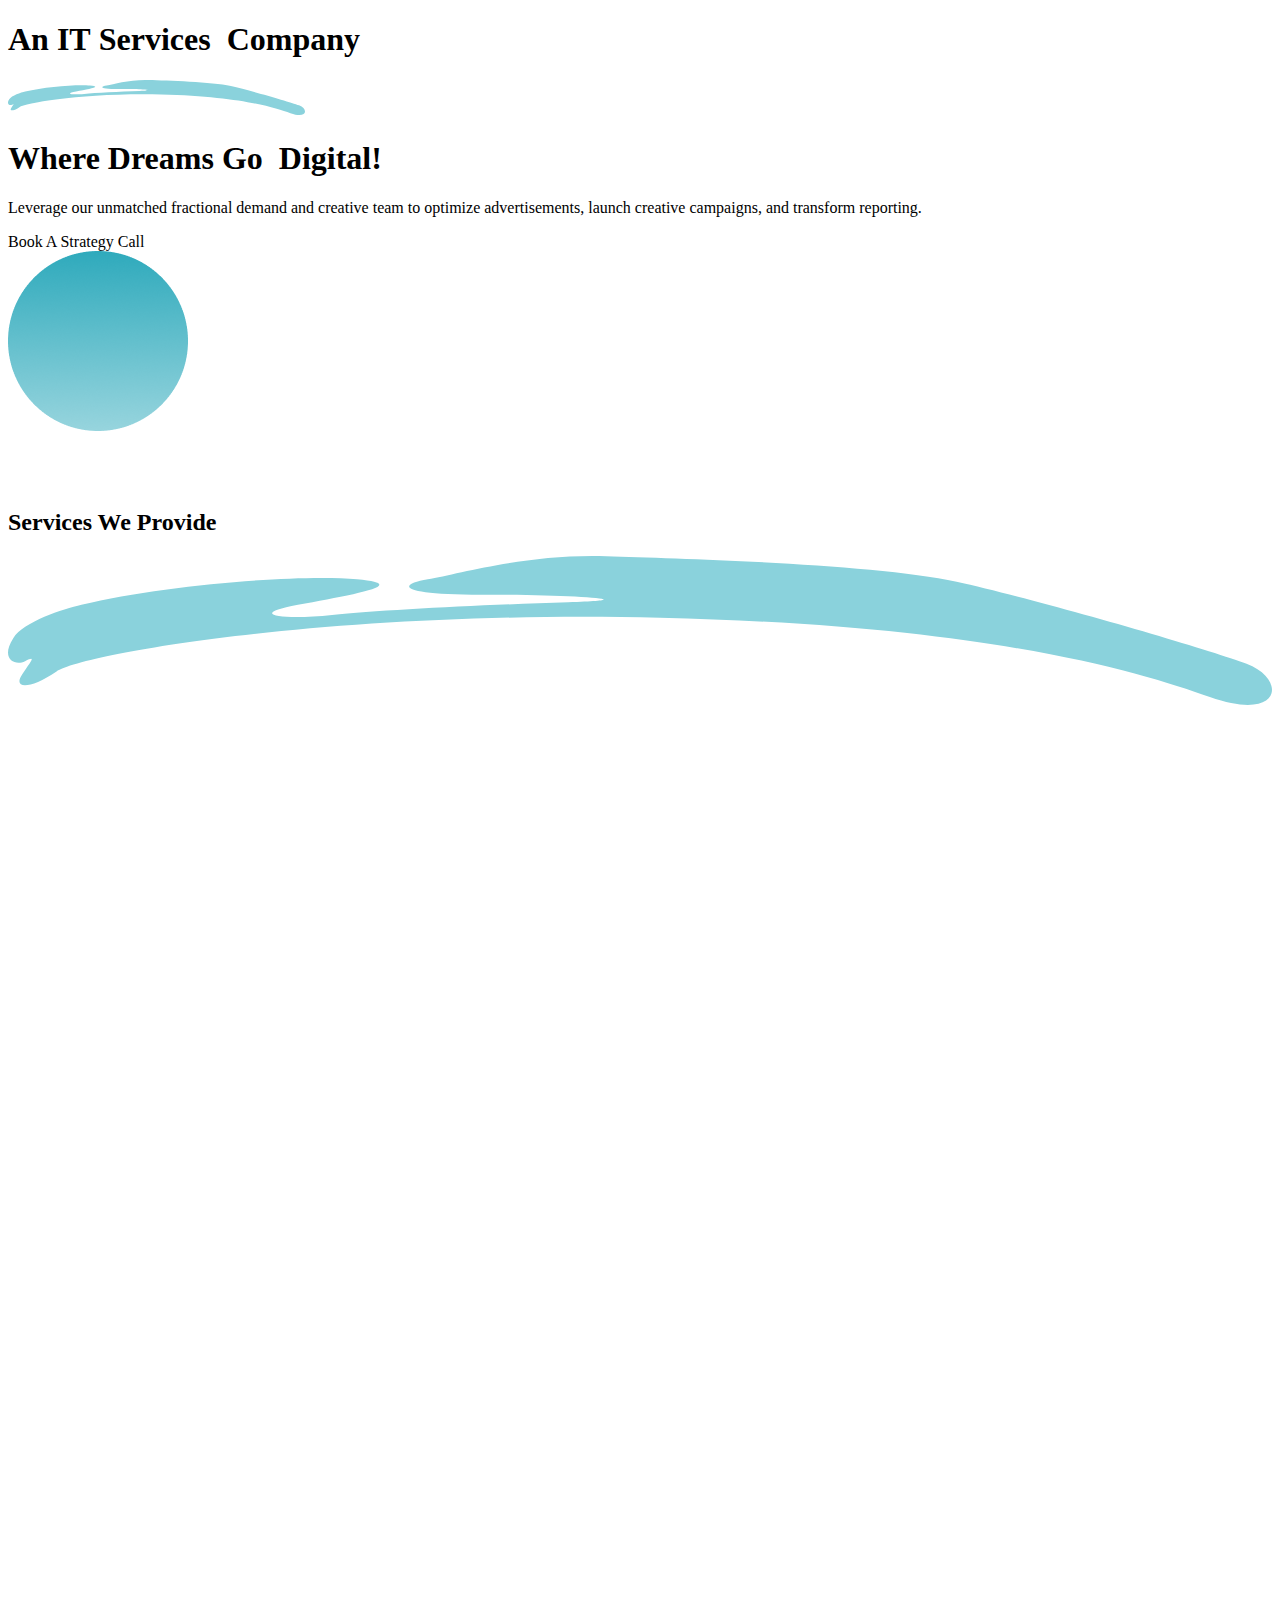
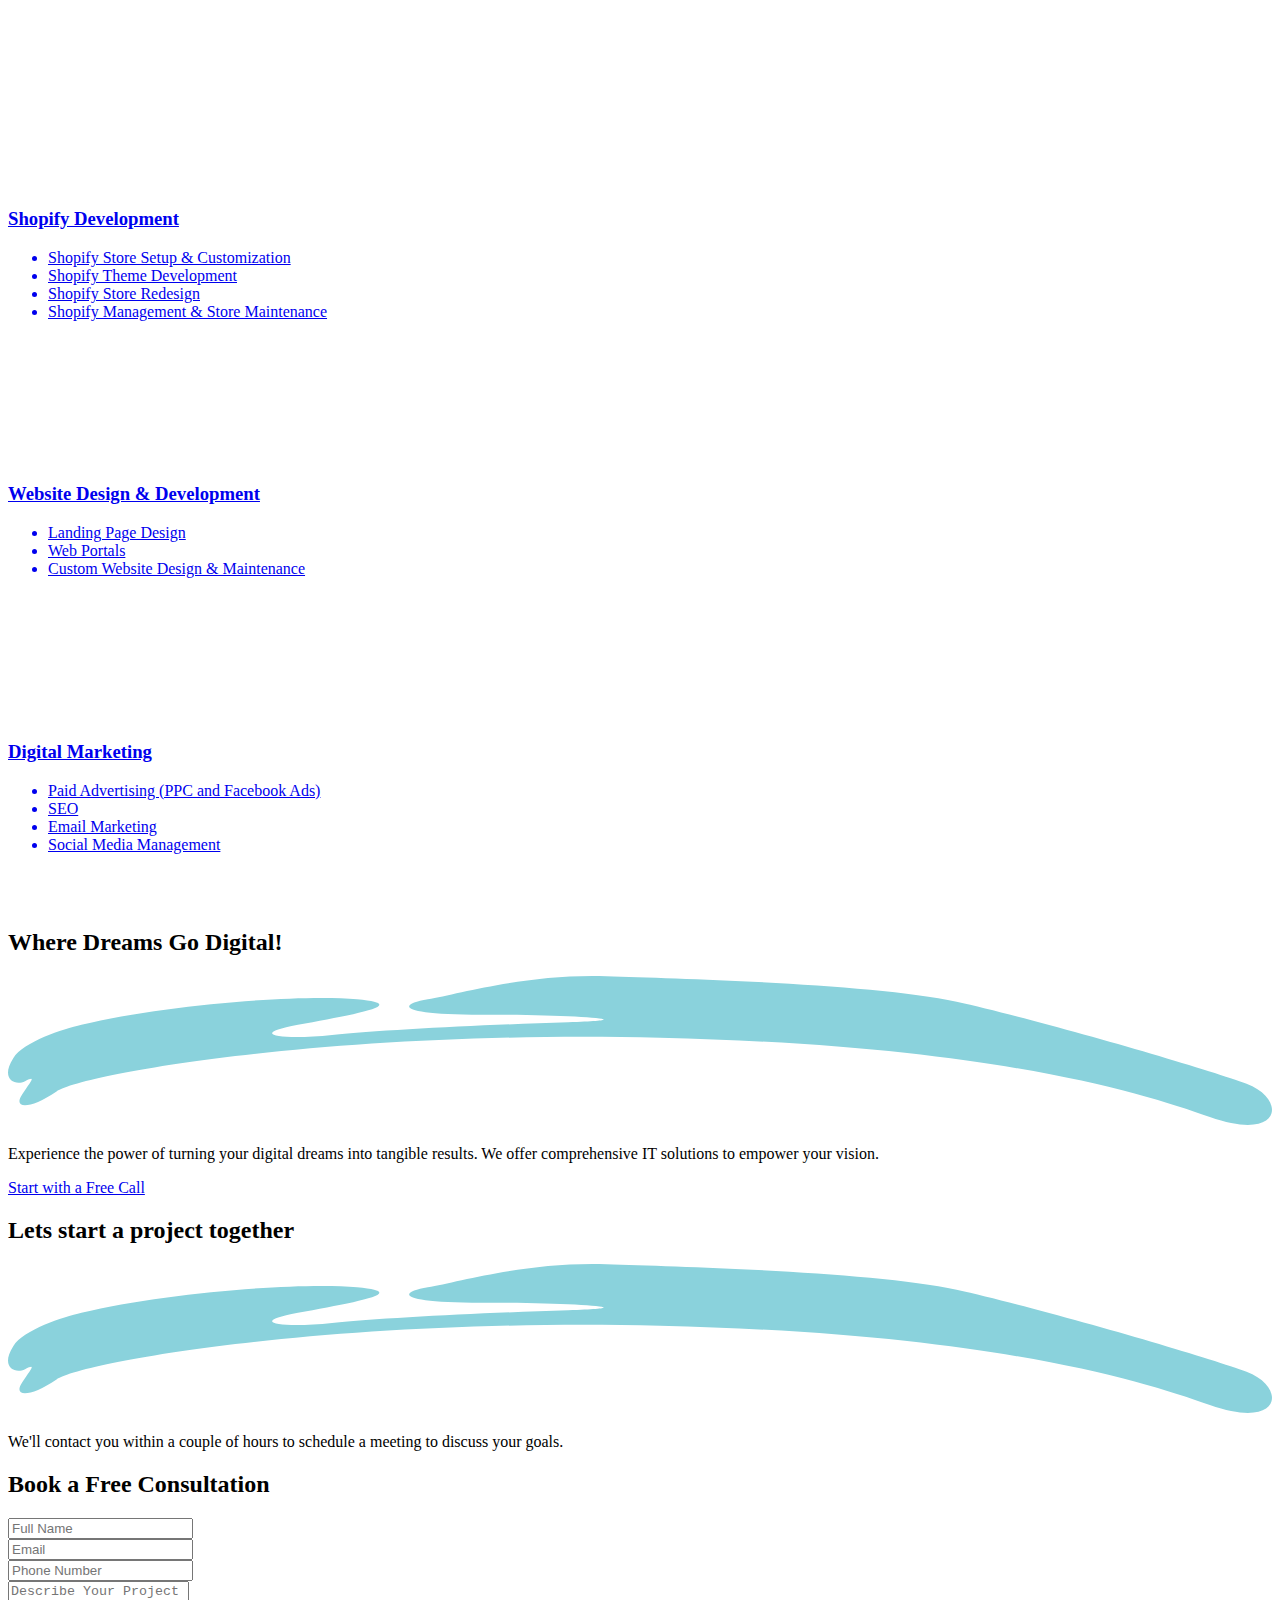
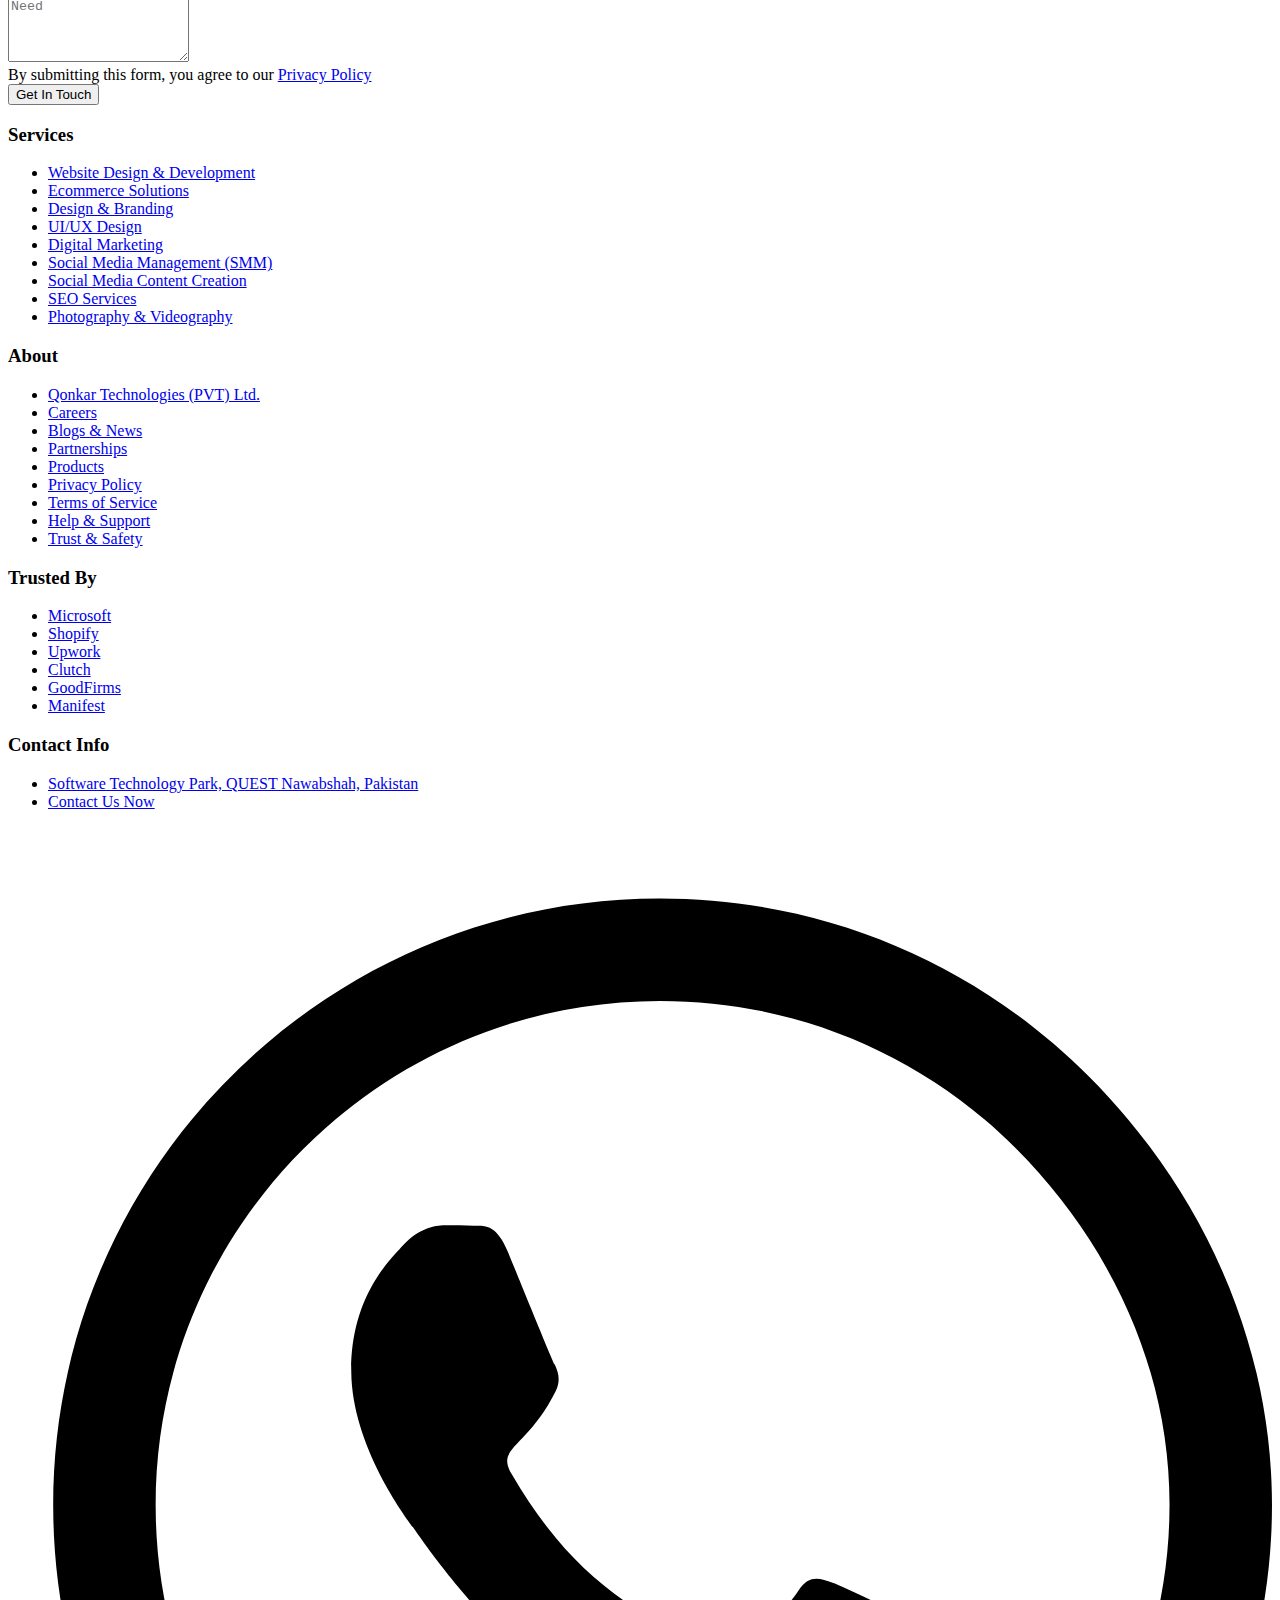
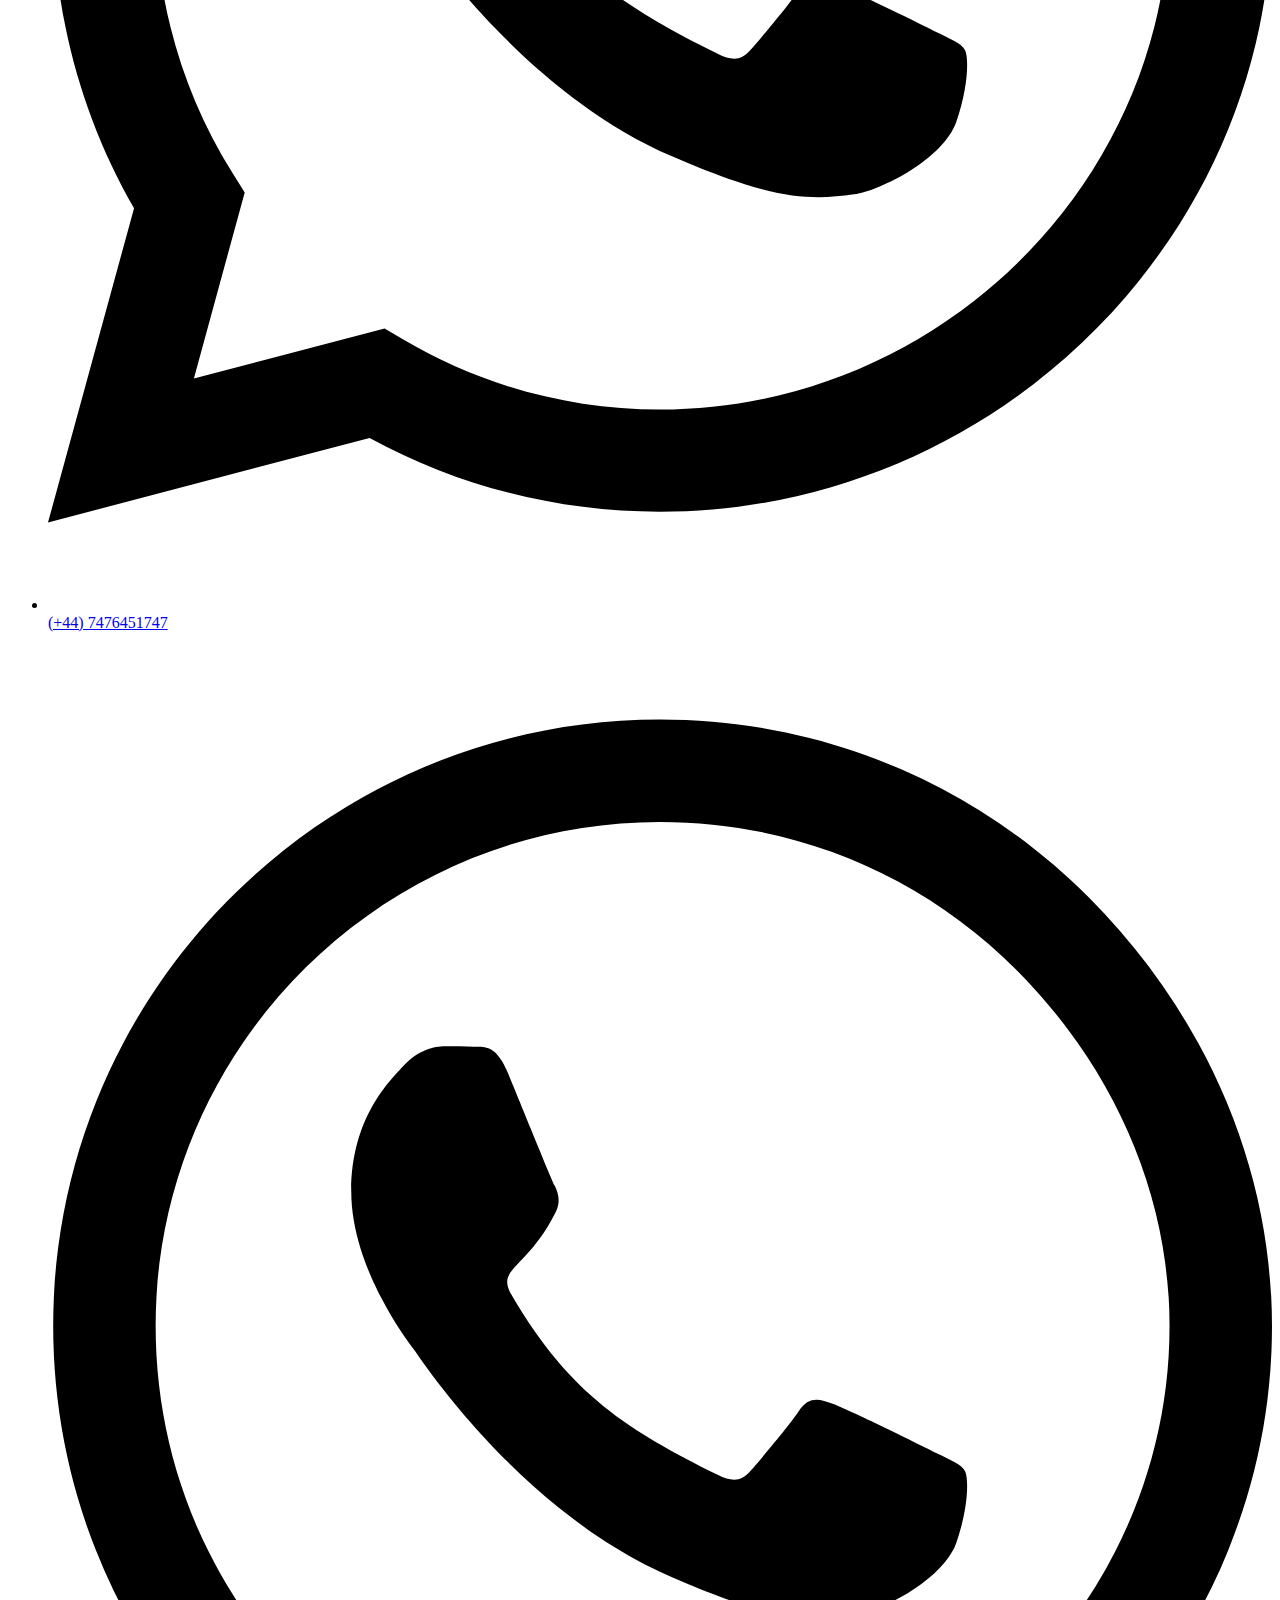
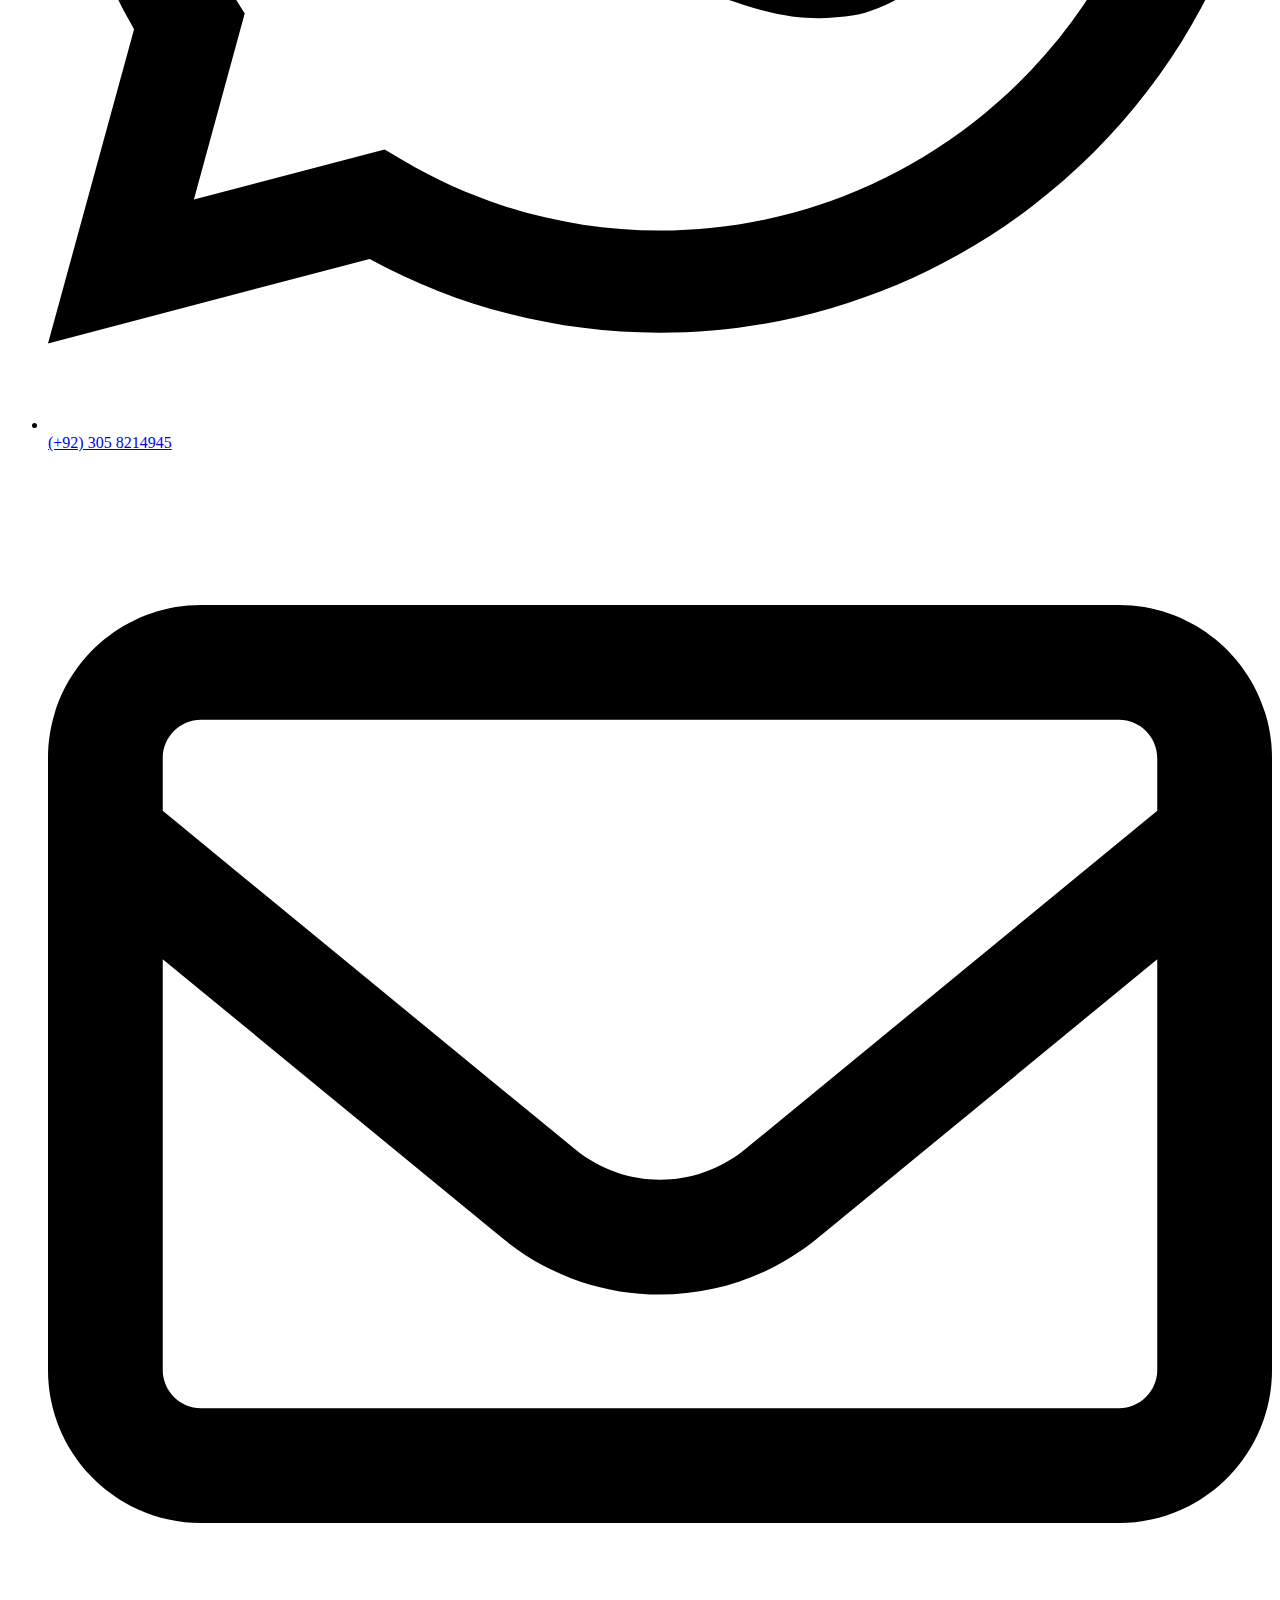
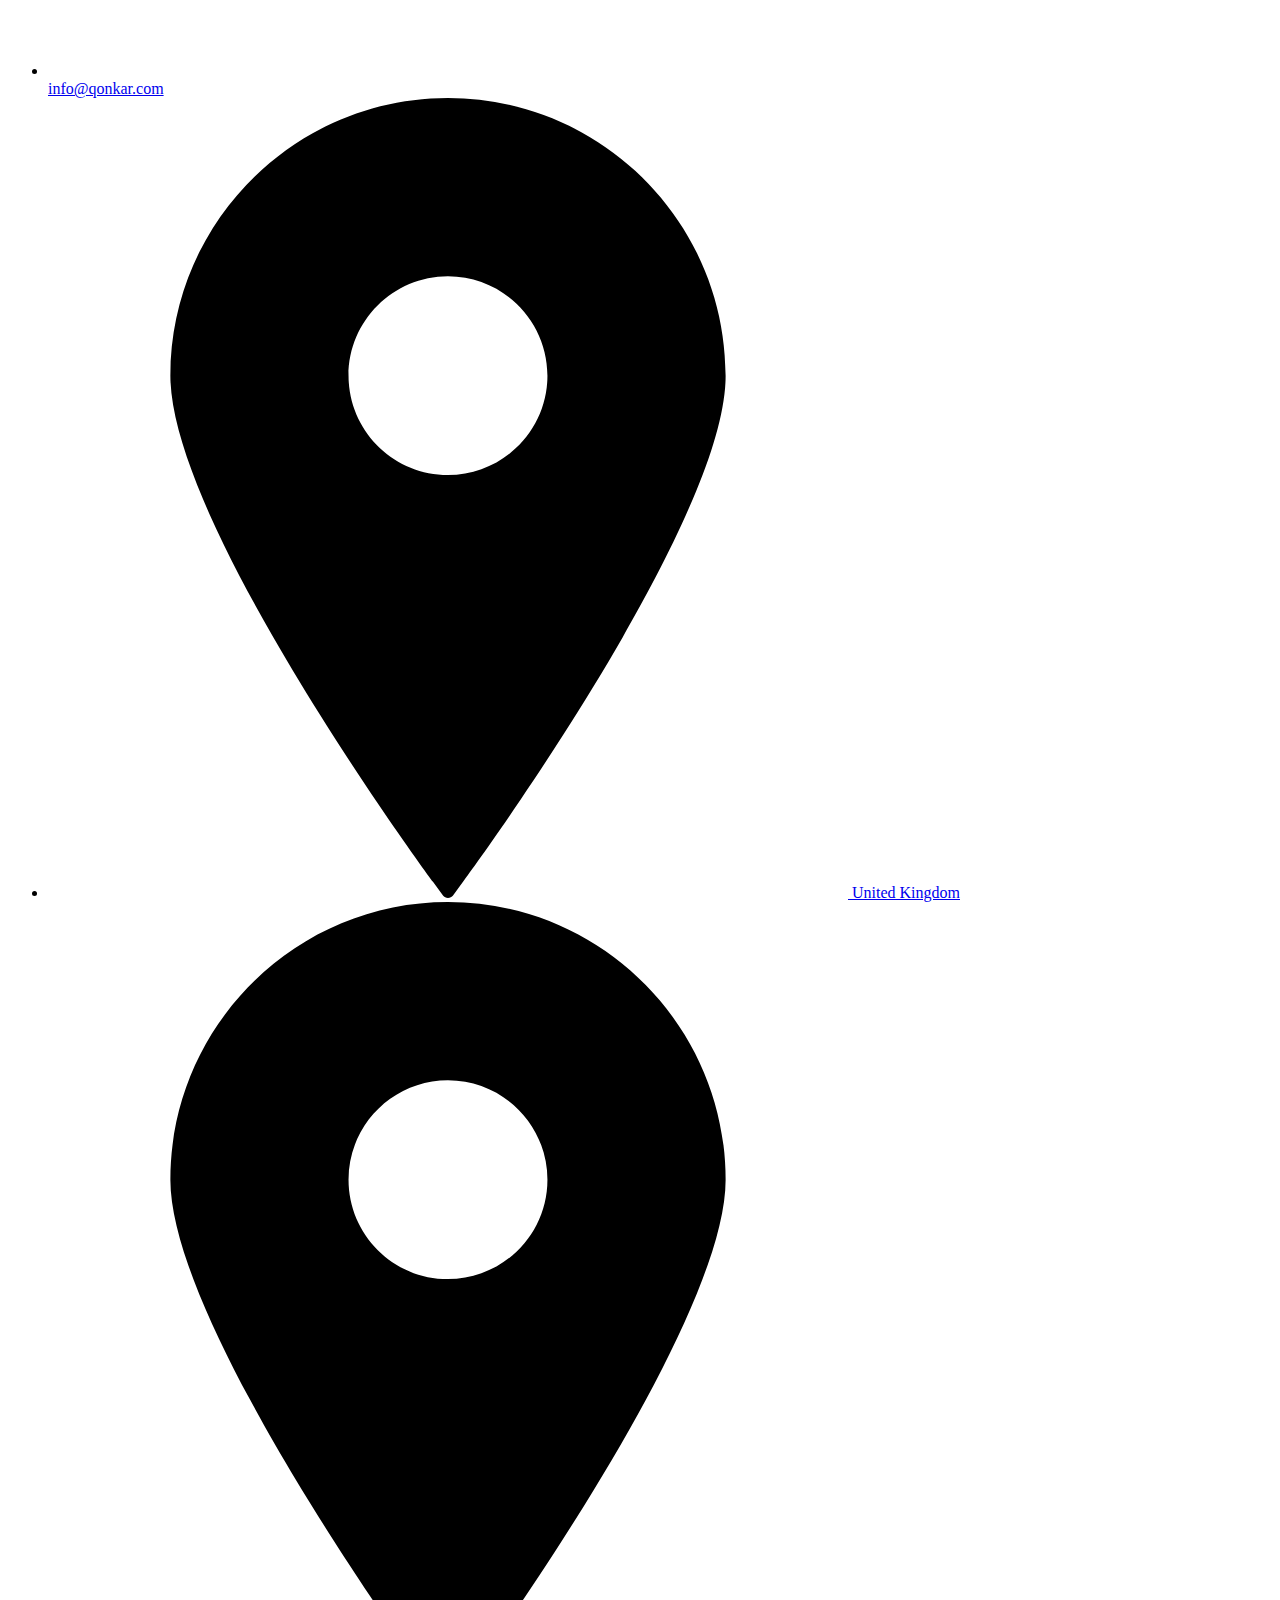
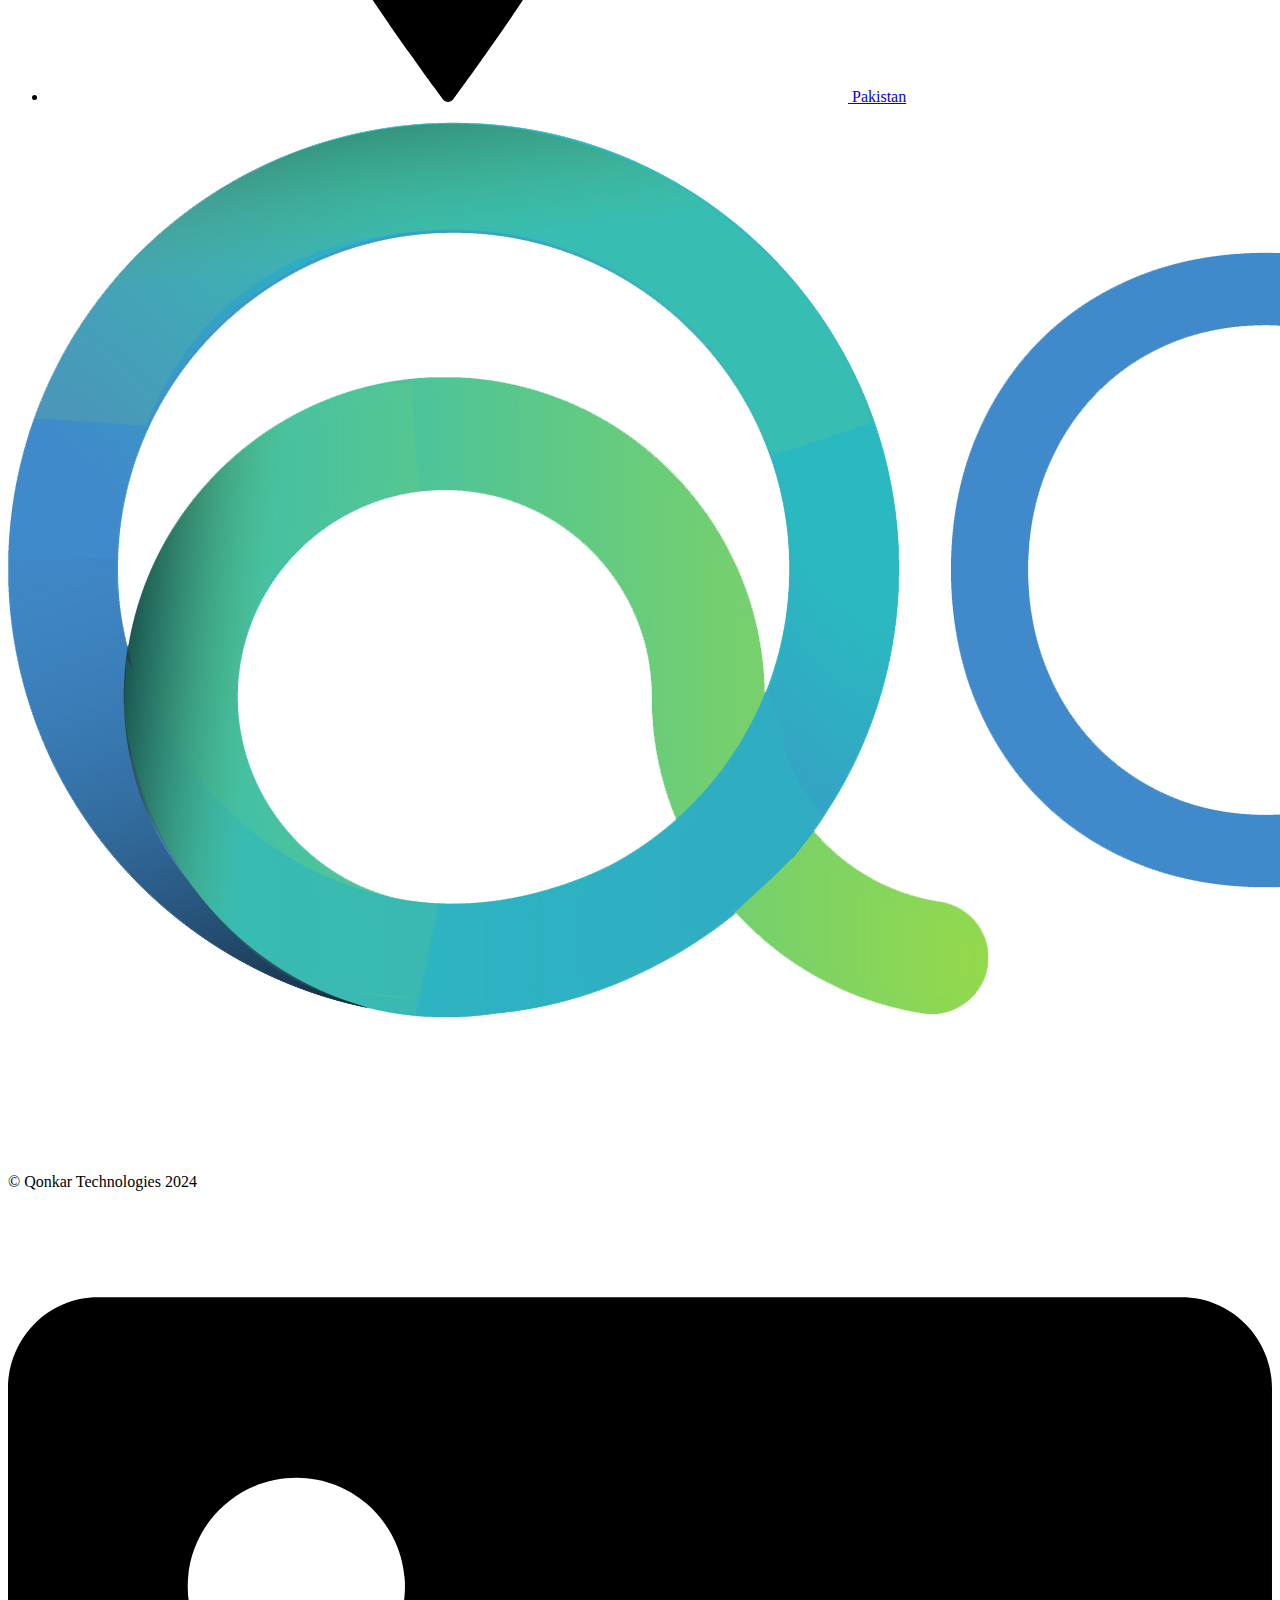
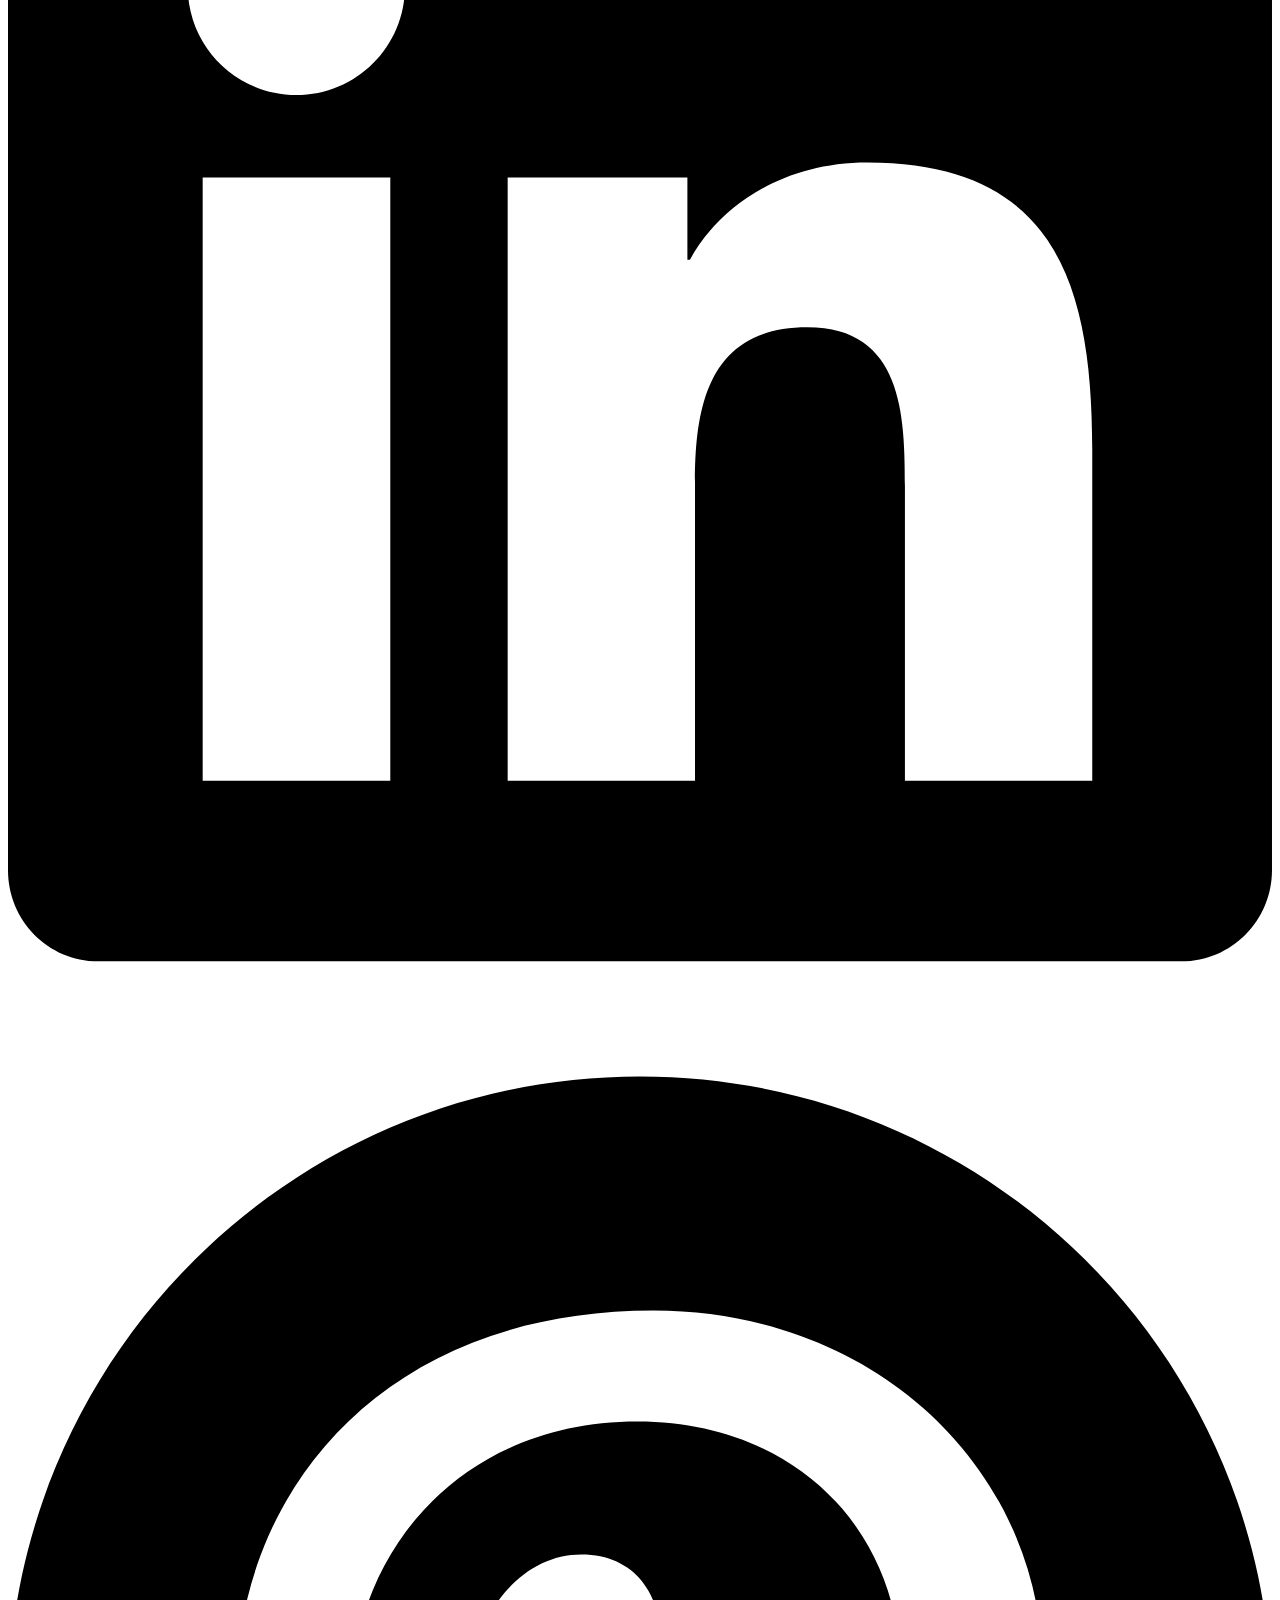
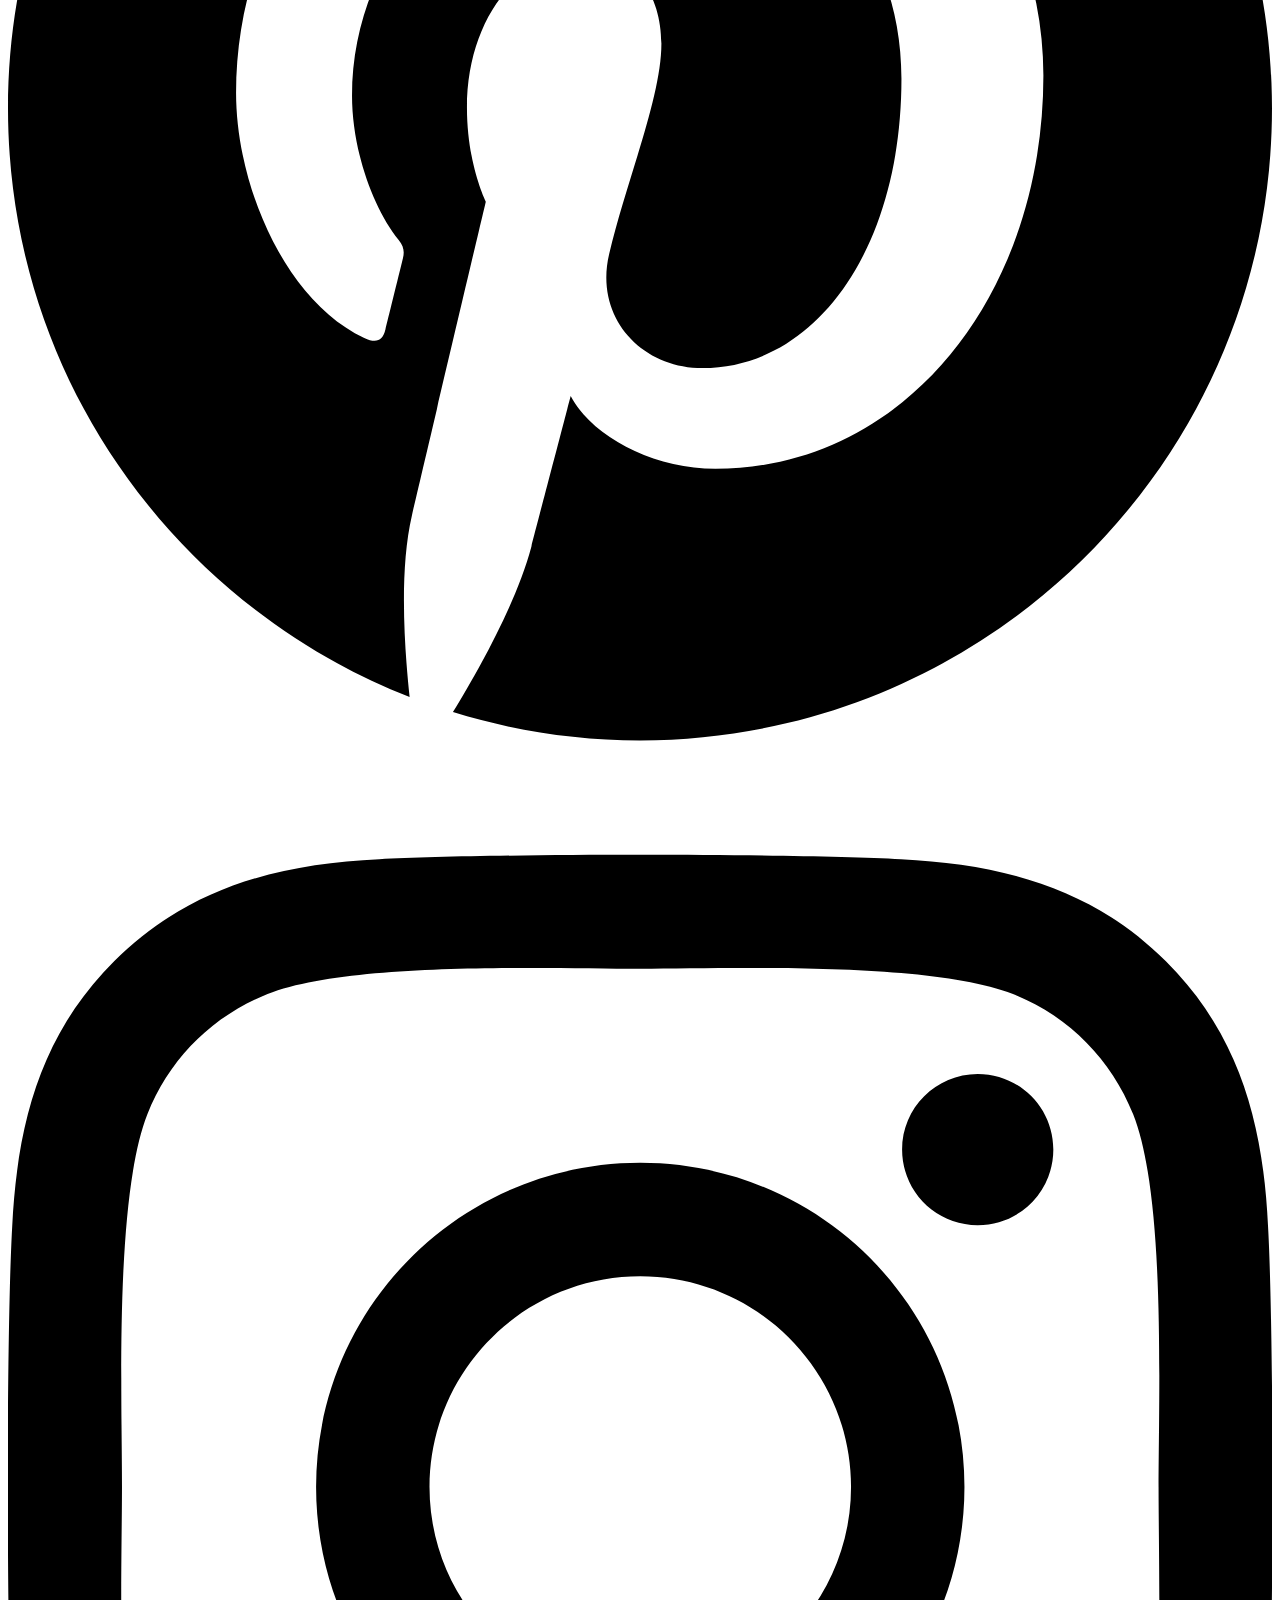
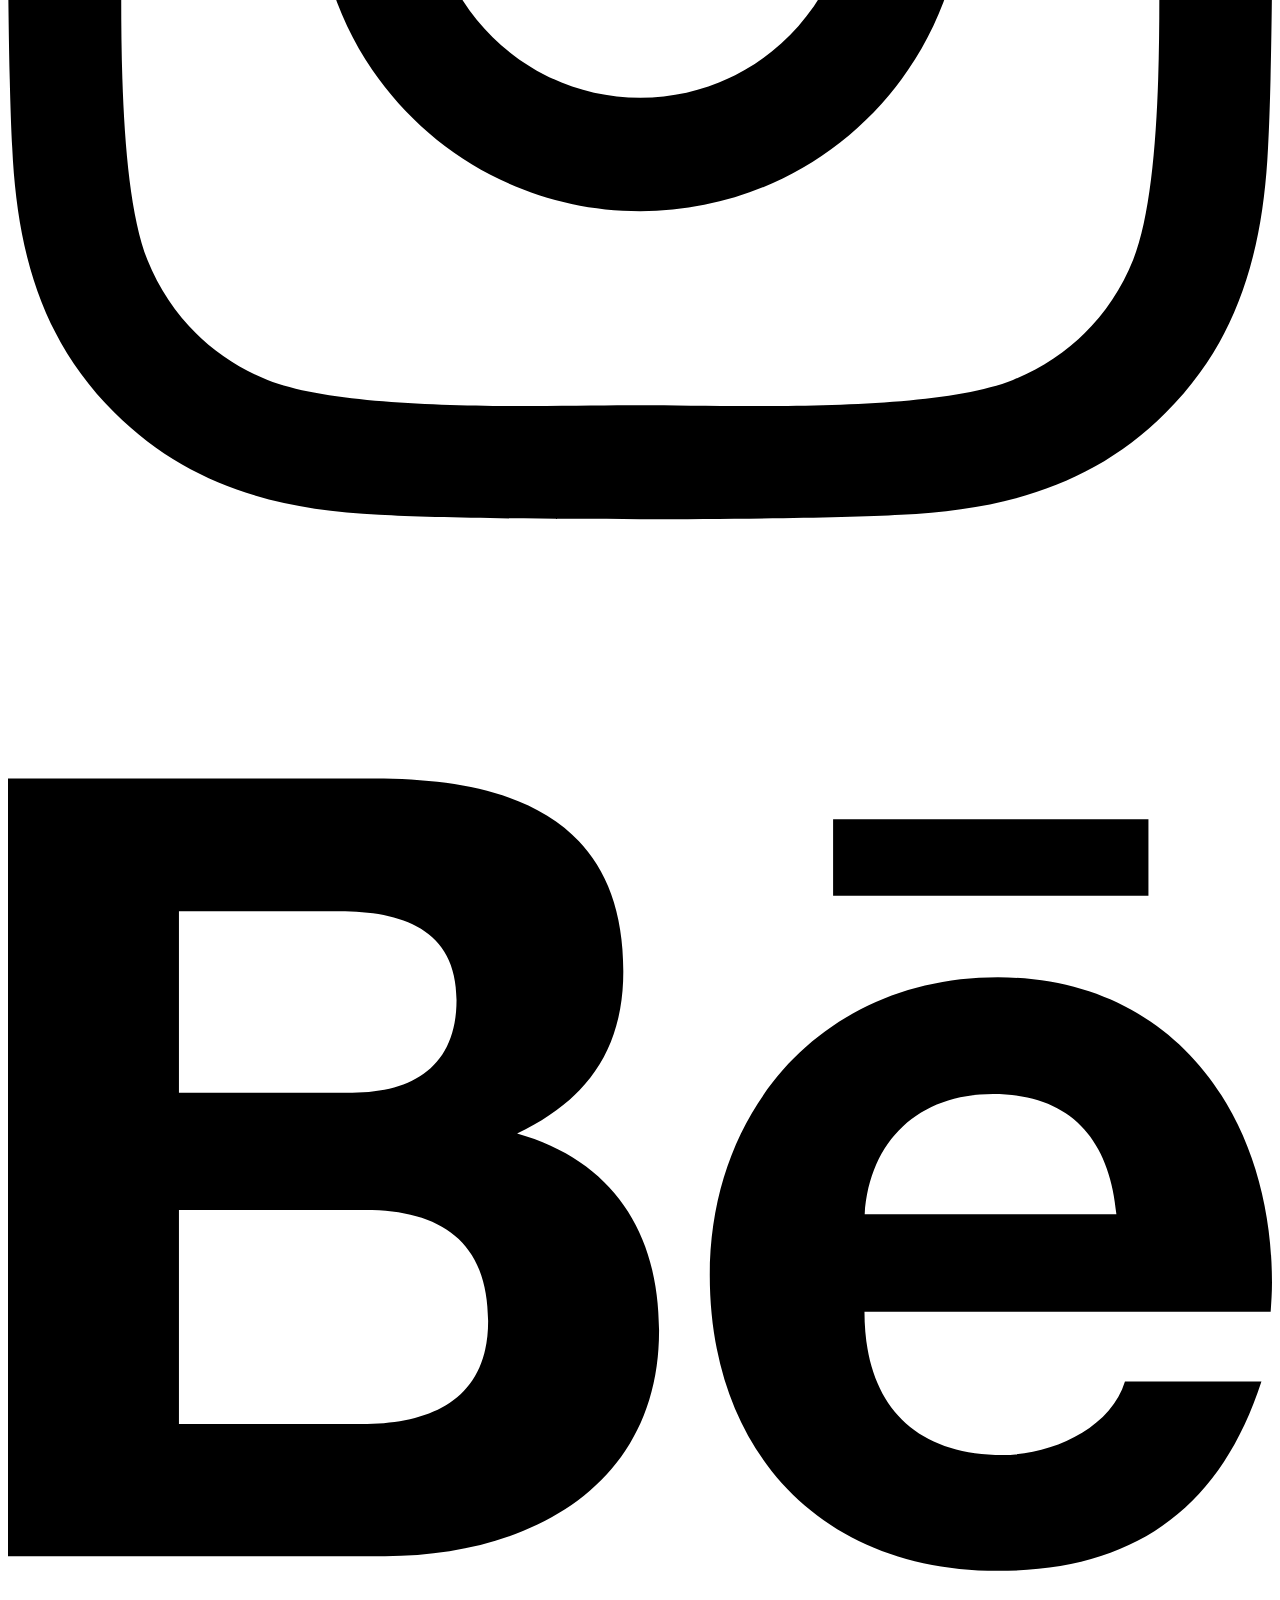
==== commit 1c775829: "contact us section created" ====
--- a/v2/Index.html
+++ b/v2/Index.html
@@ -243,6 +243,63 @@
     </section>
 
   </div>
+
+  <!-- contact us section -->
+  <section class="contact-us-section">
+    <div class="main container">
+      <div class="details">
+        <div class="info">
+          <div class="section-heading">
+            <h2 class="heading">Lets start a project together</h2>
+            <div class="heading-svg">
+              <svg width="" height="" class="svg-path" viewBox="0 0 297 35" fill="" xmlns="http://www.w3.org/2000/svg">
+                <path
+                  d="M1.22961 19.3056C3.69595 15.4548 12.9448 12.4865 17.2609 11.4837C36.9917 6.67039 68.7458 4.26347 82.0024 5.46693C95.2591 6.67039 80.7693 9.07692 68.1292 11.4836C55.4892 13.8904 64.738 15.0937 76.1449 13.8904C87.5517 12.687 111.29 11.4836 131.638 10.882C151.985 10.2803 131.329 9.07692 111.29 9.07692C91.2513 9.07692 91.5595 6.67029 98.6503 5.46693C105.741 4.26357 121.772 -0.549874 140.578 0.0518062C159.384 0.653487 203.778 1.85685 222.893 6.06861C242.007 10.2804 281.468 21.7123 291.025 25.3224C300.583 28.9325 299.349 39.161 282.393 33.1442C265.437 27.1274 230.292 16.2972 153.218 14.4921C76.1449 12.6871 17.5691 22.9157 11.4032 27.1274C5.23738 31.3392 0.921268 31.3392 3.38762 27.7291C5.85396 24.119 6.47059 23.5174 4.00425 24.7207C1.5379 25.9241 -1.85333 24.119 1.22961 19.3056Z"
+                  fill="#8AD2DC"></path>
+              </svg>
+            </div>
+          </div>
+          <p>
+            We'll contact you within a couple of hours to schedule a meeting to discuss your goals.
+          </p>
+        </div>
+        <!-- <img src="assets/image/section-images/contact-us-image1.png" alt=""> -->
+      </div>
+      <div class="contact-form">
+        <form action="#" method="POST">
+          <div class="section-heading">
+            <h2 class="heading">Book a Free Consultation</h2>
+          </div>
+          <div class="form-group">
+            <input type="text" id="full-name" name="full-name" required placeholder="Full Name">
+          </div>
+
+          <div class="form-group">
+            <input type="email" id="email" name="email" required placeholder="Email">
+          </div>
+
+          <div class="form-group">
+            <input type="tel" id="phone-number" name="phone-number" required placeholder="Phone Number">
+          </div>
+
+          <div class="form-group">
+            <textarea id="project-details" name="project-details" rows="5" required
+              placeholder="Describe Your Project Need"></textarea>
+          </div>
+
+          <div class="form-group">
+            <label class="privacy-policy-text">By submitting this form, you agree to our <a href="#">Privacy
+                Policy</a></label>
+          </div>
+
+          <div class="form-group">
+            <button type="submit" class="btn btn-submit">Get In Touch</button>
+          </div>
+        </form>
+
+      </div>
+    </div>
+  </section>
   <!-- footer -->
   <footer>
     <div class="main container">
